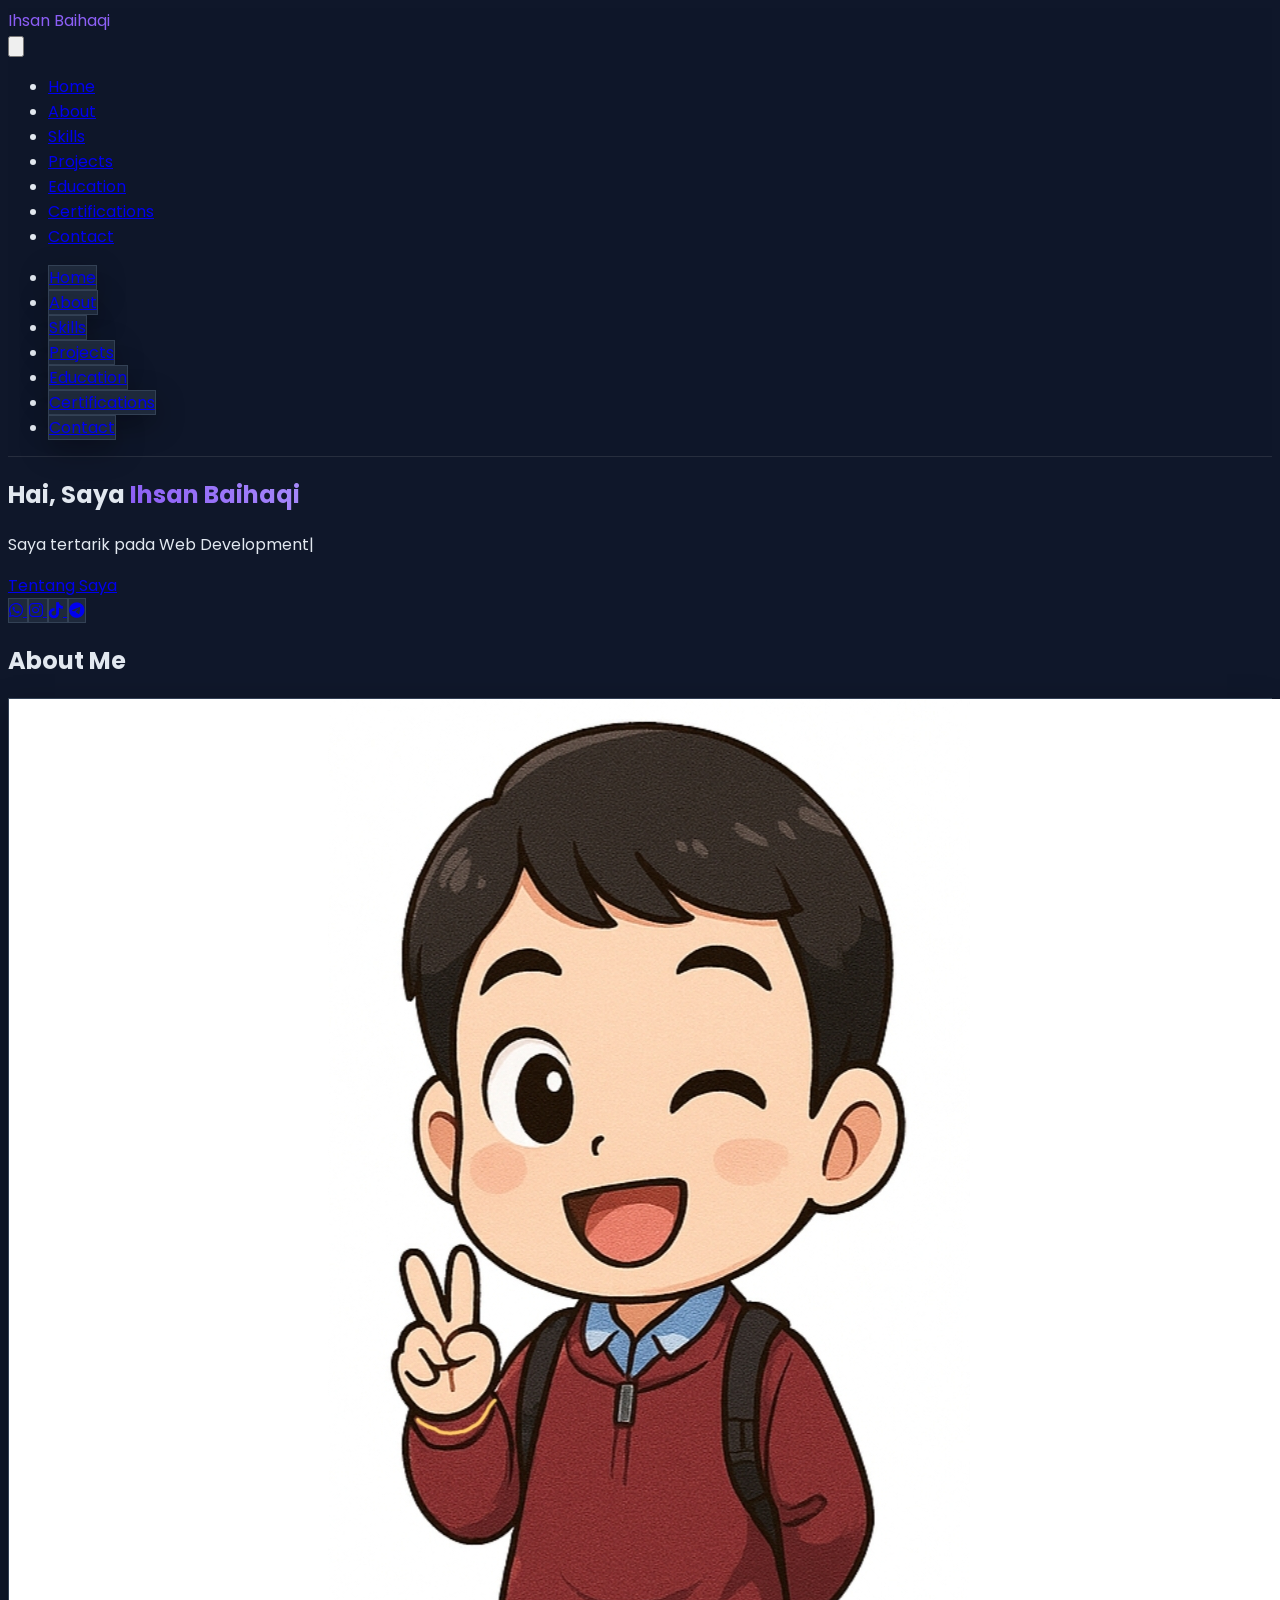
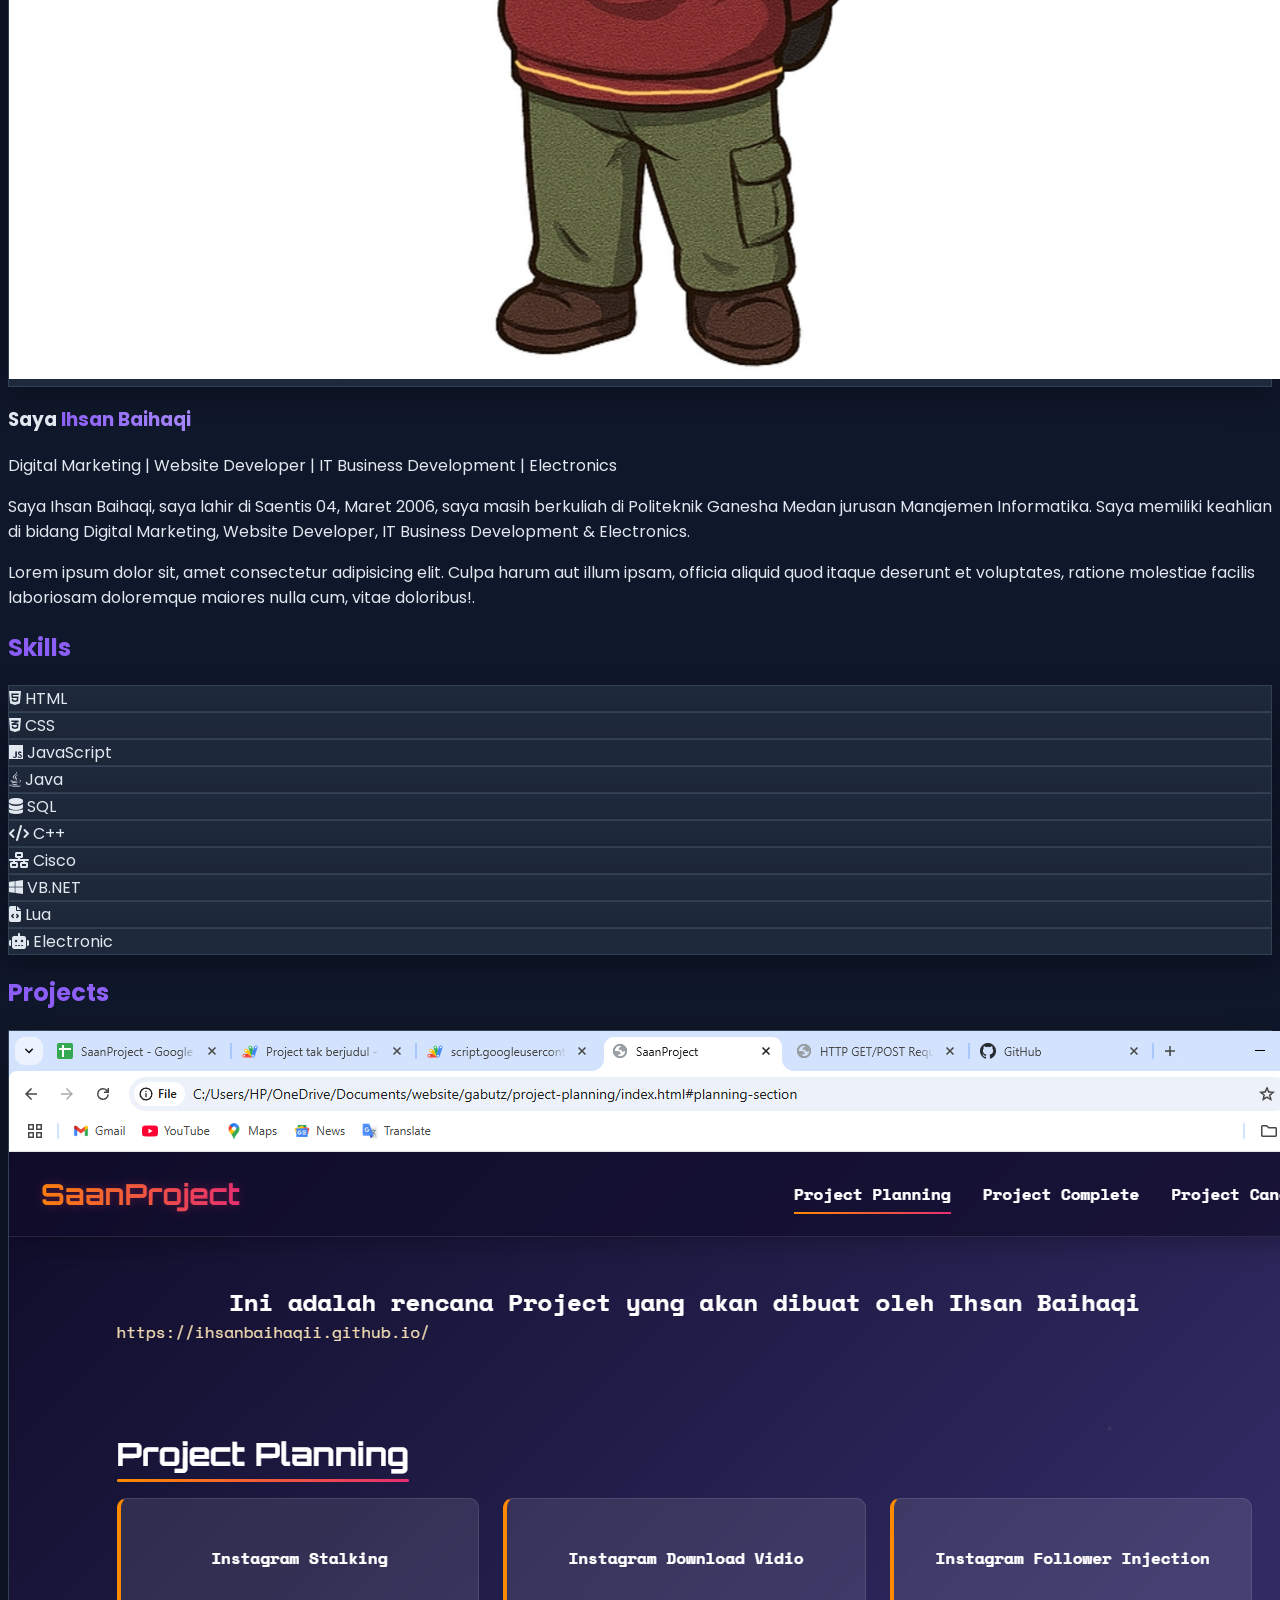
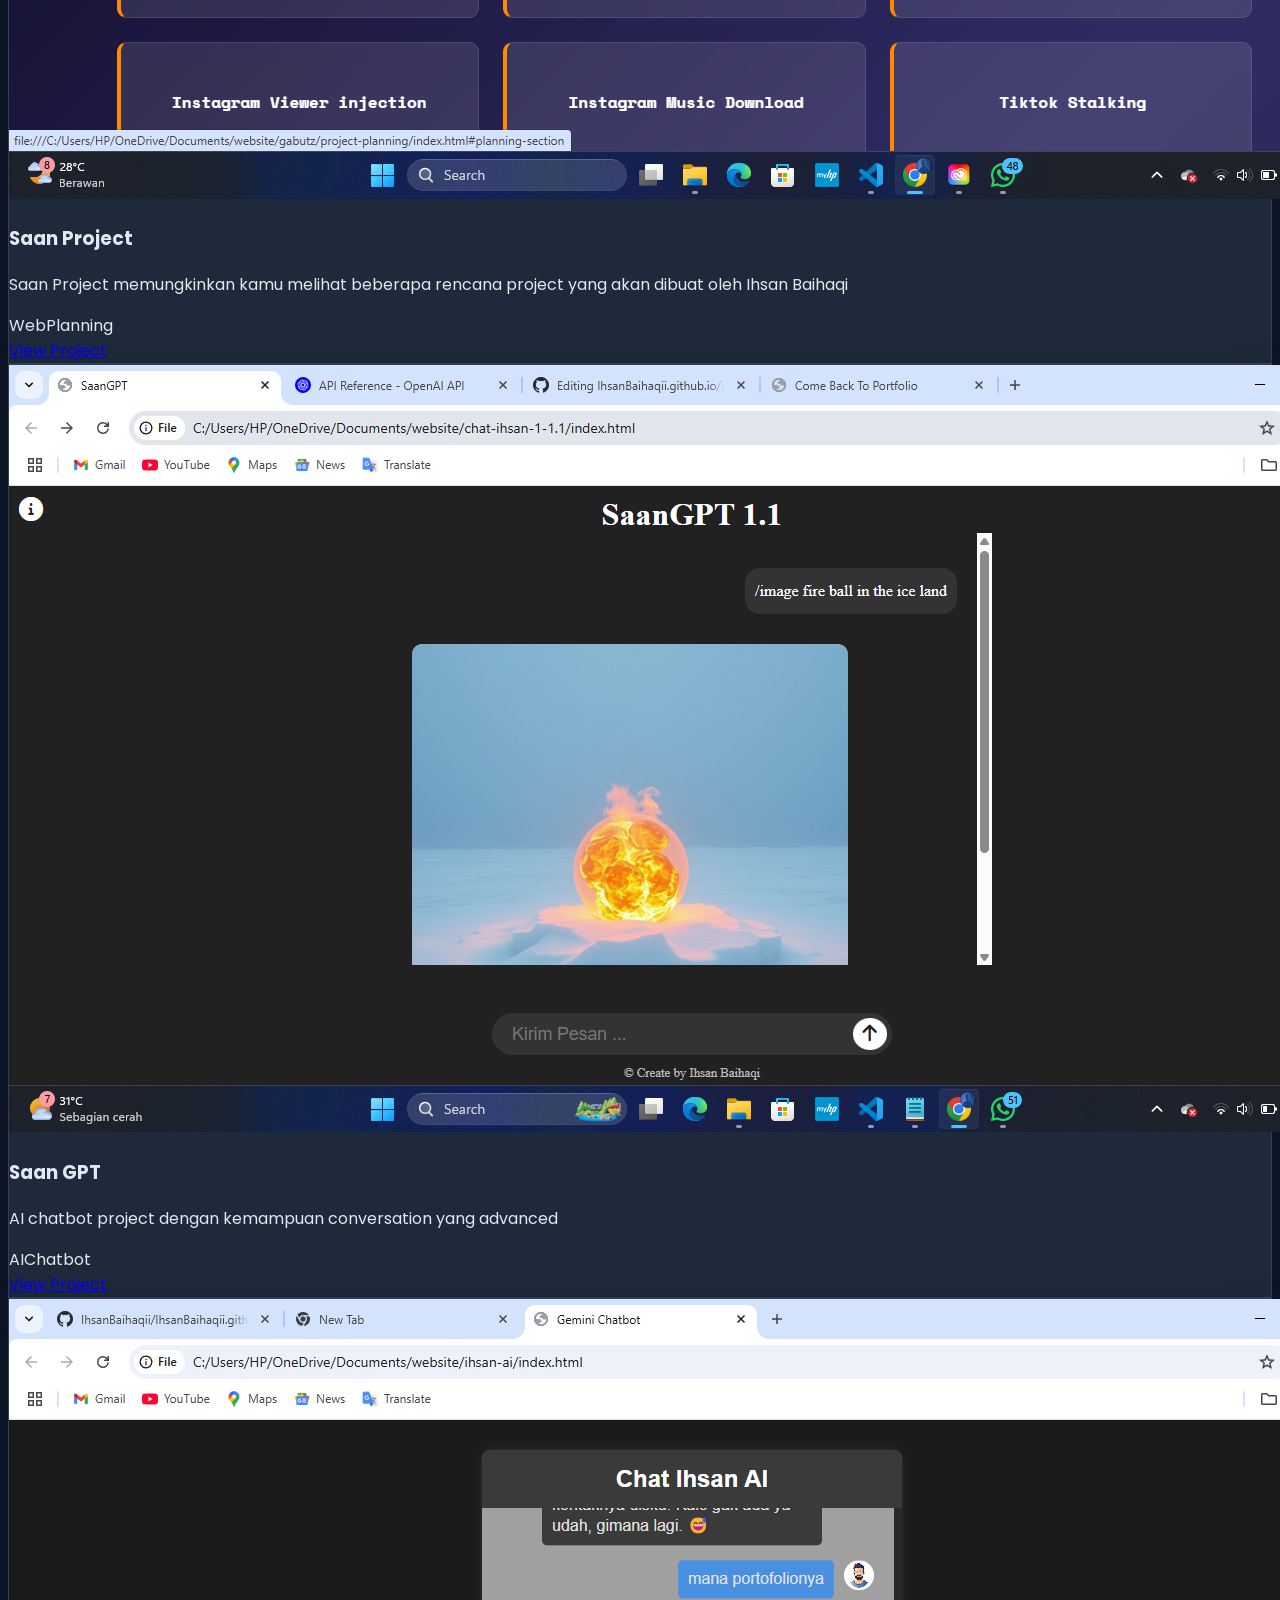
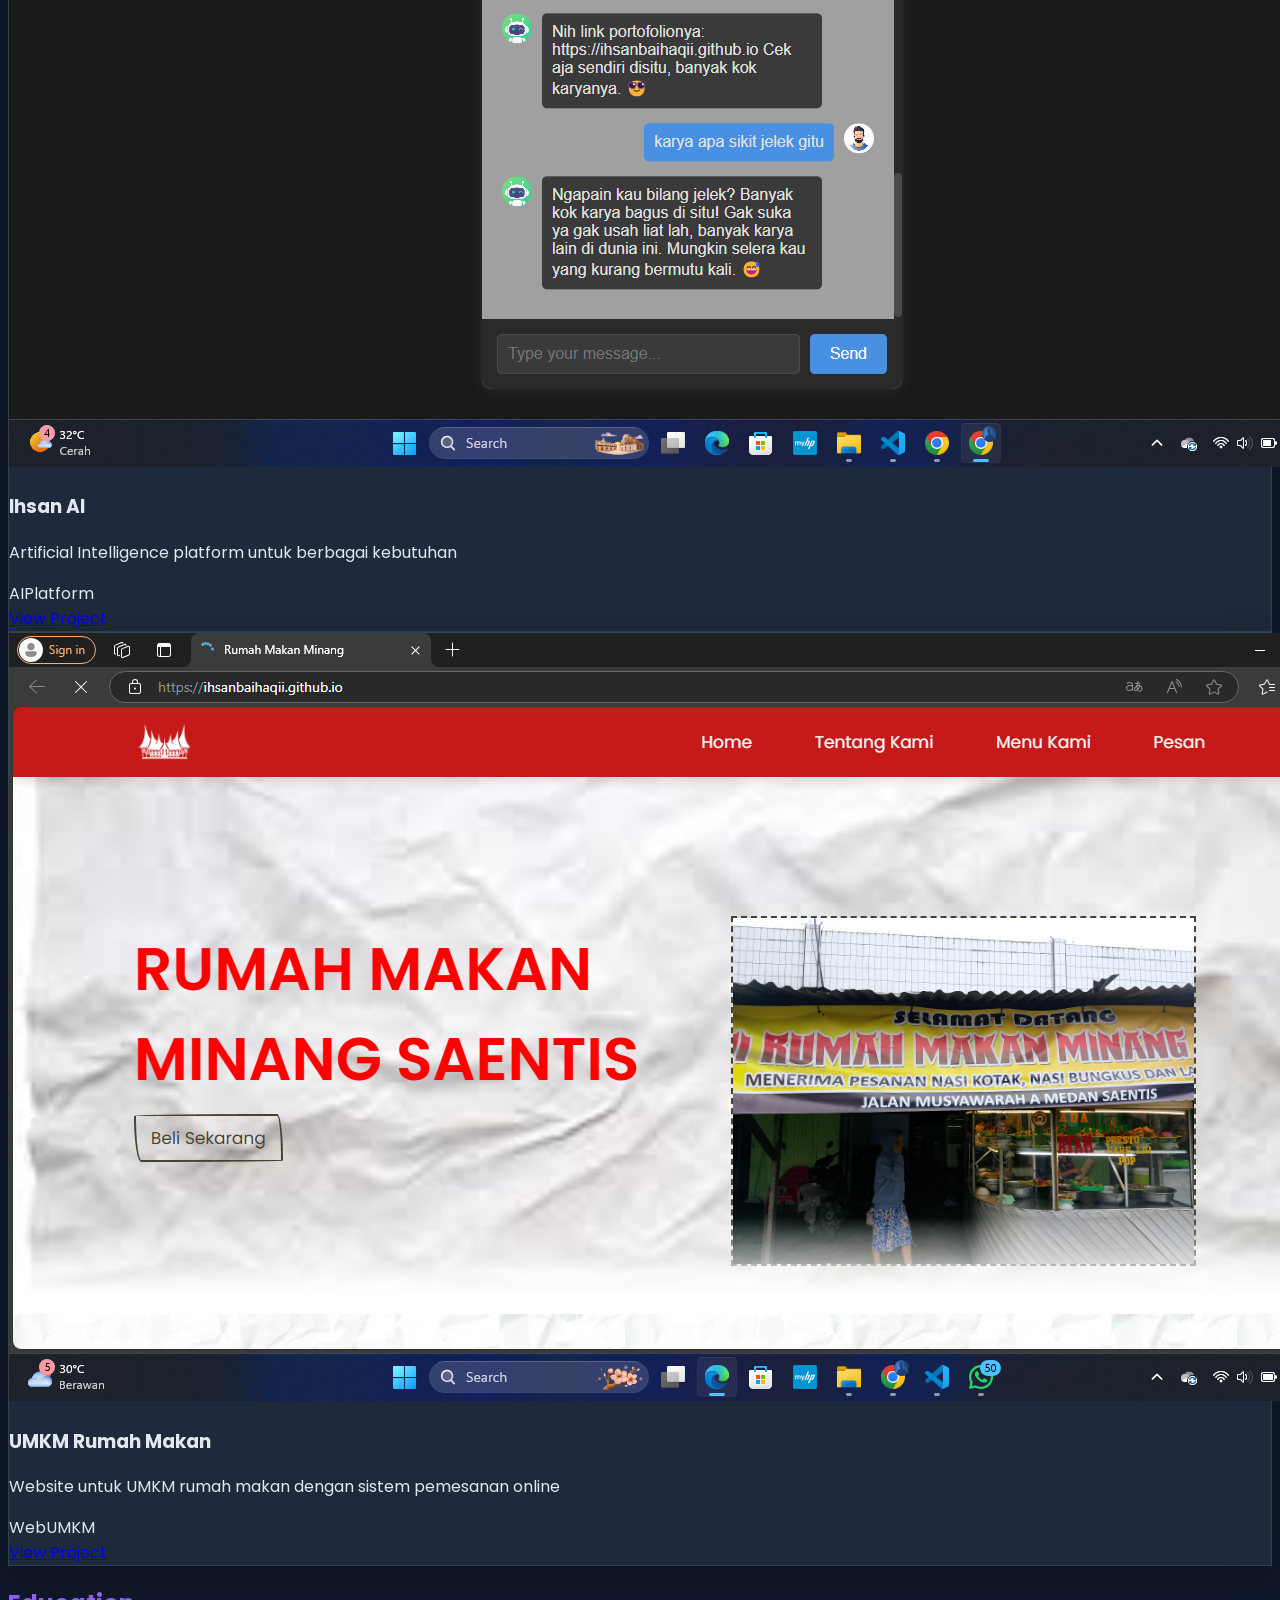
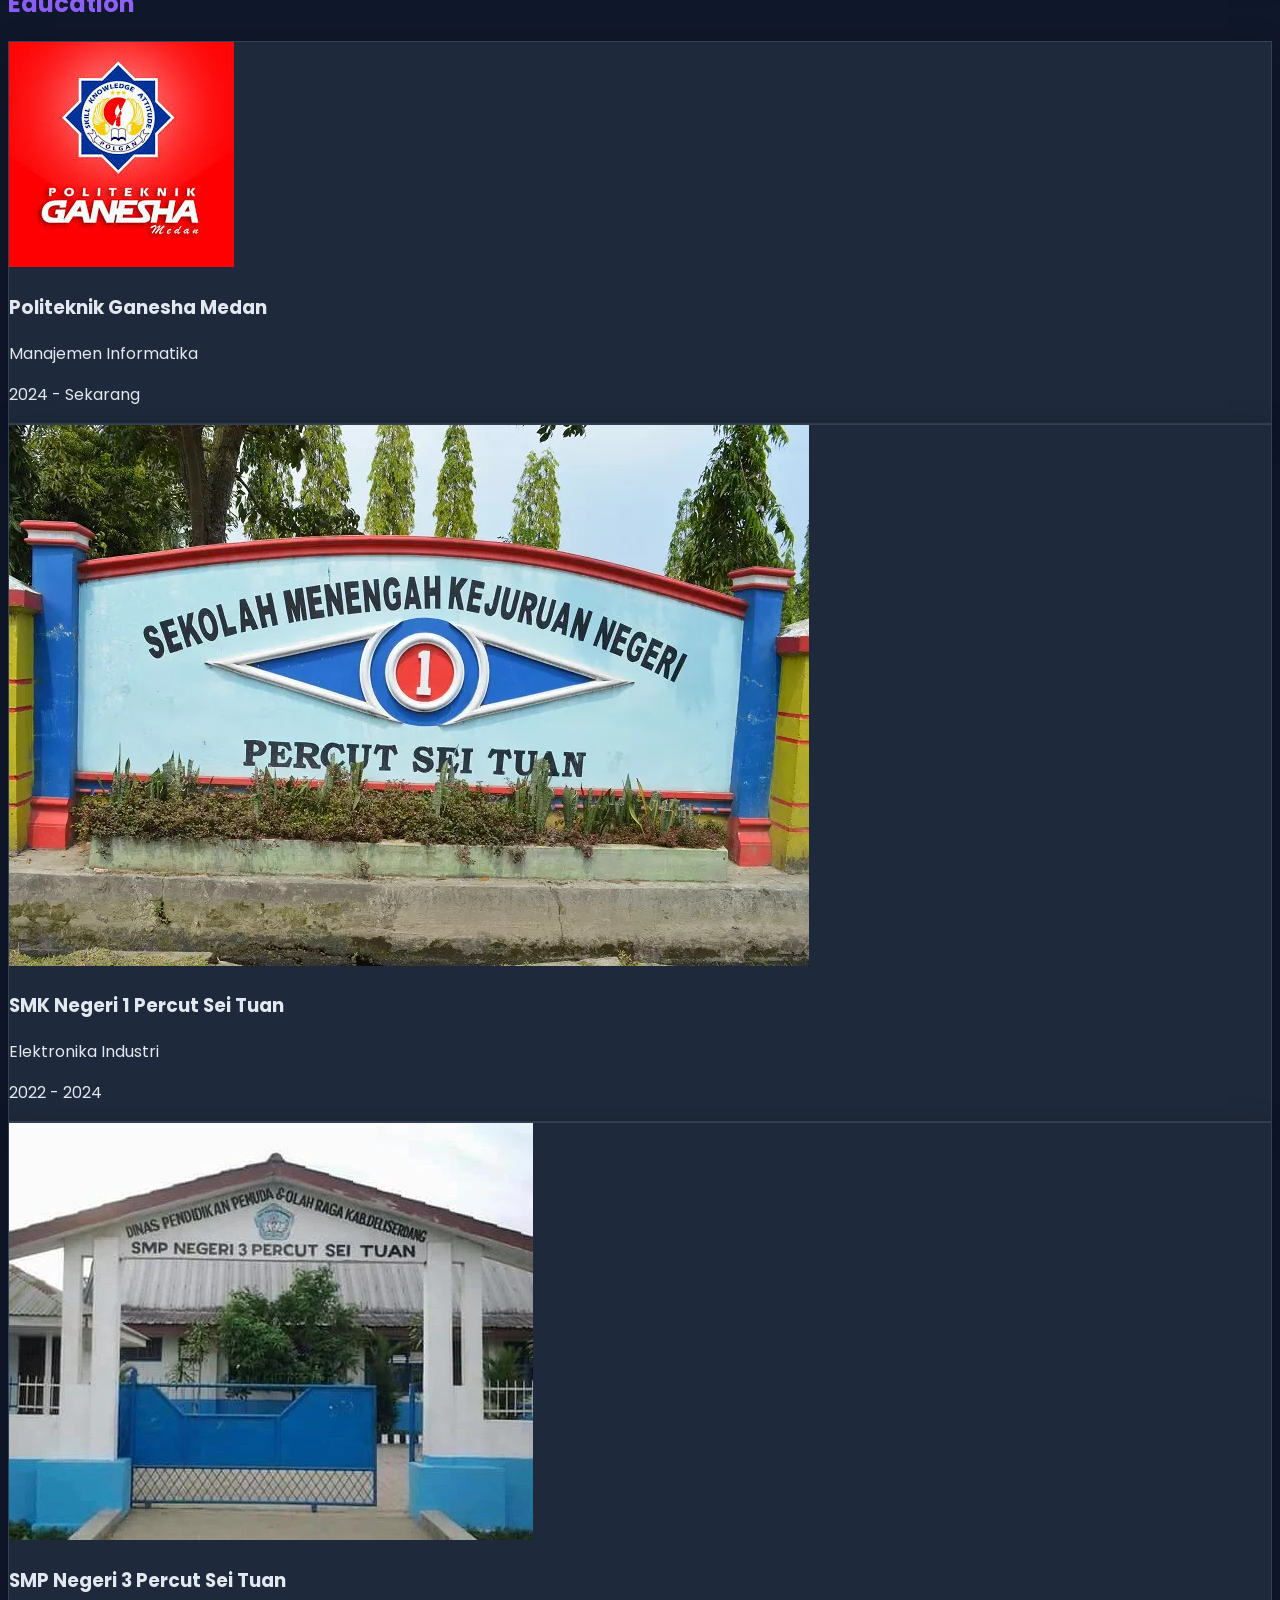
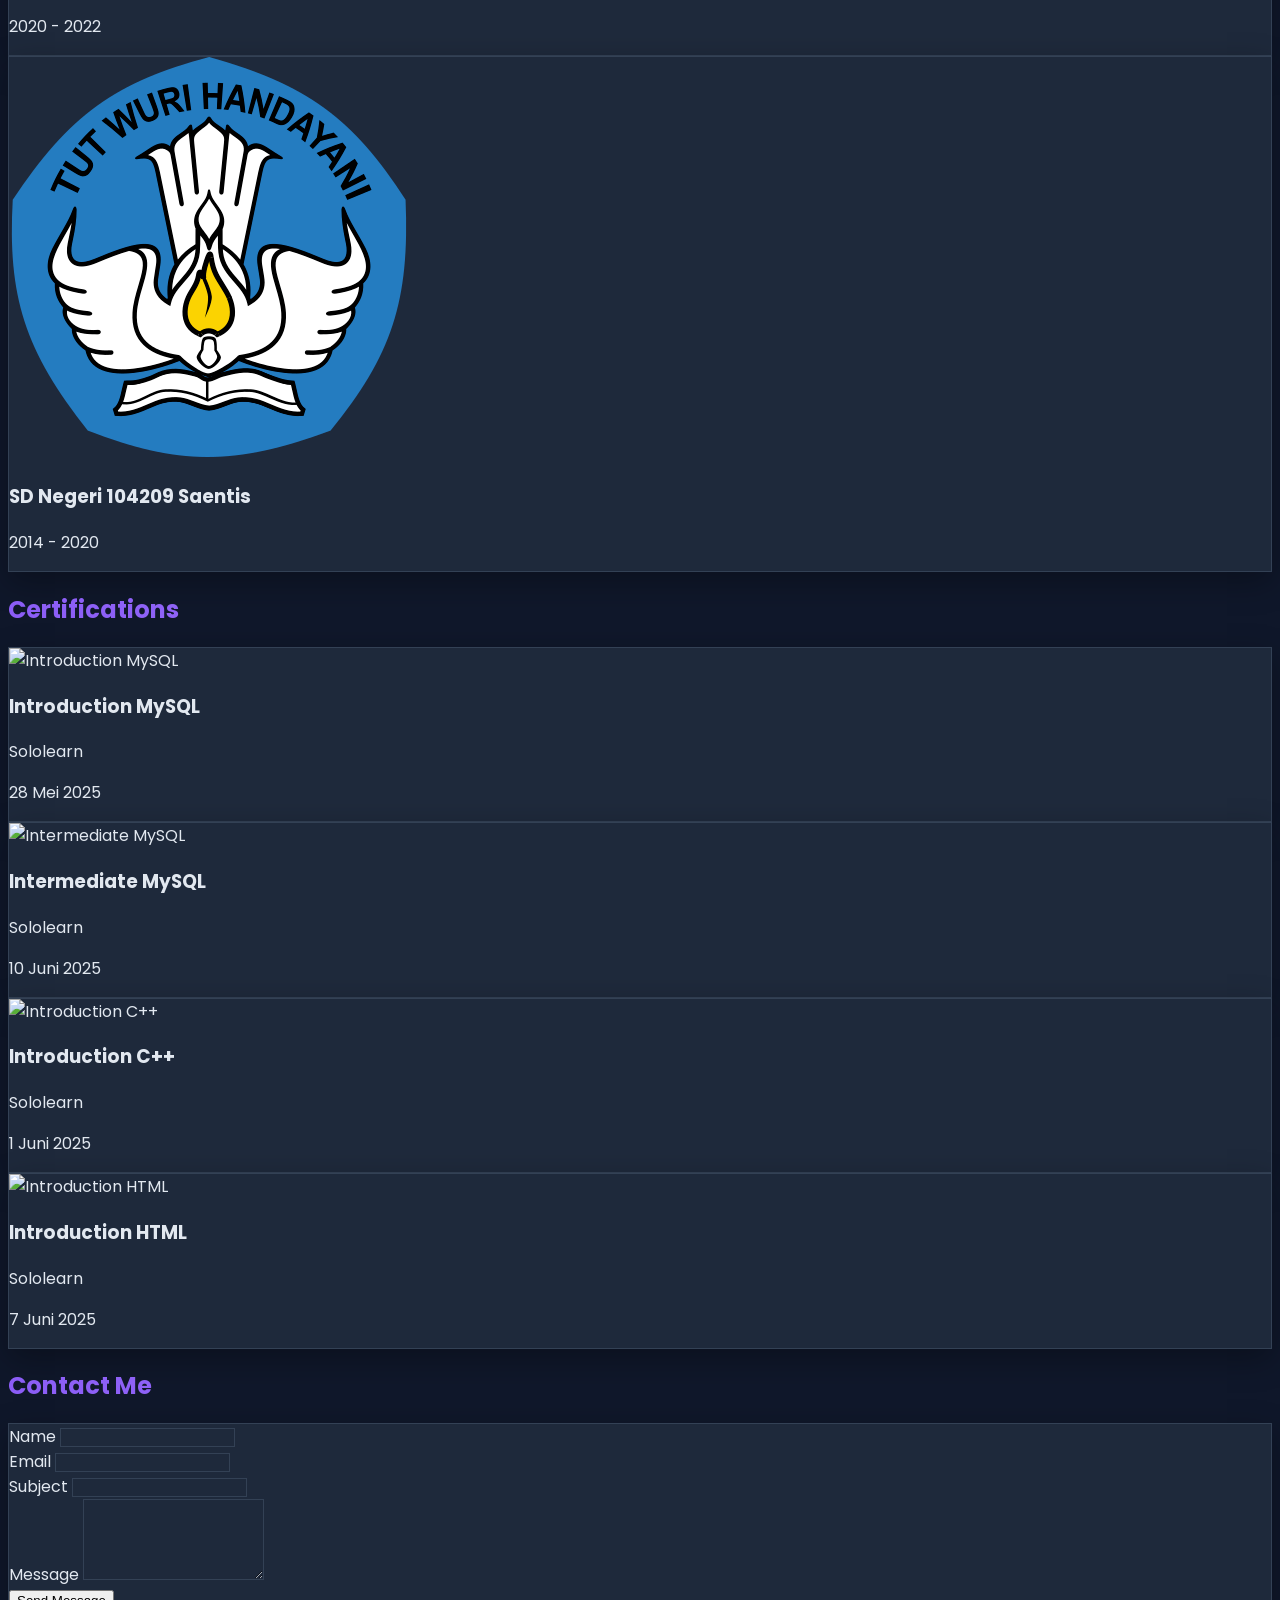
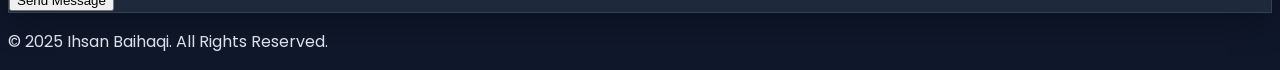
==== index.html @ e1973529 "Memisahkan JS (Skills)" ====
<!DOCTYPE html>
<html lang="id">
  <head>
    <meta charset="UTF-8" />
    <meta name="viewport" content="width=device-width, initial-scale=1.0" />
    <title>Ihsan Baihaqi - Portofolio</title>
    <link
      rel="stylesheet"
      href="https://cdnjs.cloudflare.com/ajax/libs/font-awesome/6.4.0/css/all.min.css"
    />
    <script src="https://cdn.tailwindcss.com"></script>
    <link
      href="https://fonts.googleapis.com/css2?family=Poppins:wght@300;400;500;600;700&display=swap"
      rel="stylesheet"
    />
    <link rel="stylesheet" href="res/style.css" />
  </head>
  <body class="text-gray-200">
    <!-- Header -->
    <header class="fixed w-full z-50 py-4 glass-header">
      <div class="container mx-auto px-4 md:px-8">
        <nav class="flex justify-between items-center">
          <div class="text-2xl font-bold gradient-text">Ihsan Baihaqi</div>

          <!-- Hamburger Menu (Mobile) -->
          <button
            id="hamburger-btn"
            class="md:hidden text-gray-300 focus:outline-none"
          >
            <svg
              class="w-6 h-6"
              fill="none"
              stroke="currentColor"
              viewBox="0 0 24 24"
            >
              <path
                stroke-linecap="round"
                stroke-linejoin="round"
                stroke-width="2"
                d="M4 6h16M4 12h16M4 18h16"
              ></path>
            </svg>
          </button>

          <!-- Desktop Navigation -->
          <ul class="hidden md:flex space-x-6">
            <li>
              <a
                href="#home"
                class="nav-link active px-4 py-2 rounded-full hover:bg-purple-900/30 transition"
                >Home</a
              >
            </li>
            <li>
              <a
                href="#about"
                class="nav-link px-4 py-2 rounded-full hover:bg-purple-900/30 transition"
                >About</a
              >
            </li>
            <li>
              <a
                href="#skills"
                class="nav-link px-4 py-2 rounded-full hover:bg-purple-900/30 transition"
                >Skills</a
              >
            </li>
            <li>
              <a
                href="#projects"
                class="nav-link px-4 py-2 rounded-full hover:bg-purple-900/30 transition"
                >Projects</a
              >
            </li>
            <li>
              <a
                href="#education"
                class="nav-link px-4 py-2 rounded-full hover:bg-purple-900/30 transition"
                >Education</a
              >
            </li>
            <li>
              <a
                href="#certifications"
                class="nav-link px-4 py-2 rounded-full hover:bg-purple-900/30 transition"
                >Certifications</a
              >
            </li>
            <li>
              <a
                href="#contact"
                class="nav-link px-4 py-2 rounded-full hover:bg-purple-900/30 transition"
                >Contact</a
              >
            </li>
          </ul>
        </nav>

        <!-- Mobile Navigation Menu -->
        <div id="mobile-menu" class="md:hidden hidden mt-4">
          <ul class="space-y-2">
            <li>
              <a
                href="#home"
                class="nav-link block px-4 py-3 rounded-lg hover:bg-purple-900/30 transition dark-card"
                >Home</a
              >
            </li>
            <li>
              <a
                href="#about"
                class="nav-link block px-4 py-3 rounded-lg hover:bg-purple-900/30 transition dark-card"
                >About</a
              >
            </li>
            <li>
              <a
                href="#skills"
                class="nav-link block px-4 py-3 rounded-lg hover:bg-purple-900/30 transition dark-card"
                >Skills</a
              >
            </li>
            <li>
              <a
                href="#projects"
                class="nav-link block px-4 py-3 rounded-lg hover:bg-purple-900/30 transition dark-card"
                >Projects</a
              >
            </li>
            <li>
              <a
                href="#education"
                class="nav-link block px-4 py-3 rounded-lg hover:bg-purple-900/30 transition dark-card"
                >Education</a
              >
            </li>
            <li>
              <a
                href="#certifications"
                class="nav-link block px-4 py-3 rounded-lg hover:bg-purple-900/30 transition dark-card"
                >Certifications</a
              >
            </li>
            <li>
              <a
                href="#contact"
                class="nav-link block px-4 py-3 rounded-lg hover:bg-purple-900/30 transition dark-card"
                >Contact</a
              >
            </li>
          </ul>
        </div>
      </div>
    </header>

    <!-- Home Section -->
    <section
      id="home"
      class="min-h-screen flex items-center pt-20 bg-gradient-to-br from-gray-900 to-slate-900"
    >
      <div class="container mx-auto px-4 md:px-8 text-center">
        <div class="max-w-3xl mx-auto">
          <h1 class="text-4xl md:text-6xl font-bold mb-6">
            Hai, Saya <span class="gradient-text">Ihsan Baihaqi</span>
          </h1>
          <p class="text-xl md:text-2xl mb-8 h-10 text-gray-300">
            Saya tertarik pada
            <span class="typing-text text-purple-400 font-semibold"></span>
          </p>
          <a
            href="#about"
            class="inline-block bg-gradient-to-r from-purple-600 to-violet-600 text-white px-8 py-3 rounded-full font-semibold hover:shadow-lg hover:shadow-purple-900/30 transition-all duration-300 transform hover:-translate-y-1"
          >
            Tentang Saya
          </a>
          <div class="flex justify-center space-x-6 mt-12">
            <a
              href="https://wa.me/yournumber"
              target="_blank"
              class="w-12 h-12 rounded-full social-dark flex items-center justify-center hover-lift"
            >
              <i class="fab fa-whatsapp text-green-400 text-xl"></i>
            </a>
            <a
              href="https://instagram.com/yourusername"
              target="_blank"
              class="w-12 h-12 rounded-full social-dark flex items-center justify-center hover-lift"
            >
              <i class="fab fa-instagram text-pink-400 text-xl"></i>
            </a>
            <a
              href="https://tiktok.com/@yourusername"
              target="_blank"
              class="w-12 h-12 rounded-full social-dark flex items-center justify-center hover-lift"
            >
              <i class="fab fa-tiktok text-gray-200 text-xl"></i>
            </a>
            <a
              href="https://t.me/yourusername"
              target="_blank"
              class="w-12 h-12 rounded-full social-dark flex items-center justify-center hover-lift"
            >
              <i class="fab fa-telegram text-blue-400 text-xl"></i>
            </a>
          </div>
        </div>
      </div>
    </section>

    <!-- About Section -->
    <section
      id="about"
      class="py-20 bg-gradient-to-br from-slate-900 to-gray-900 section-hidden"
    >
      <div class="container mx-auto px-4 md:px-8">
        <h2 class="text-4xl font-bold text-center mb-16">
          <span class="border-b-4 border-purple-500 pb-2">About Me</span>
        </h2>
        <div class="flex flex-col md:flex-row items-center gap-12">
          <div class="md:w-1/3">
            <div
              class="rounded-2xl overflow-hidden shadow-2xl hover-lift dark-card dark-card-hover"
            >
              <img
                src="res/img/san1.jpg"
                alt="Ihsan Baihaqi"
                class="w-full h-auto"
              />
            </div>
          </div>
          <div class="md:w-2/3">
            <h3 class="text-3xl font-bold mb-4">
              Saya <span class="gradient-text">Ihsan Baihaqi</span>
            </h3>
            <p class="text-xl text-purple-300 mb-6">
              Digital Marketing | Website Developer | IT Business Development |
              Electronics
            </p>
            <div class="space-y-4">
              <p class="text-gray-300">
                Saya Ihsan Baihaqi, saya lahir di Saentis 04, Maret 2006, saya
                masih berkuliah di Politeknik Ganesha Medan jurusan Manajemen
                Informatika. Saya memiliki keahlian di bidang Digital Marketing,
                Website Developer, IT Business Development & Electronics.
              </p>
              <p class="text-gray-300">
                Lorem ipsum dolor sit, amet consectetur adipisicing elit. Culpa
                harum aut illum ipsam, officia aliquid quod itaque deserunt et
                voluptates, ratione molestiae facilis laboriosam doloremque
                maiores nulla cum, vitae doloribus!.
              </p>
            </div>
          </div>
        </div>
      </div>
    </section>

    <!-- Skills Section -->
    <section id="skills" class="py-20 bg-slate-900 section-hidden">
      <div class="container mx-auto px-4 md:px-8">
        <h2 class="text-4xl font-bold text-center mb-16 gradient-text">
          Skills
        </h2>
        <div
          id="skillsContainer"
          class="grid grid-cols-2 md:grid-cols-4 lg:grid-cols-6 gap-6"
        >
          <!-- Skills akan diisi JavaScript -->
        </div>
      </div>
    </section>

    <!-- Projects Section -->
    <section
      id="projects"
      class="py-20 bg-gradient-to-br from-gray-900 to-slate-900 section-hidden"
    >
      <div class="container mx-auto px-4 md:px-8">
        <h2 class="text-4xl font-bold text-center mb-16 gradient-text">
          Projects
        </h2>
        <div
          id="projectsContainer"
          class="grid grid-cols-1 md:grid-cols-2 lg:grid-cols-3 gap-8"
        >
          <!-- Projects akan diisi JavaScript -->
        </div>
      </div>
    </section>

    <!-- Education Section -->
    <section id="education" class="py-20 bg-slate-900 section-hidden">
      <div class="container mx-auto px-4 md:px-8">
        <h2 class="text-4xl font-bold text-center mb-16 gradient-text">
          Education
        </h2>
        <div
          id="educationContainer"
          class="grid grid-cols-1 md:grid-cols-2 lg:grid-cols-4 gap-8"
        >
          <!-- Education akan diisi JavaScript -->
        </div>
      </div>
    </section>

    <!-- Certifications Section -->
    <section
      id="certifications"
      class="py-20 bg-gradient-to-br from-gray-900 to-slate-900 section-hidden"
    >
      <div class="container mx-auto px-4 md:px-8">
        <h2 class="text-4xl font-bold text-center mb-16 gradient-text">
          Certifications
        </h2>
        <div
          id="certificationsContainer"
          class="grid grid-cols-1 md:grid-cols-3 gap-8"
        >
          <!-- Certifications akan diisi JavaScript -->
        </div>
      </div>
    </section>

    <!-- Contact Section -->
    <section id="contact" class="py-20 bg-slate-900 section-hidden">
      <div class="container mx-auto px-4 md:px-8">
        <h2 class="text-4xl font-bold text-center mb-16 gradient-text">
          Contact Me
        </h2>
        <div class="max-w-2xl mx-auto dark-card rounded-2xl p-8">
          <form class="space-y-6">
            <div>
              <label class="block text-gray-300 mb-2">Name</label>
              <input
                type="text"
                class="w-full px-4 py-3 rounded-lg dark-input focus:outline-none transition"
                required
              />
            </div>
            <div>
              <label class="block text-gray-300 mb-2">Email</label>
              <input
                type="email"
                class="w-full px-4 py-3 rounded-lg dark-input focus:outline-none transition"
                required
              />
            </div>
            <div>
              <label class="block text-gray-300 mb-2">Subject</label>
              <input
                type="text"
                class="w-full px-4 py-3 rounded-lg dark-input focus:outline-none transition"
                required
              />
            </div>
            <div>
              <label class="block text-gray-300 mb-2">Message</label>
              <textarea
                rows="5"
                class="w-full px-4 py-3 rounded-lg dark-input focus:outline-none transition"
                required
              ></textarea>
            </div>
            <button
              type="submit"
              class="w-full bg-gradient-to-r from-purple-600 to-violet-600 text-white py-3 rounded-lg font-semibold hover:shadow-lg hover:shadow-purple-900/30 transition-all duration-300 transform hover:-translate-y-1"
            >
              Send Message
            </button>
          </form>
        </div>
      </div>
    </section>

    <!-- Footer -->
    <footer class="bg-gray-900 py-8 border-t border-gray-800">
      <div class="container mx-auto px-4 md:px-8 text-center">
        <p class="text-gray-400">
          &copy; 2025 Ihsan Baihaqi. All Rights Reserved.
        </p>
      </div>
    </footer>

    <!-- JavaScript -->
    <script src="/res/skills.js"></script>
    <script src="/res/script.js"></script>
  </body>
</html>
---- res/style.css ----
:root {
  --primary-color: #8b5cf6;
  --secondary-color: #a78bfa;
}

* {
  scroll-behavior: smooth;
}

body {
  font-family: "Poppins", sans-serif;
  background-color: #0f172a;
  color: #e2e8f0;
}

/* Animasi untuk section */
.section-hidden {
  opacity: 0;
  transform: translateY(30px);
  transition: all 0.8s ease-out;
}

.section-visible {
  opacity: 1;
  transform: translateY(0);
}

/* Animasi typing */
.typing-text::after {
  content: "|";
  animation: blink 1s infinite;
}

@keyframes blink {
  0%,
  100% {
    opacity: 1;
  }
  50% {
    opacity: 0;
  }
}

/* Glass effect untuk header */
.glass-header {
  backdrop-filter: blur(10px);
  background: rgba(15, 23, 42, 0.9);
  border-bottom: 1px solid rgba(255, 255, 255, 0.1);
}

/* Custom shadow untuk dark mode */
.dark-card {
  background: #1e293b;
  border: 1px solid #334155;
  box-shadow: 0 10px 30px rgba(0, 0, 0, 0.3);
}

.dark-card-hover:hover {
  border-color: #8b5cf6;
  box-shadow: 0 15px 40px rgba(139, 92, 246, 0.2);
}

/* Gradient text */
.gradient-text {
  background: linear-gradient(45deg, #8b5cf6, #a78bfa);
  -webkit-background-clip: text;
  -webkit-text-fill-color: transparent;
}

/* Hover effect untuk cards */
.hover-lift {
  transition: transform 0.3s ease, box-shadow 0.3s ease, border-color 0.3s ease;
}

.hover-lift:hover {
  transform: translateY(-5px);
}

/* Dark form inputs */
.dark-input {
  background: #1e293b;
  border: 1px solid #334155;
  color: #e2e8f0;
}

.dark-input:focus {
  border-color: #8b5cf6;
  box-shadow: 0 0 0 3px rgba(139, 92, 246, 0.1);
}

/* Social icons dark */
.social-dark {
  background: #1e293b;
  border: 1px solid #334155;
}

.social-dark:hover {
  background: #8b5cf6;
  border-color: #8b5cf6;
}
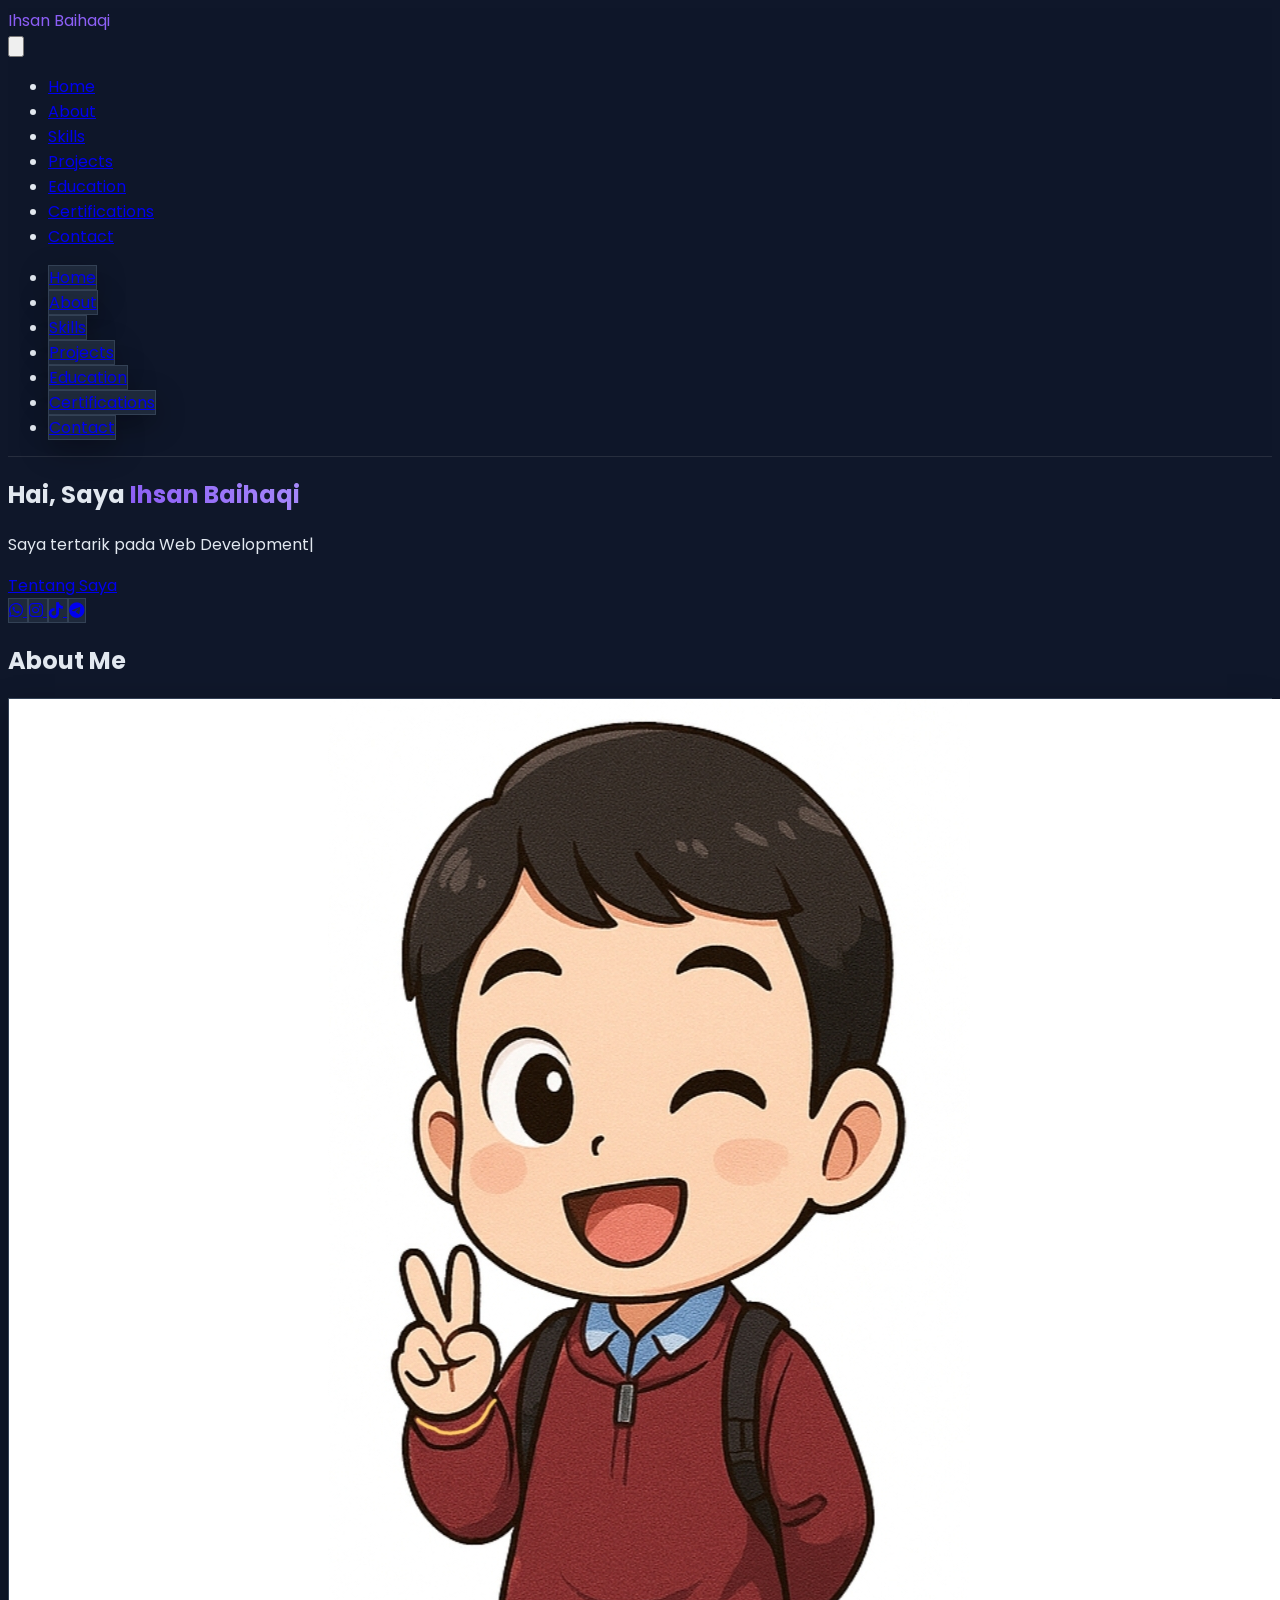
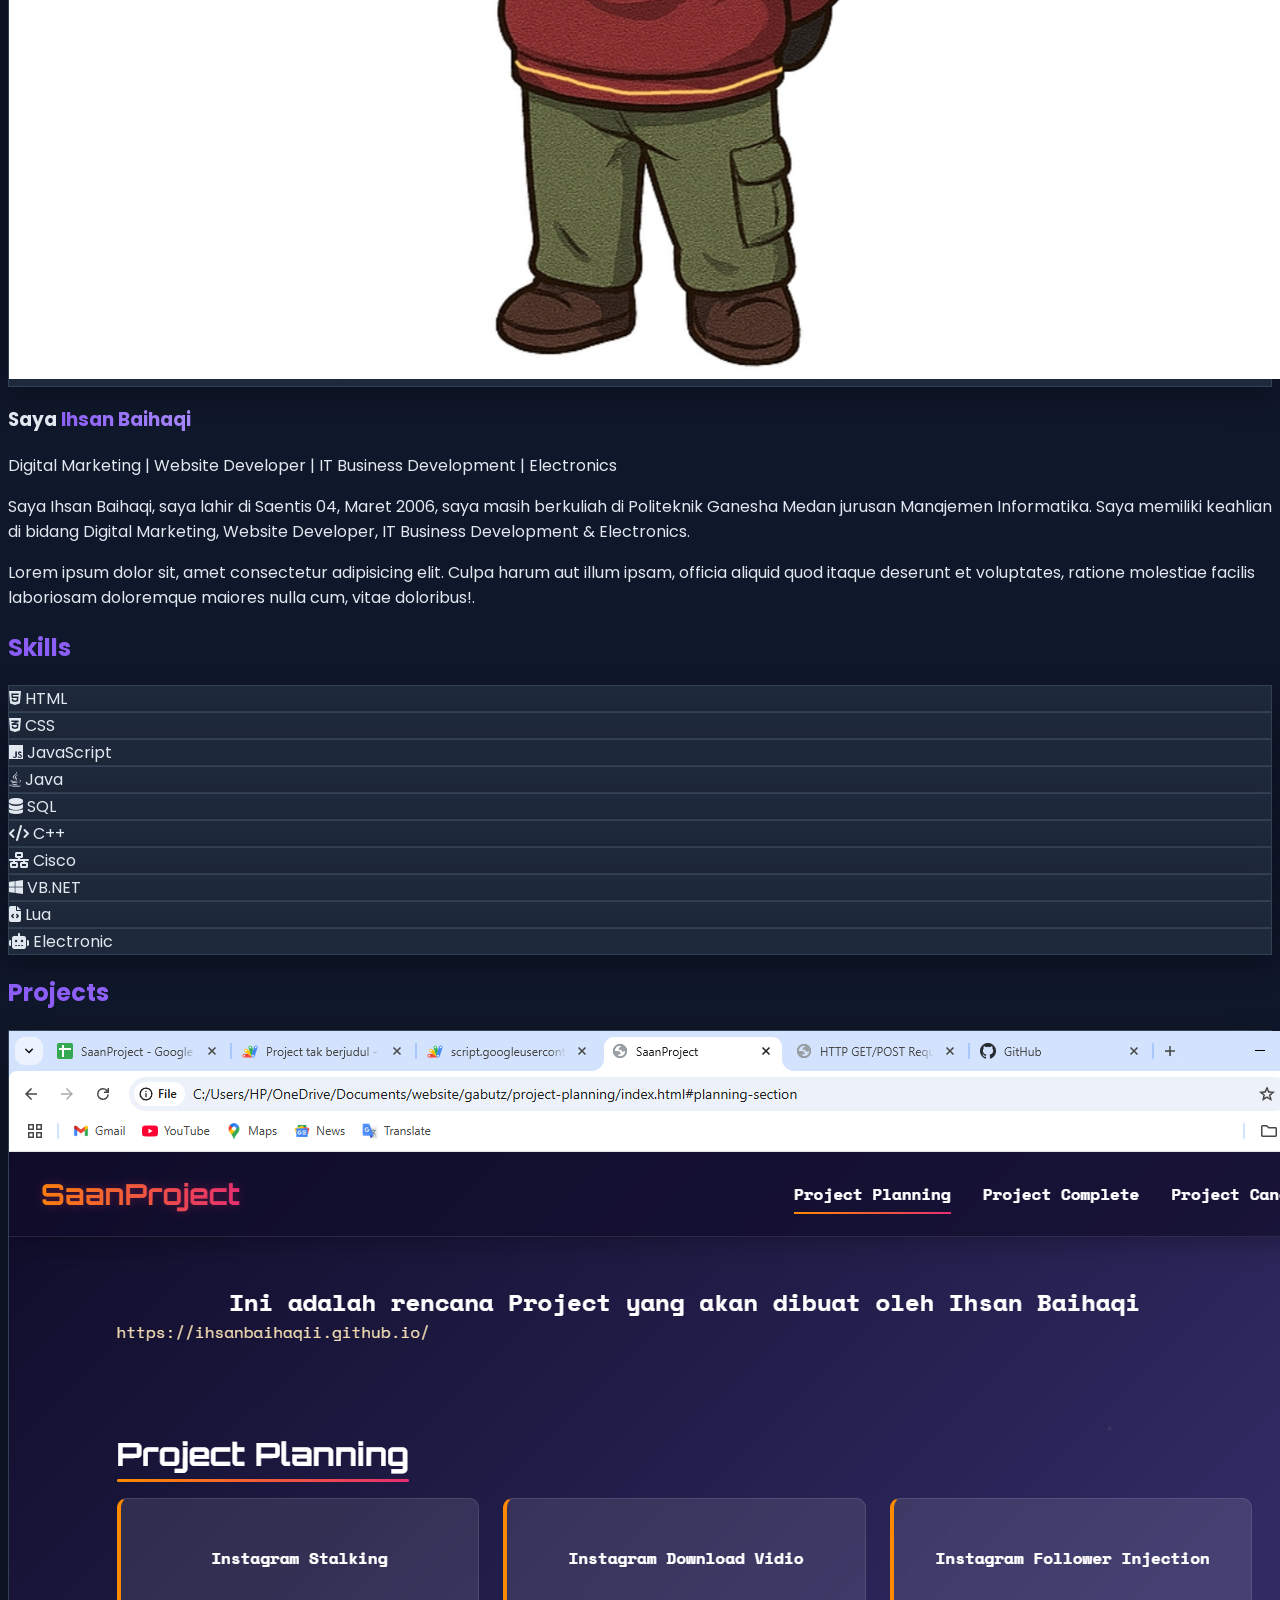
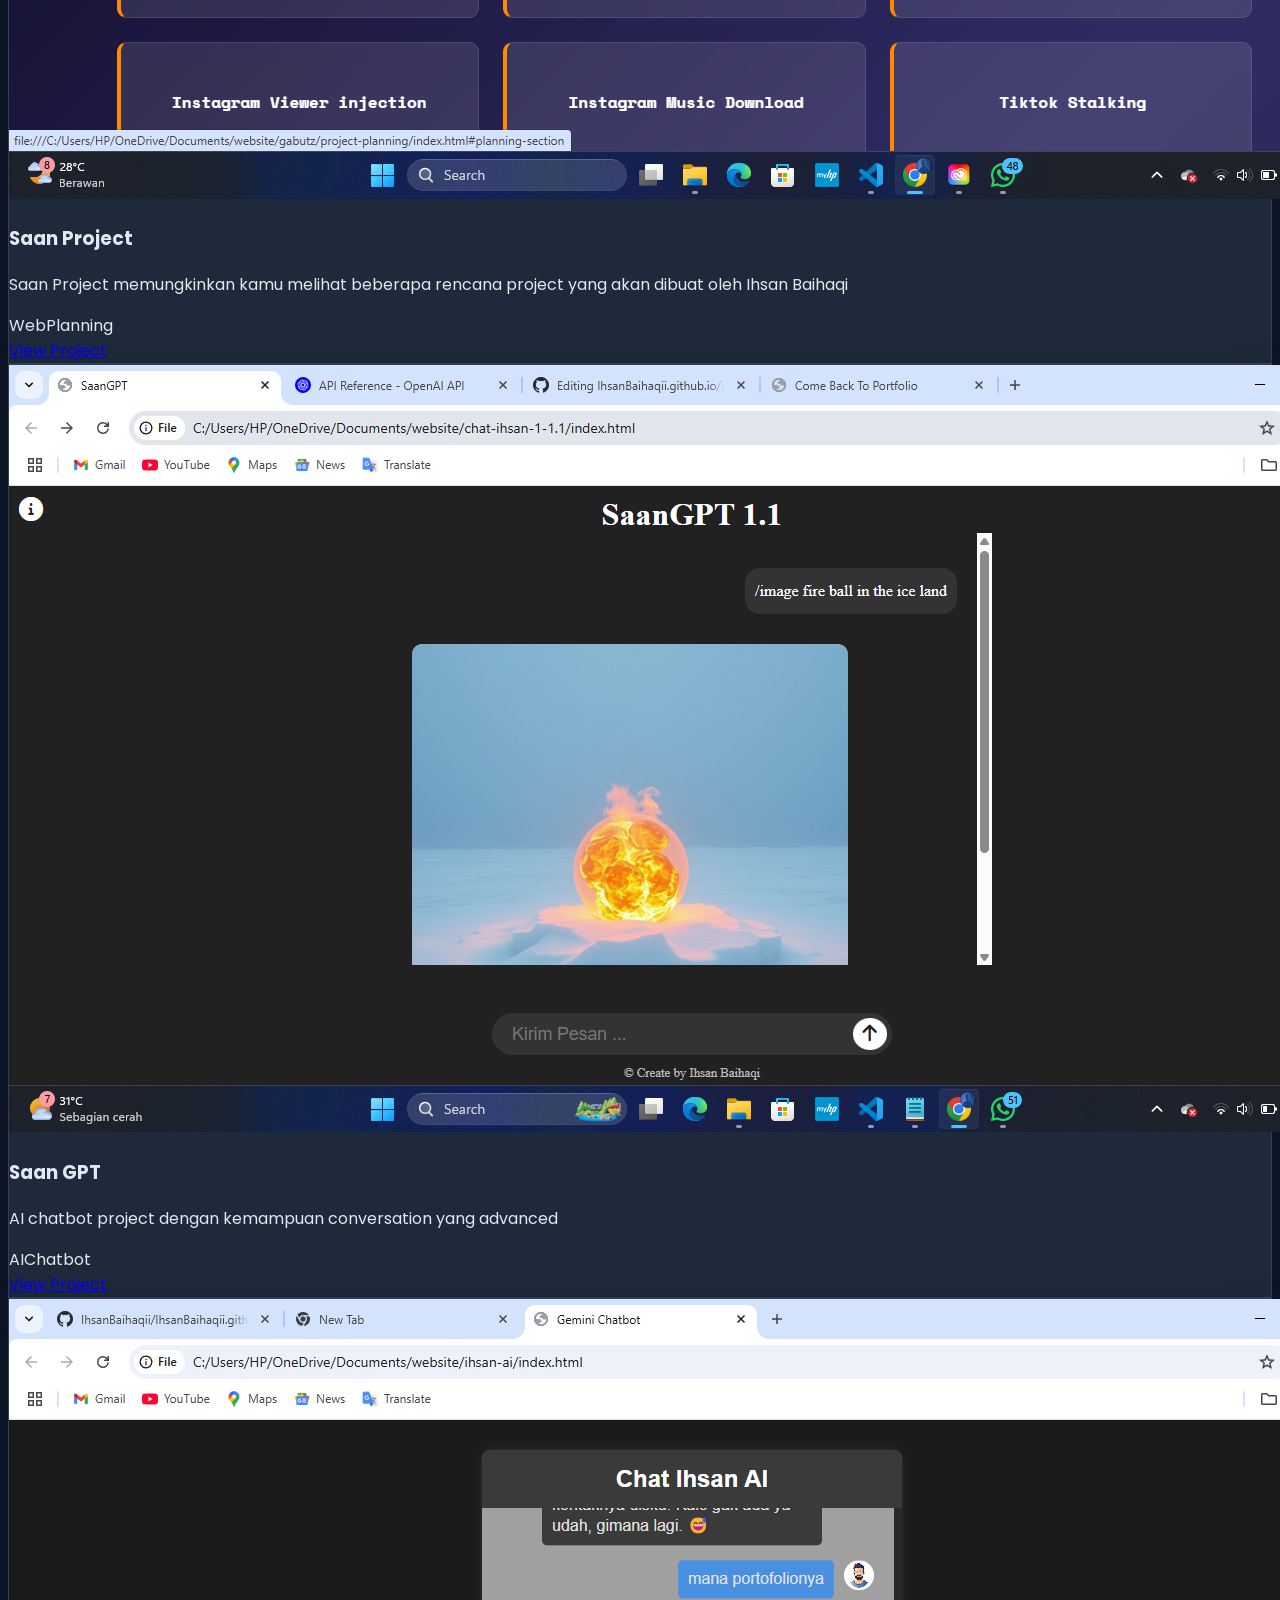
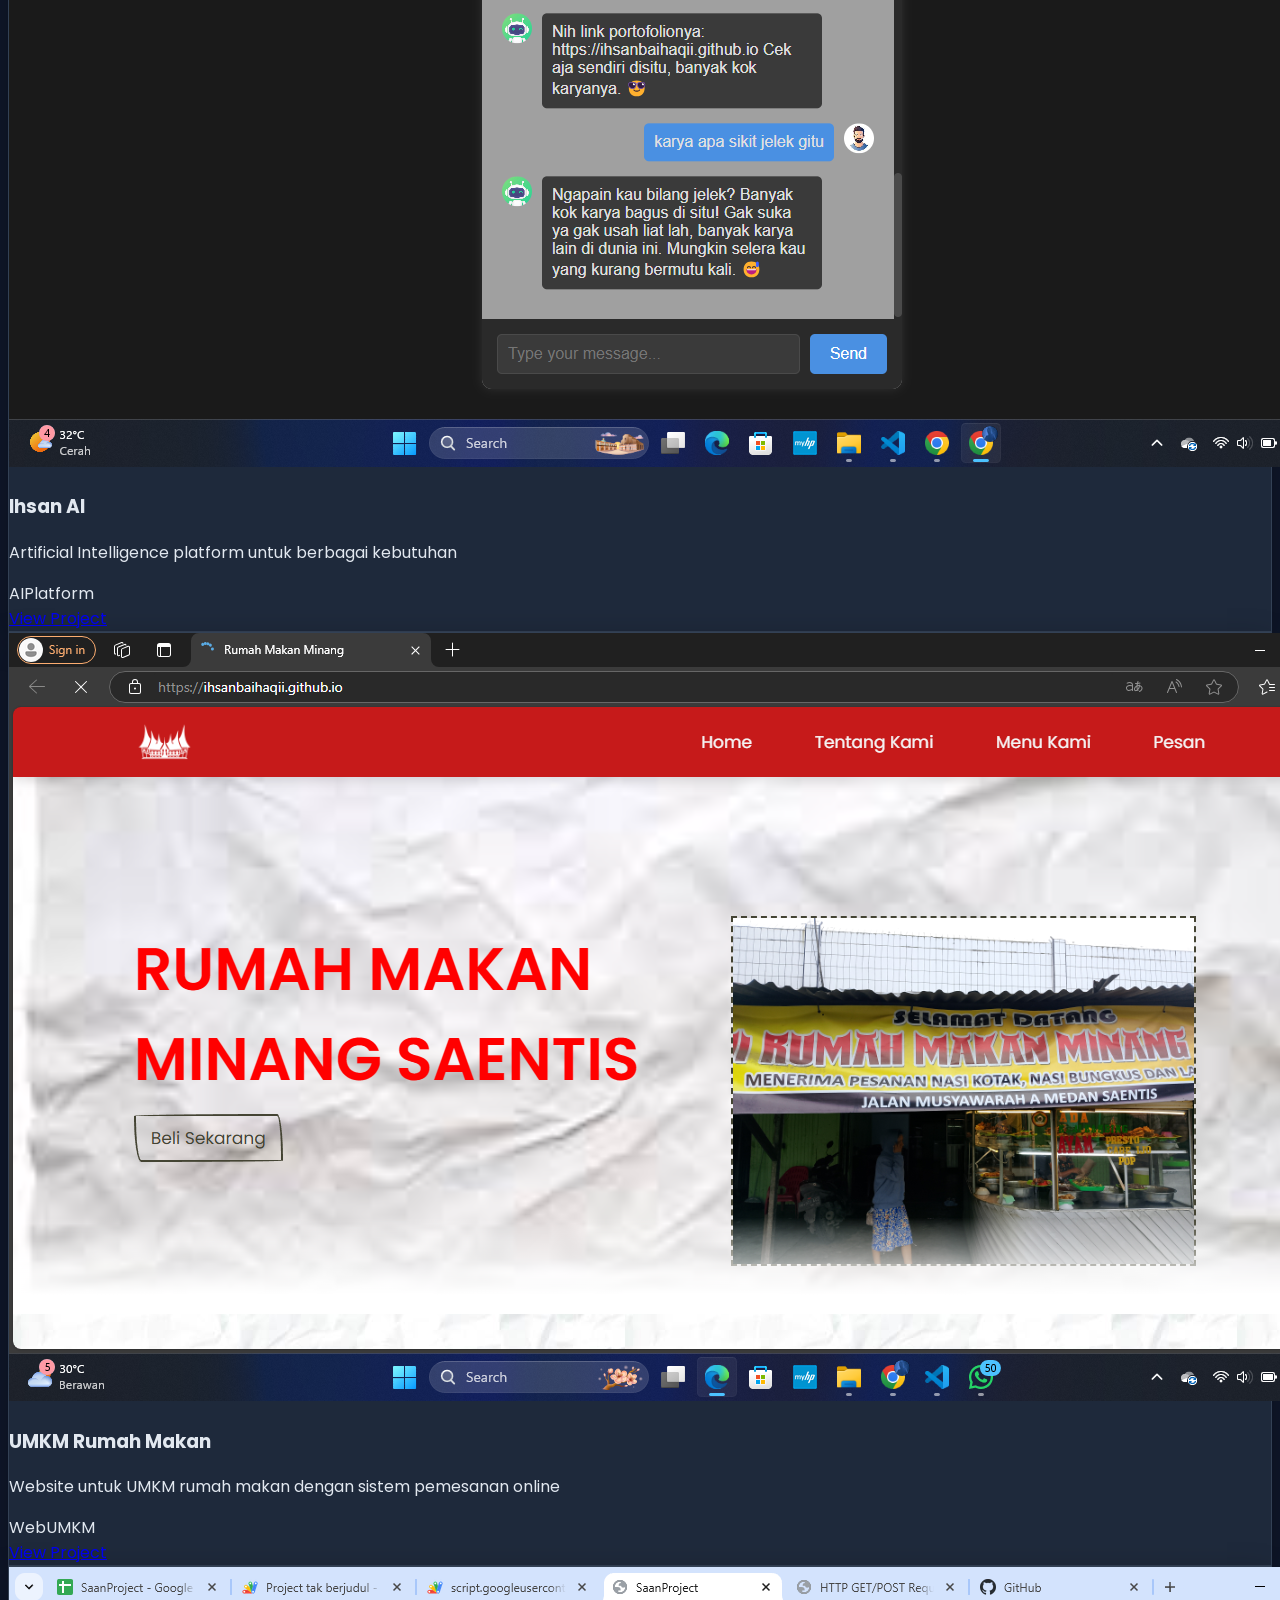
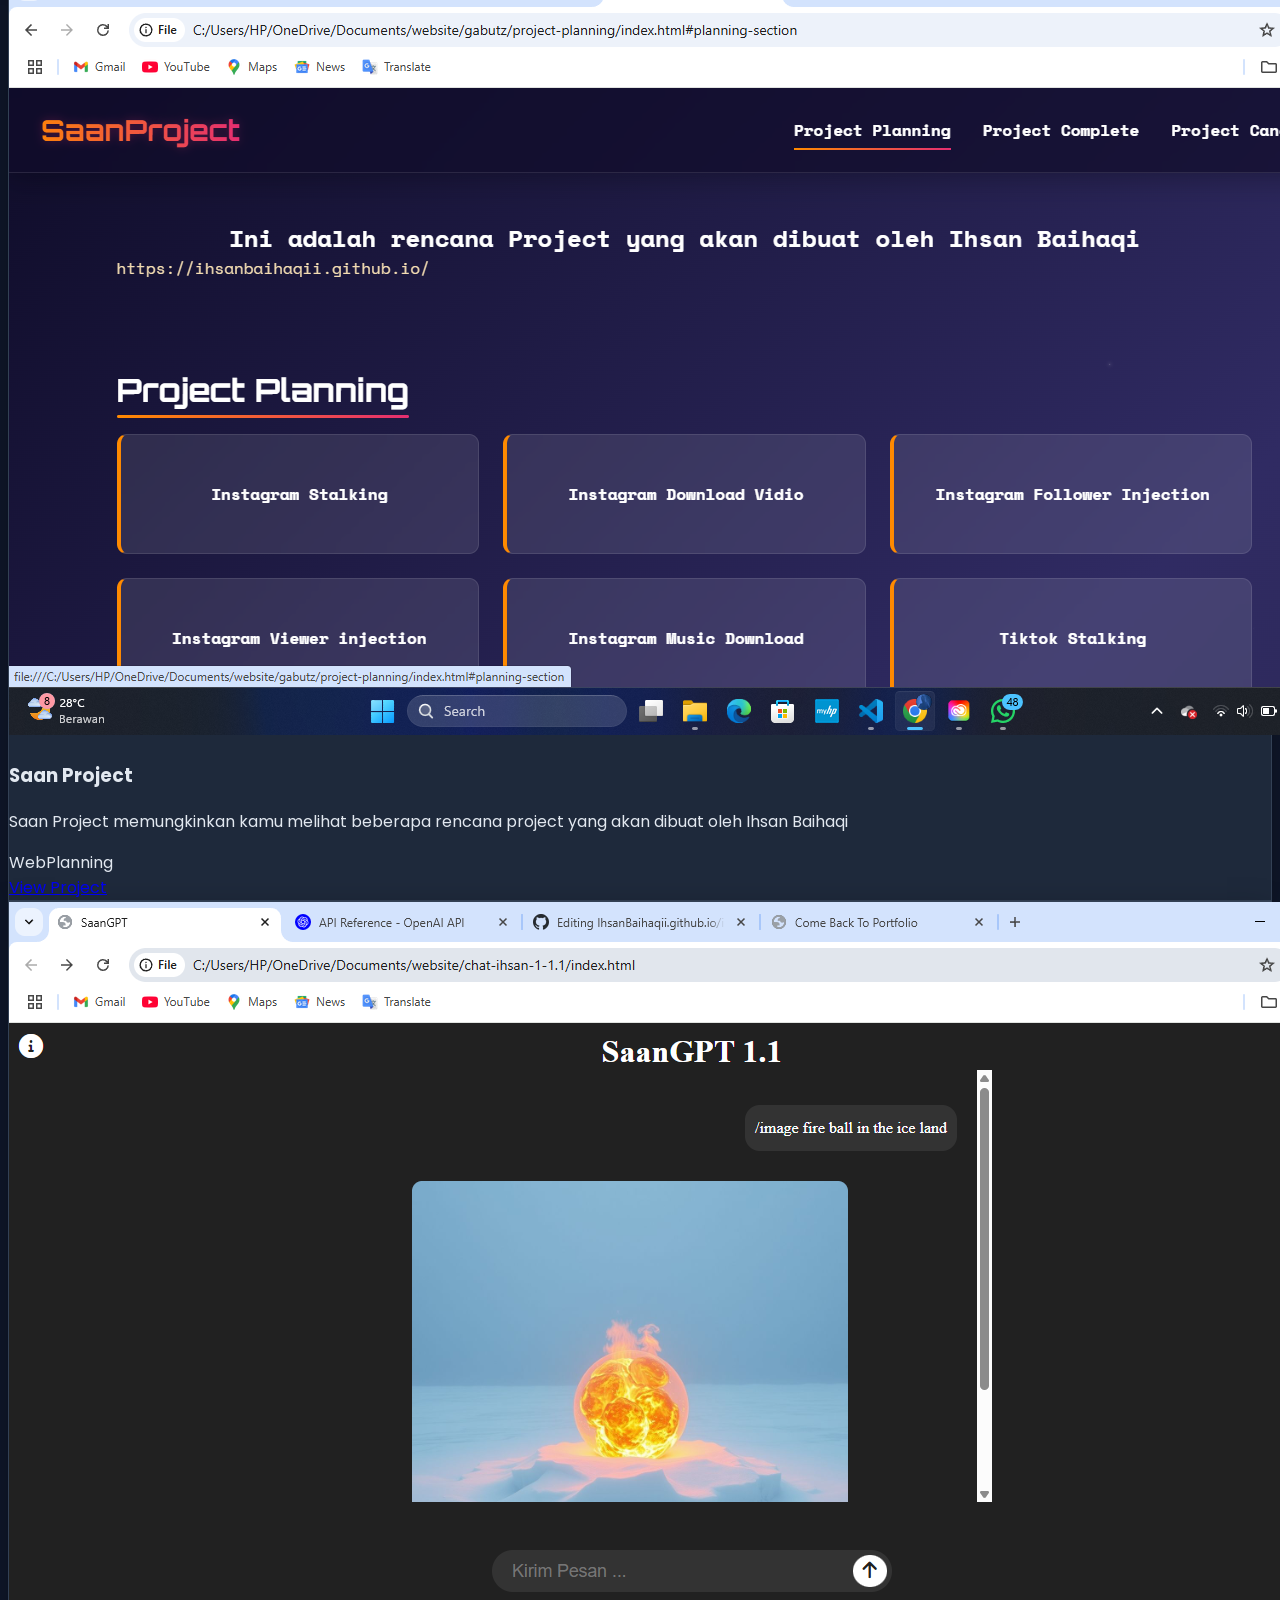
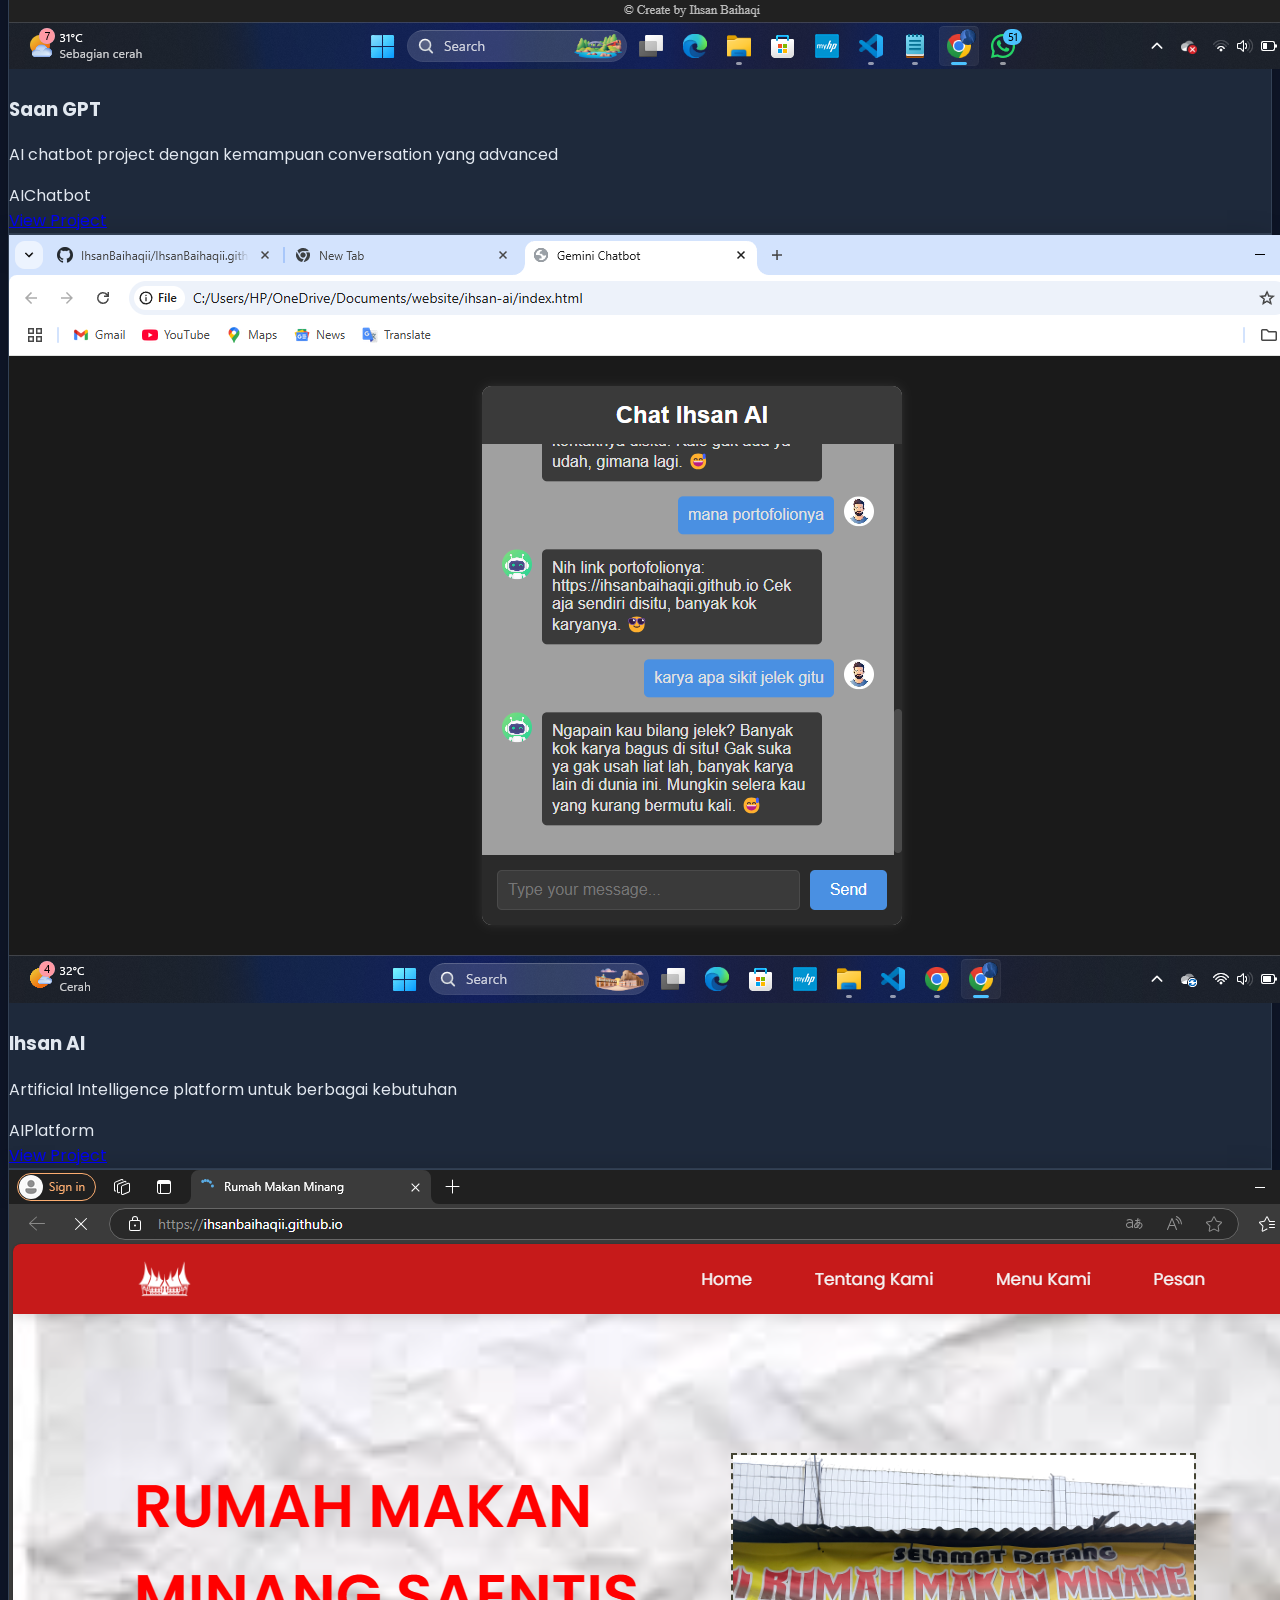
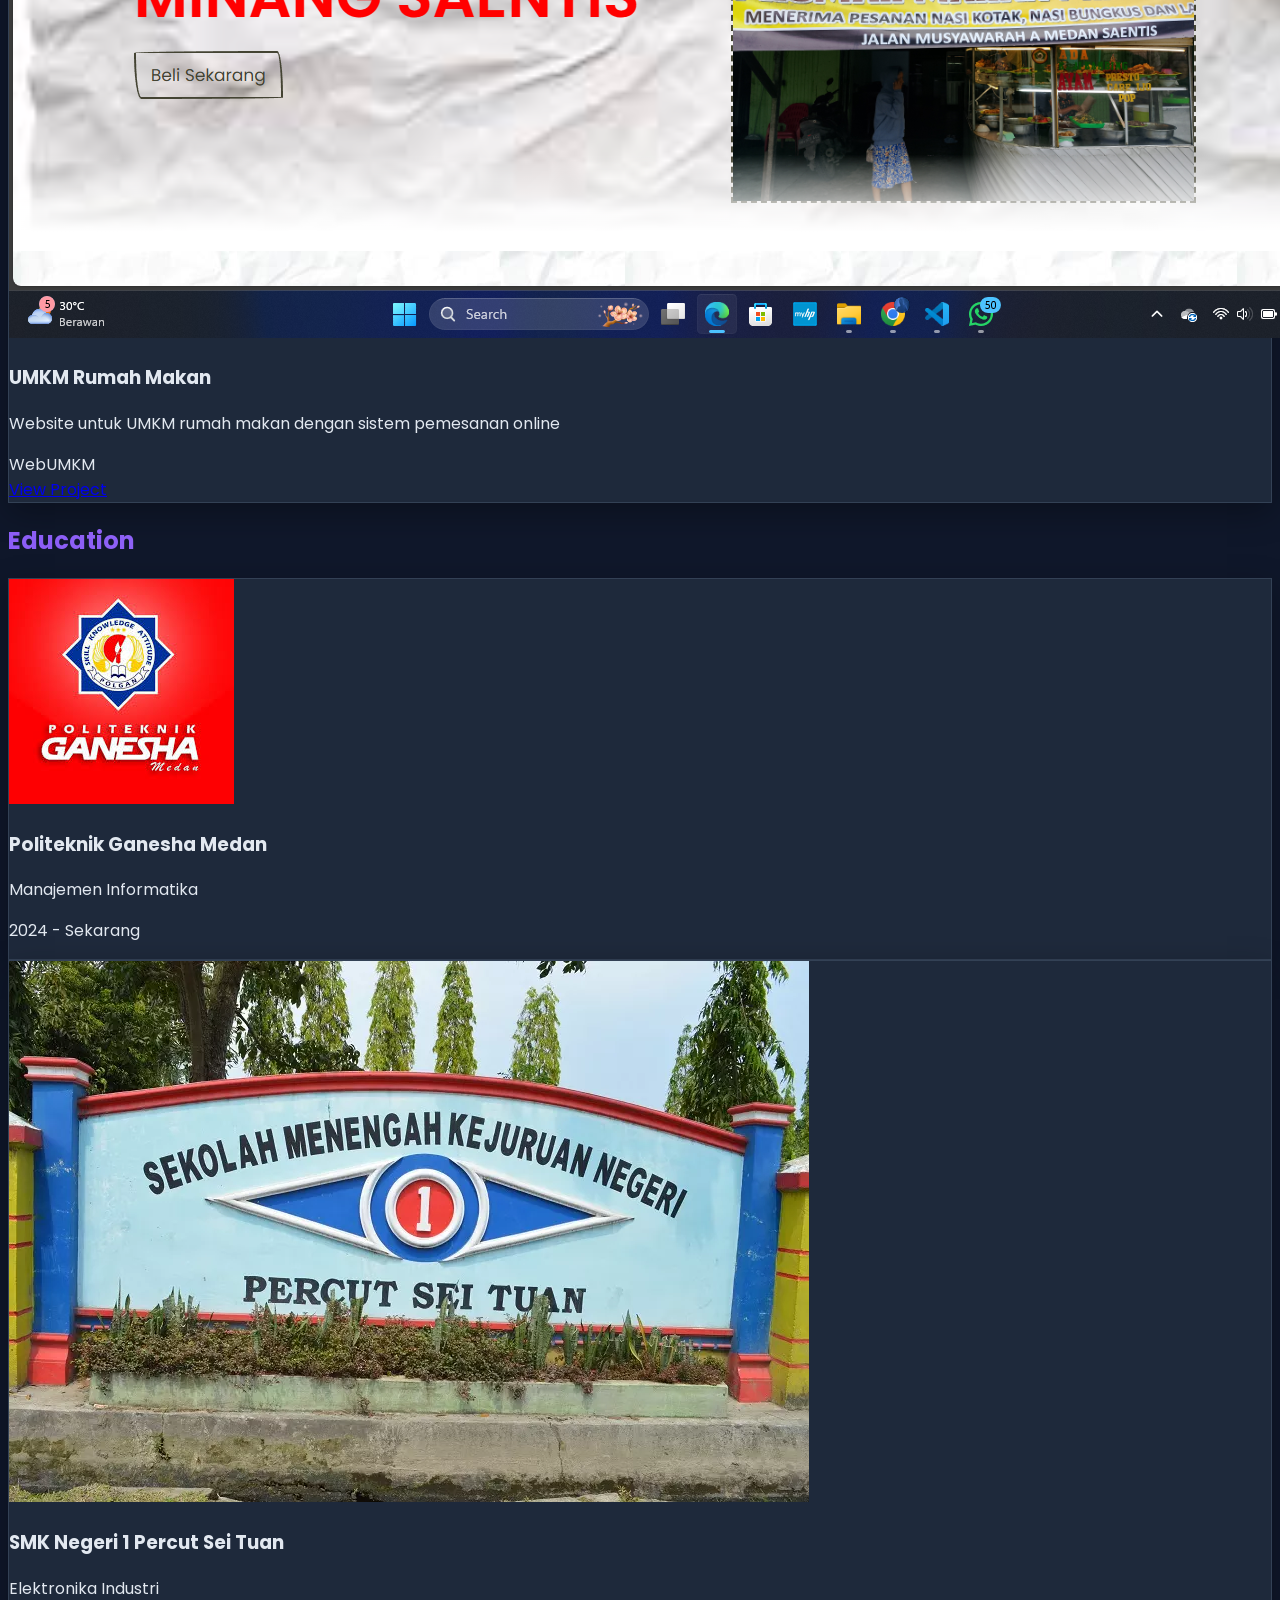
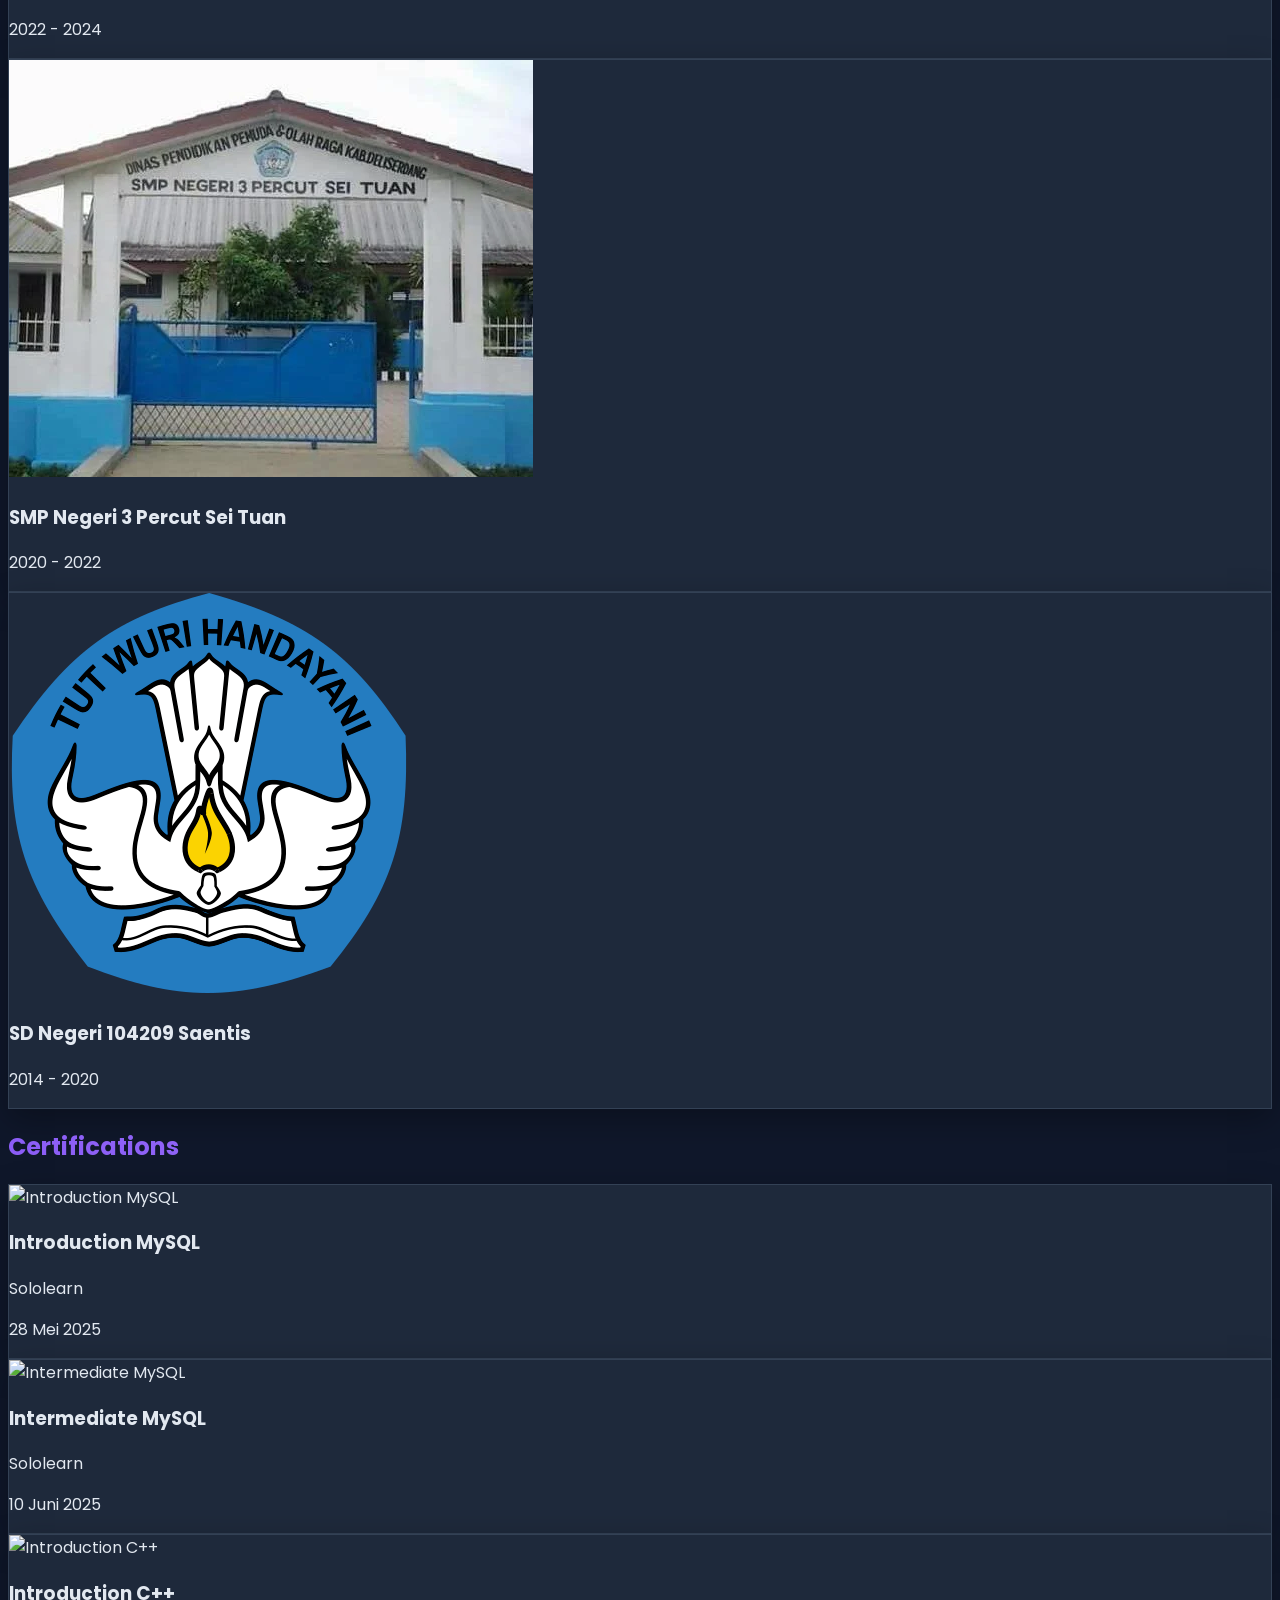
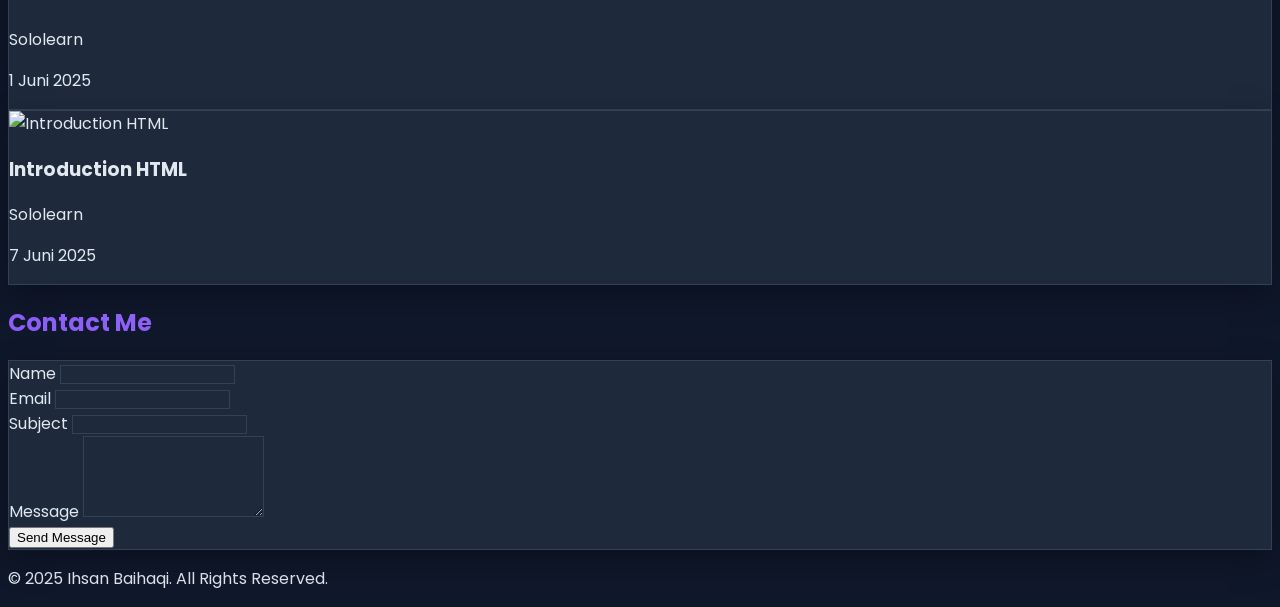
==== commit cc406ad7: "Memisahkan JS (Projects)" ====
--- a/index.html
+++ b/index.html
@@ -383,6 +383,7 @@
 
     <!-- JavaScript -->
     <script src="/res/skills.js"></script>
+    <script src="/res/projects.js"></script>
     <script src="/res/script.js"></script>
   </body>
 </html>
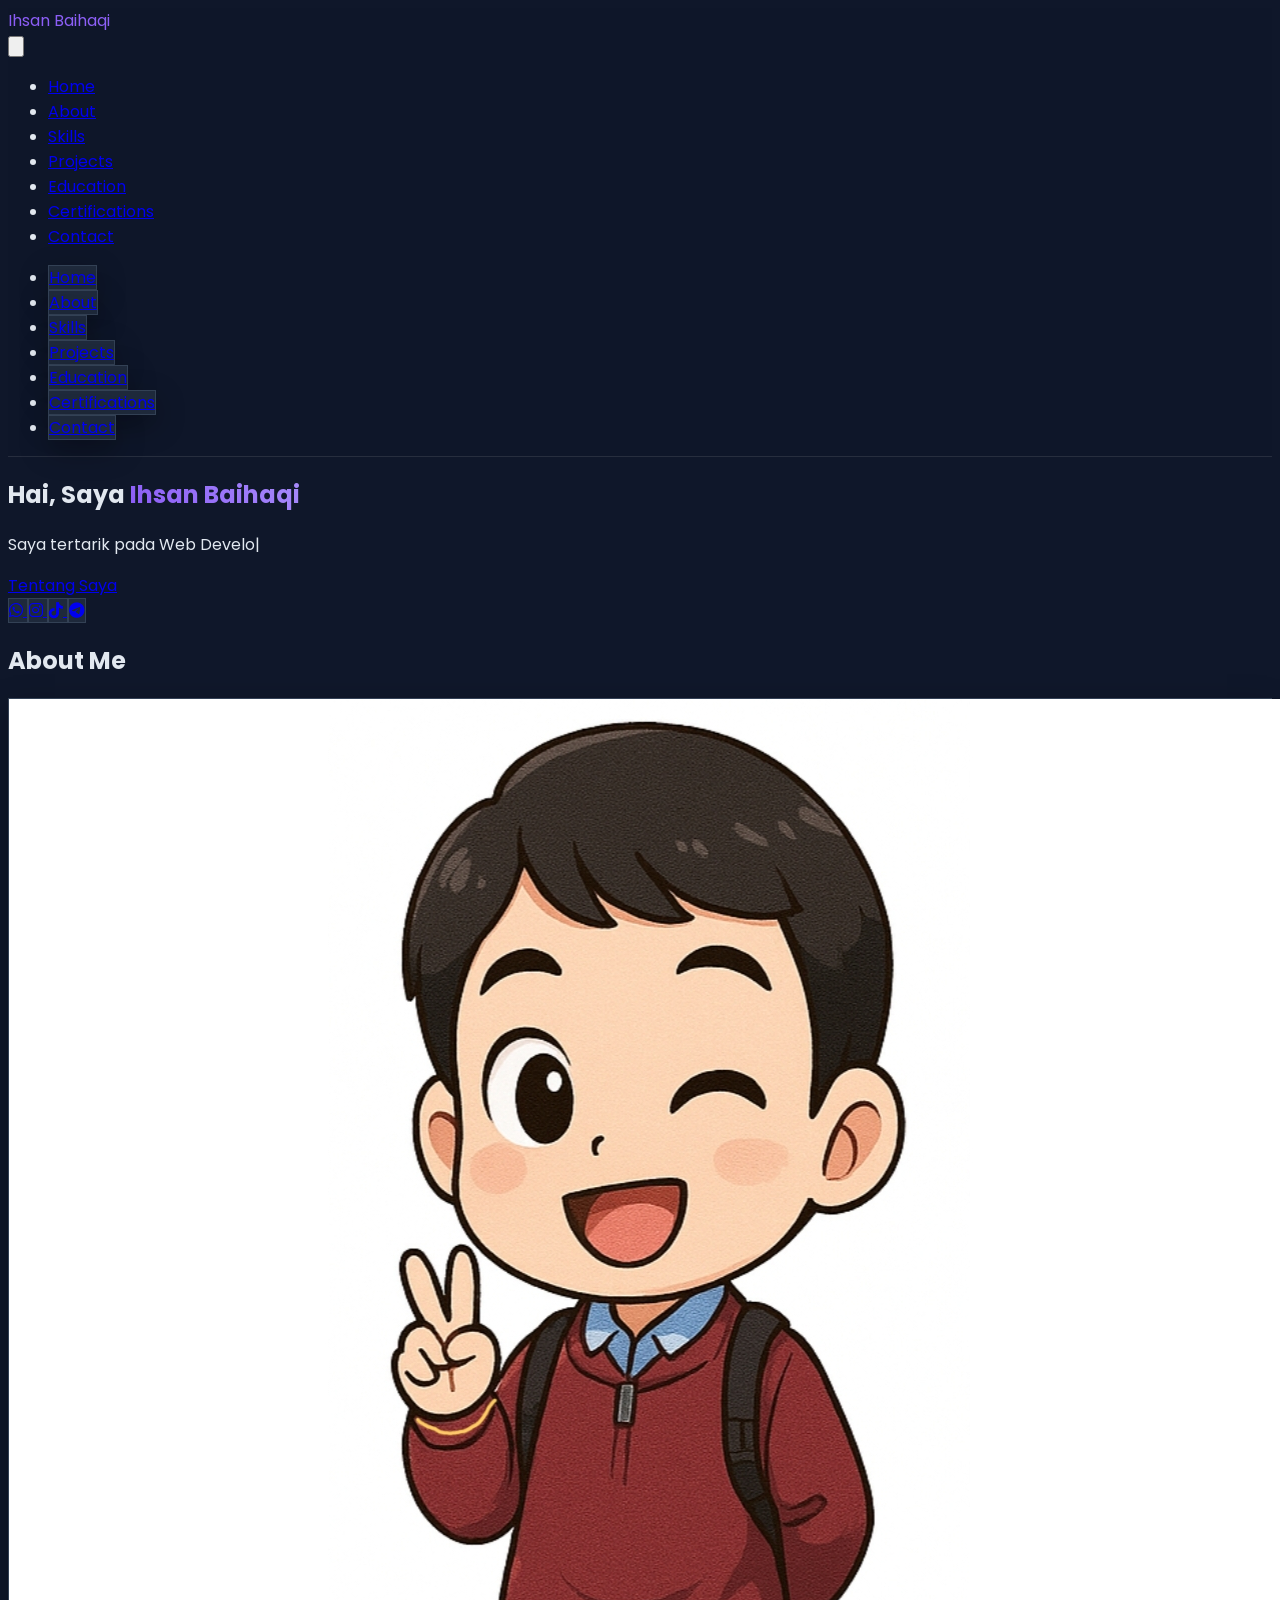
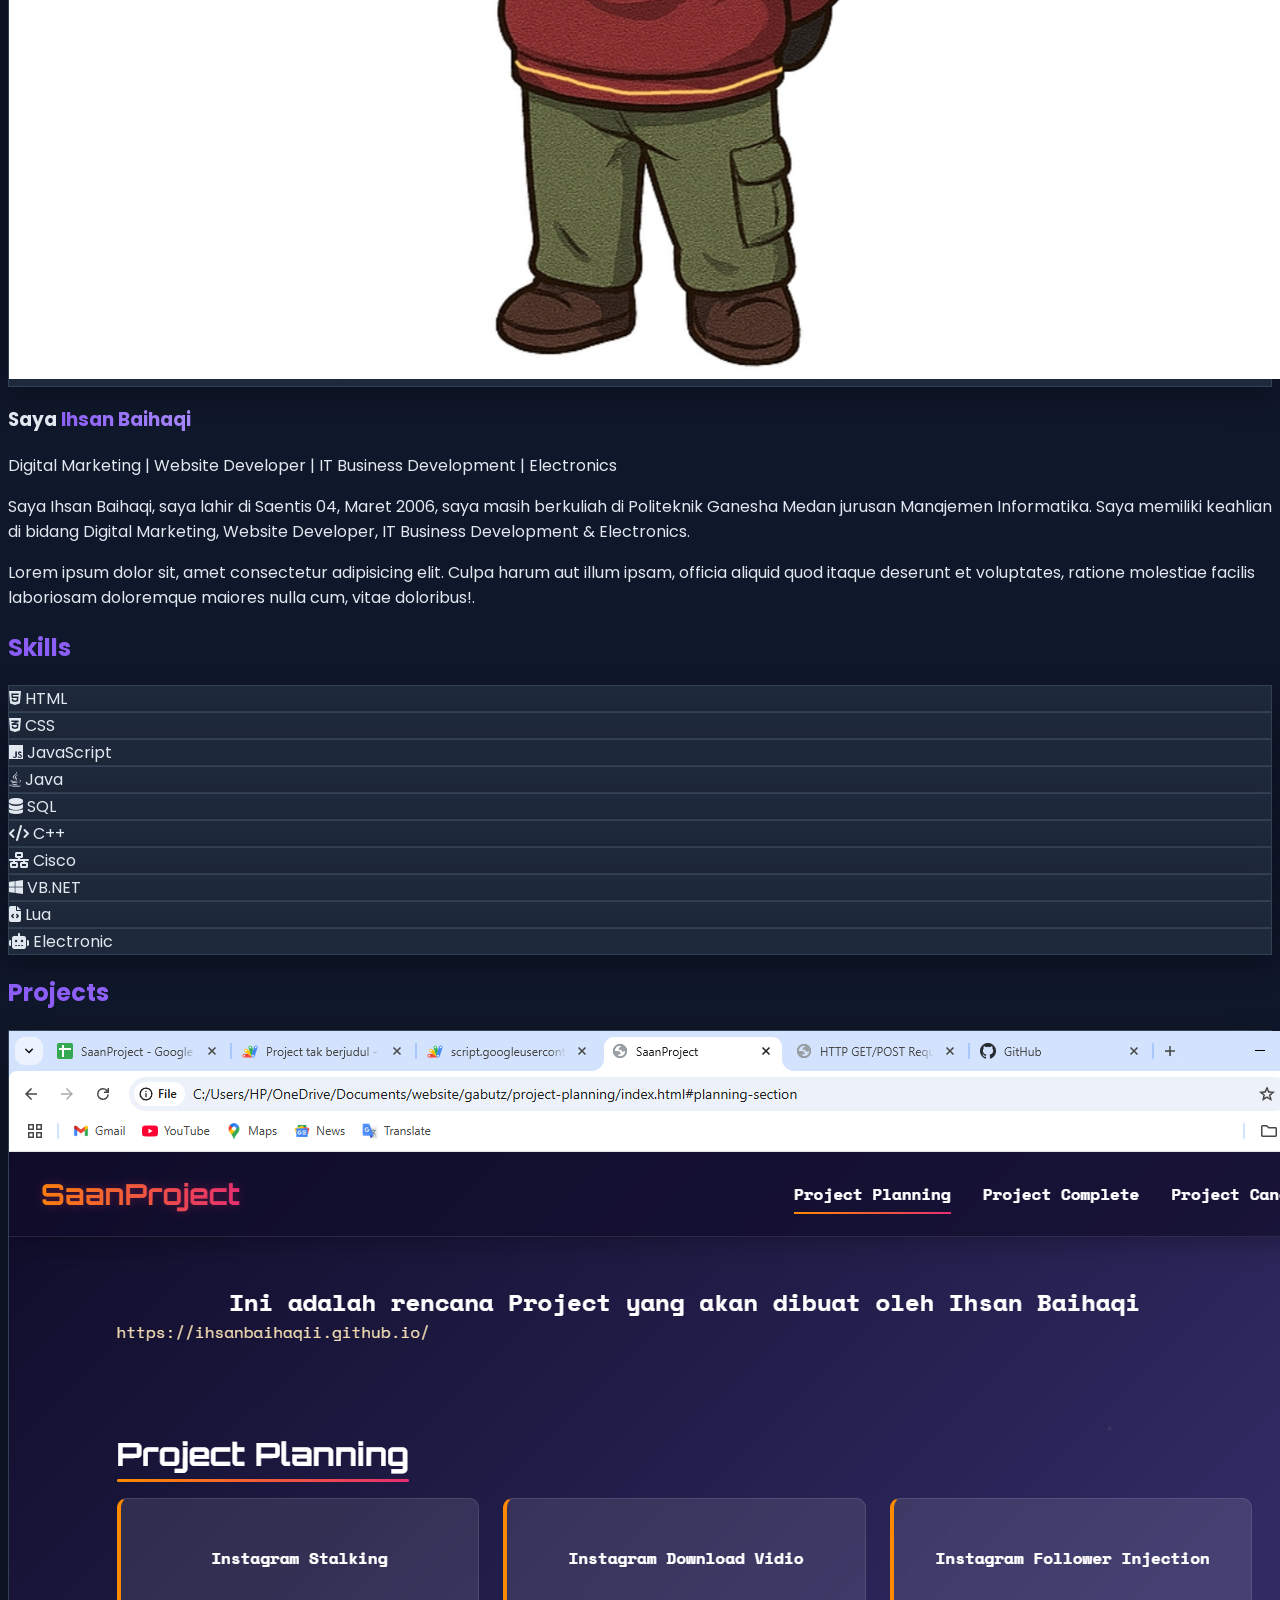
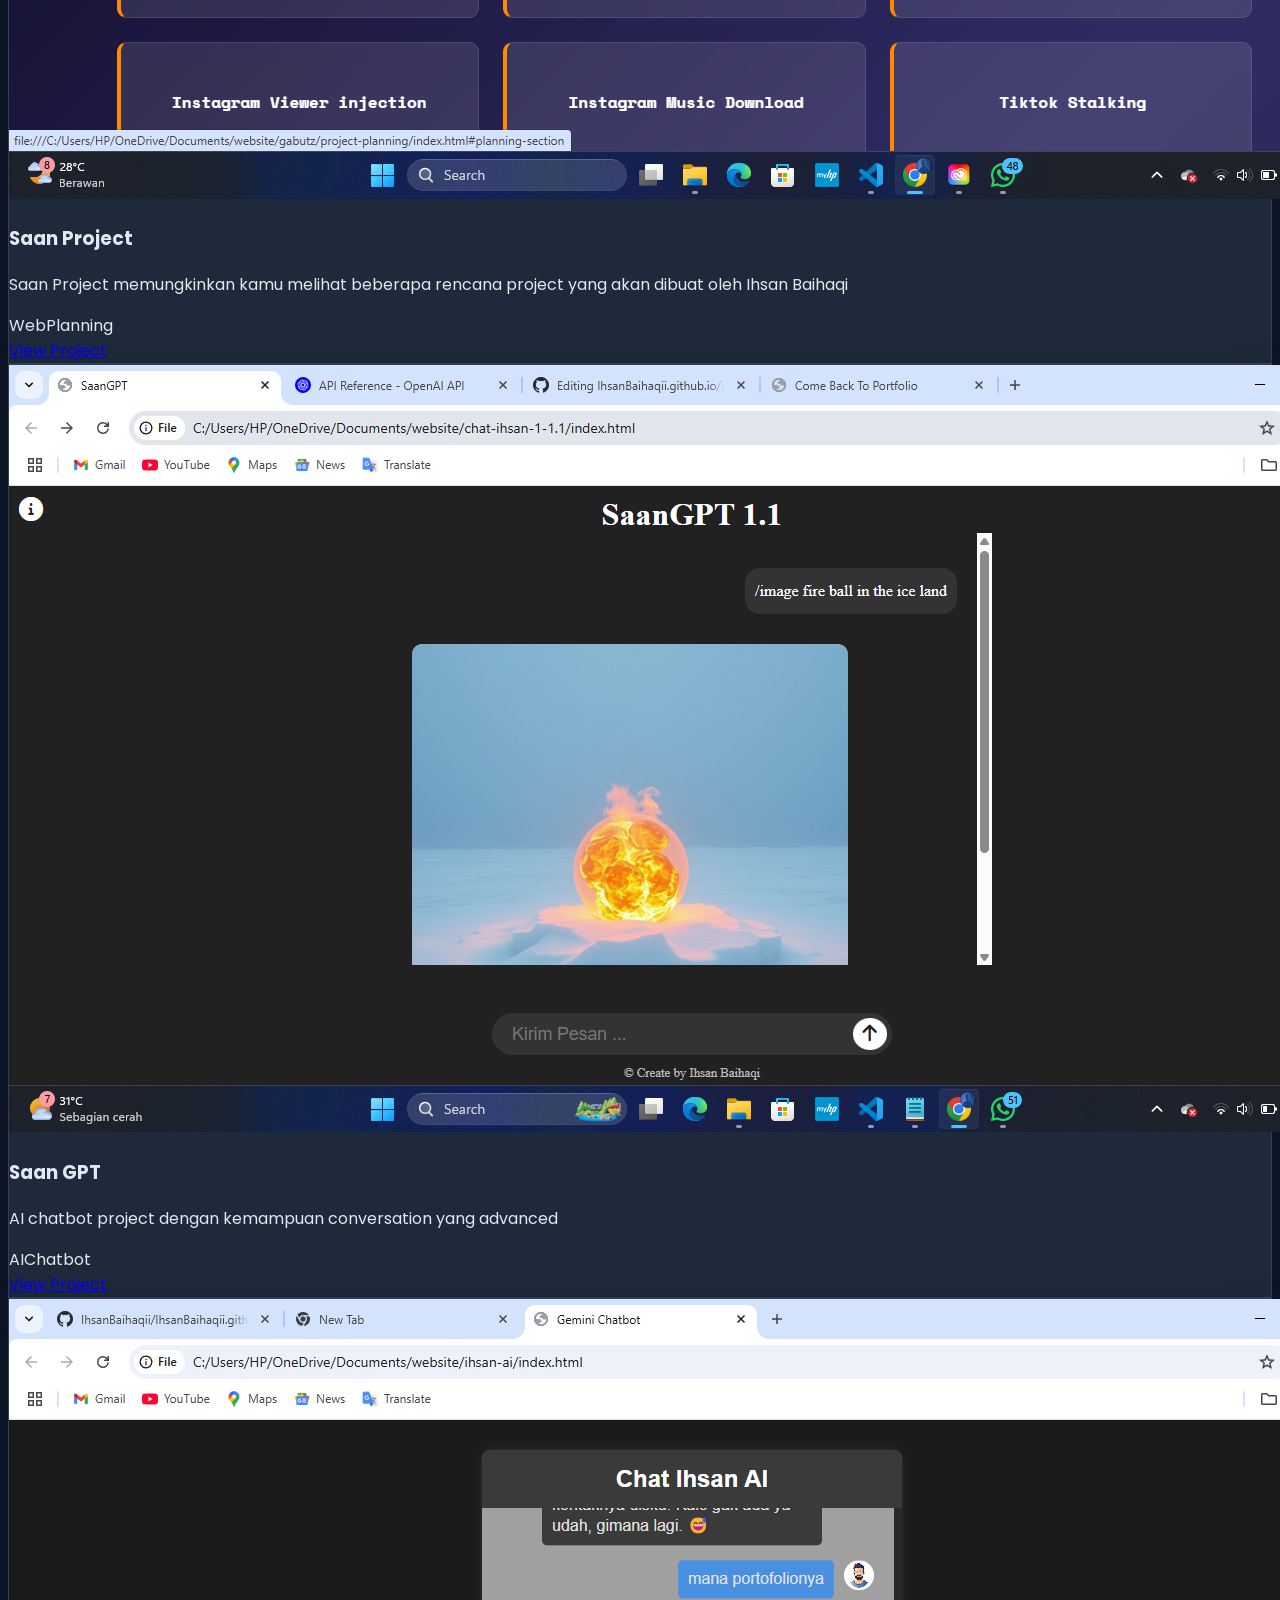
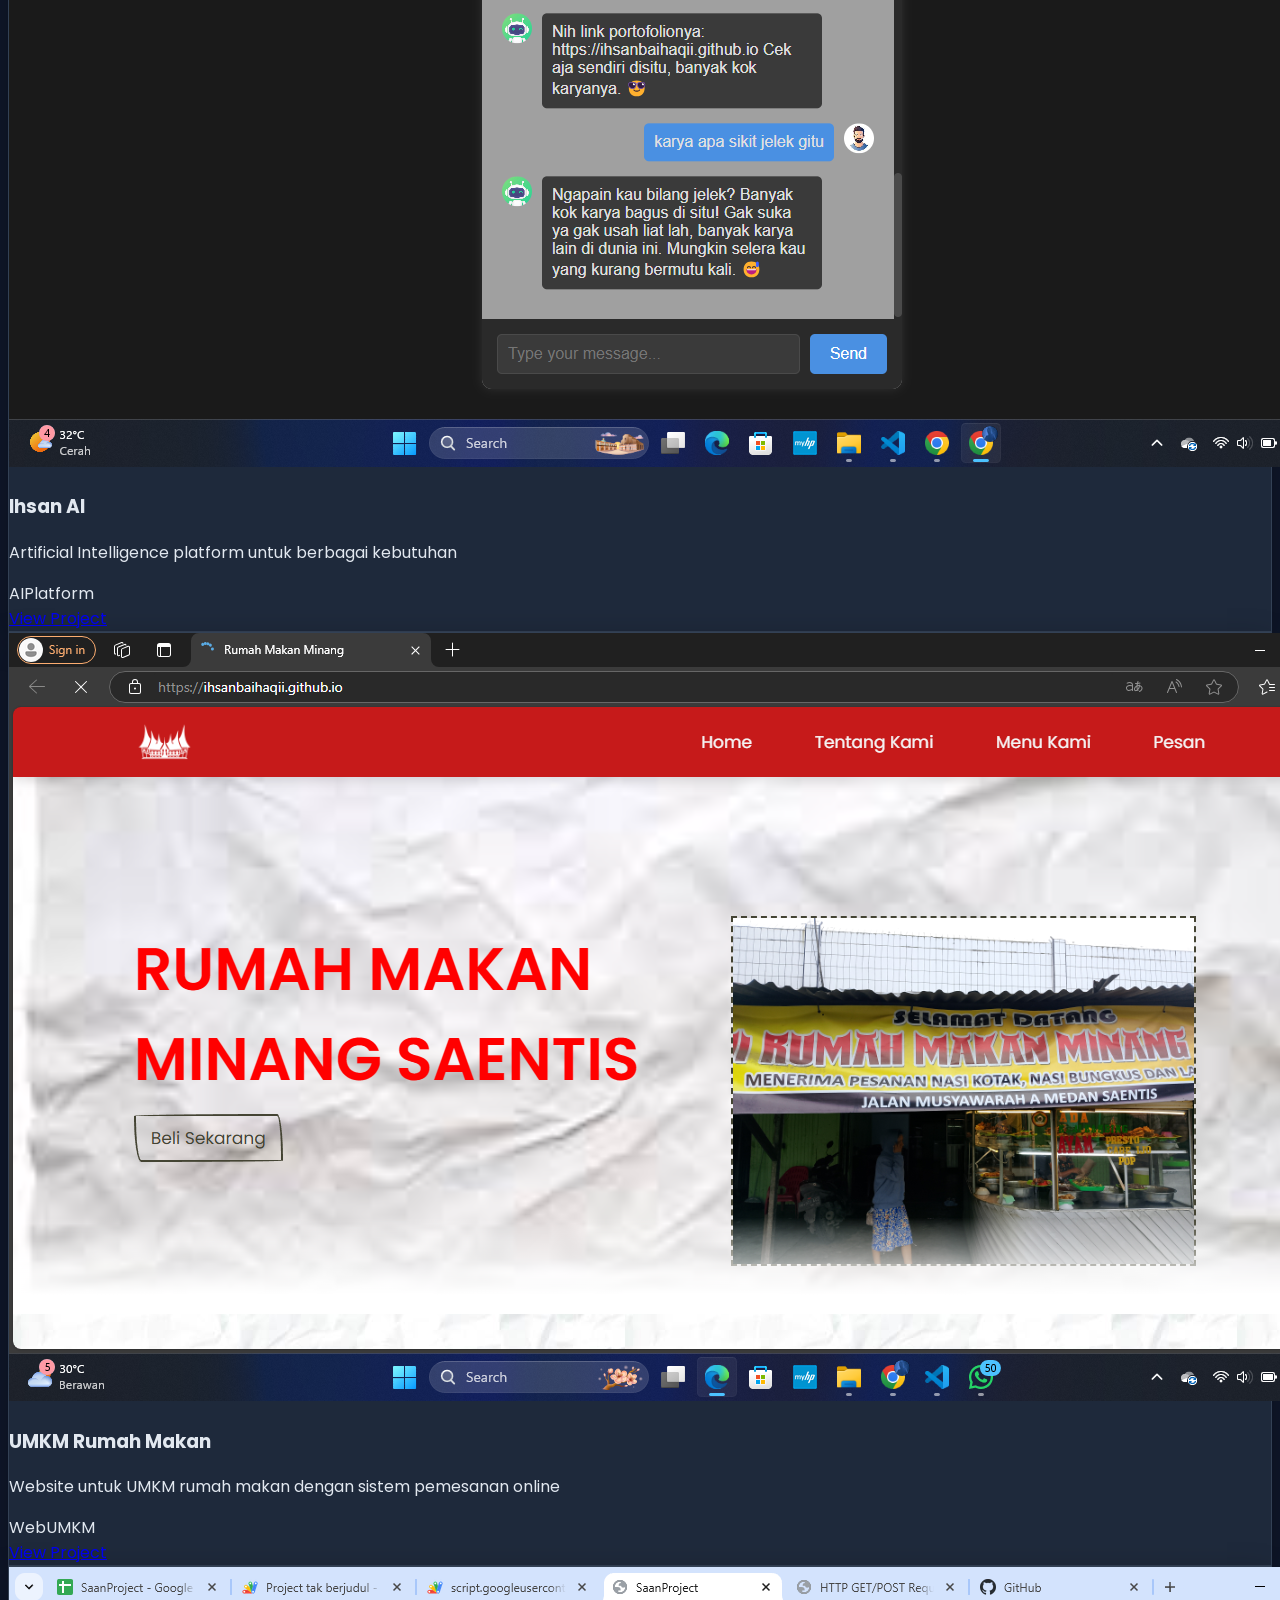
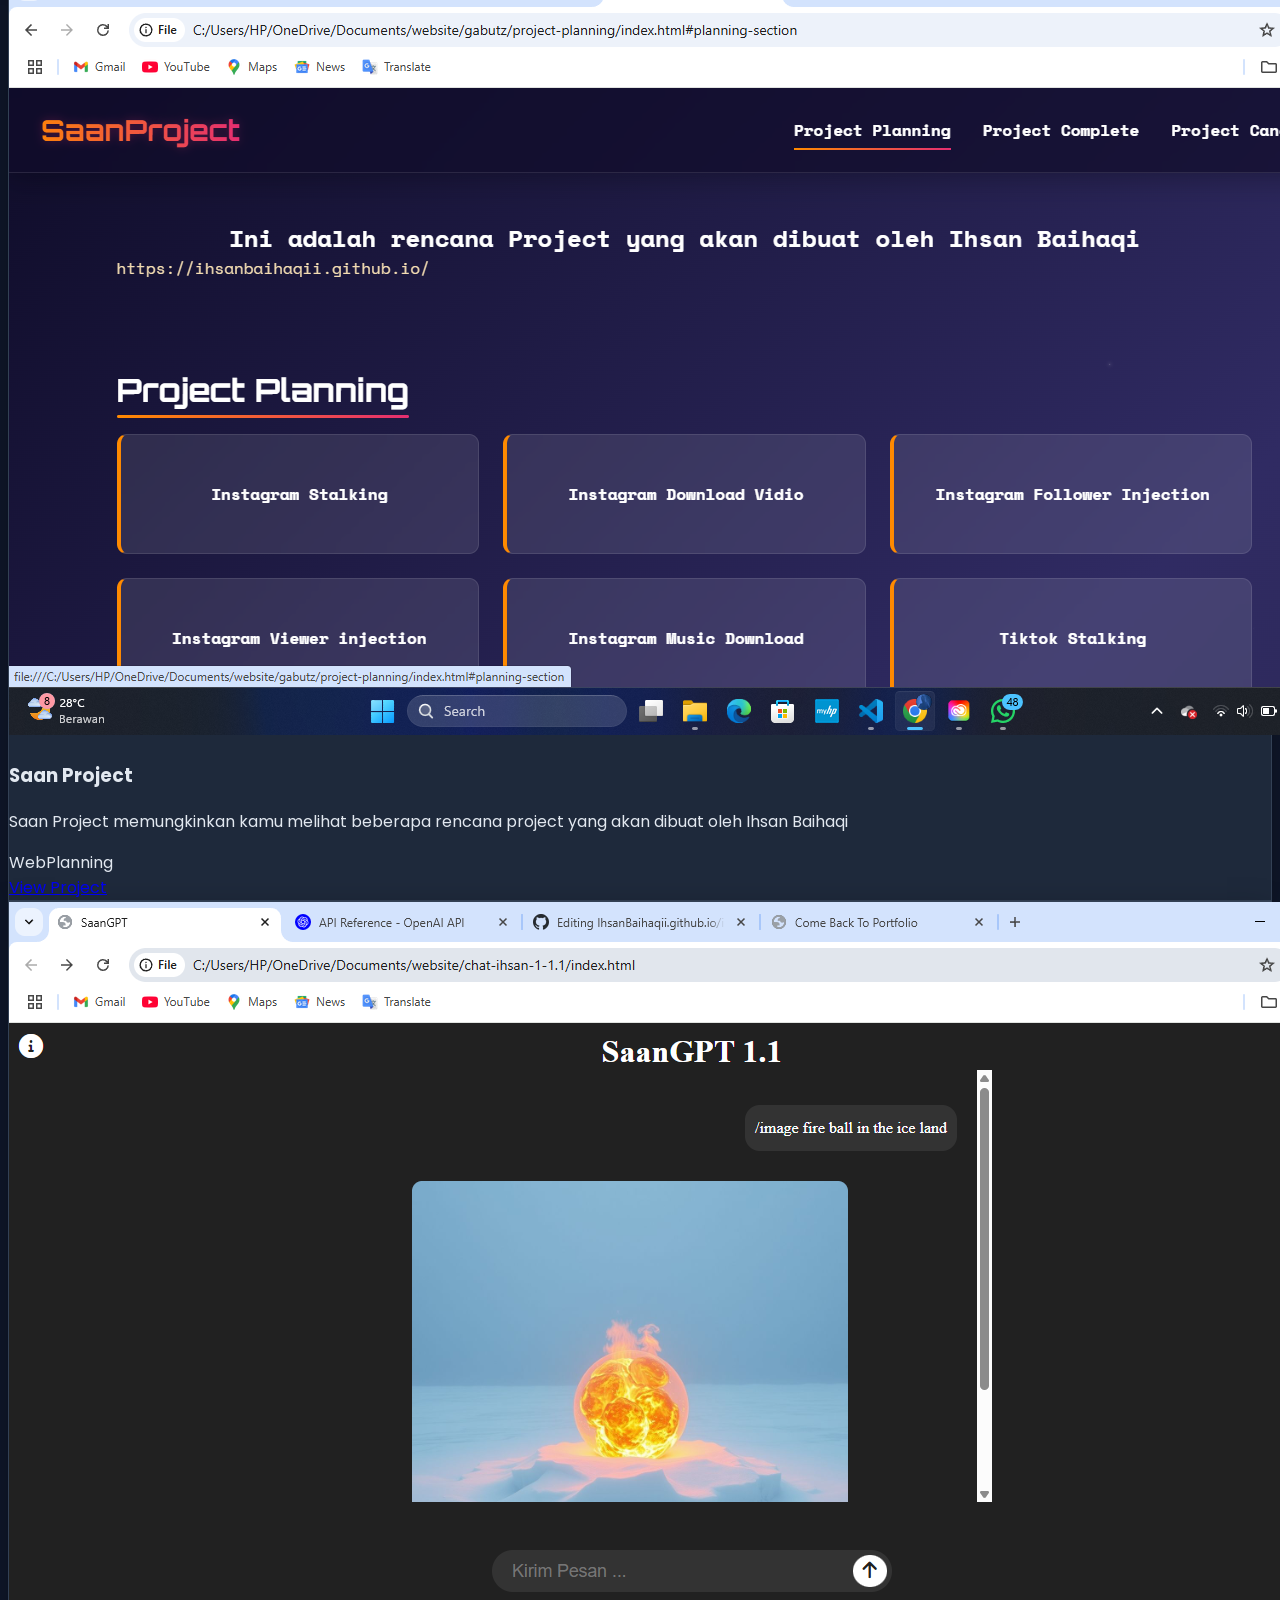
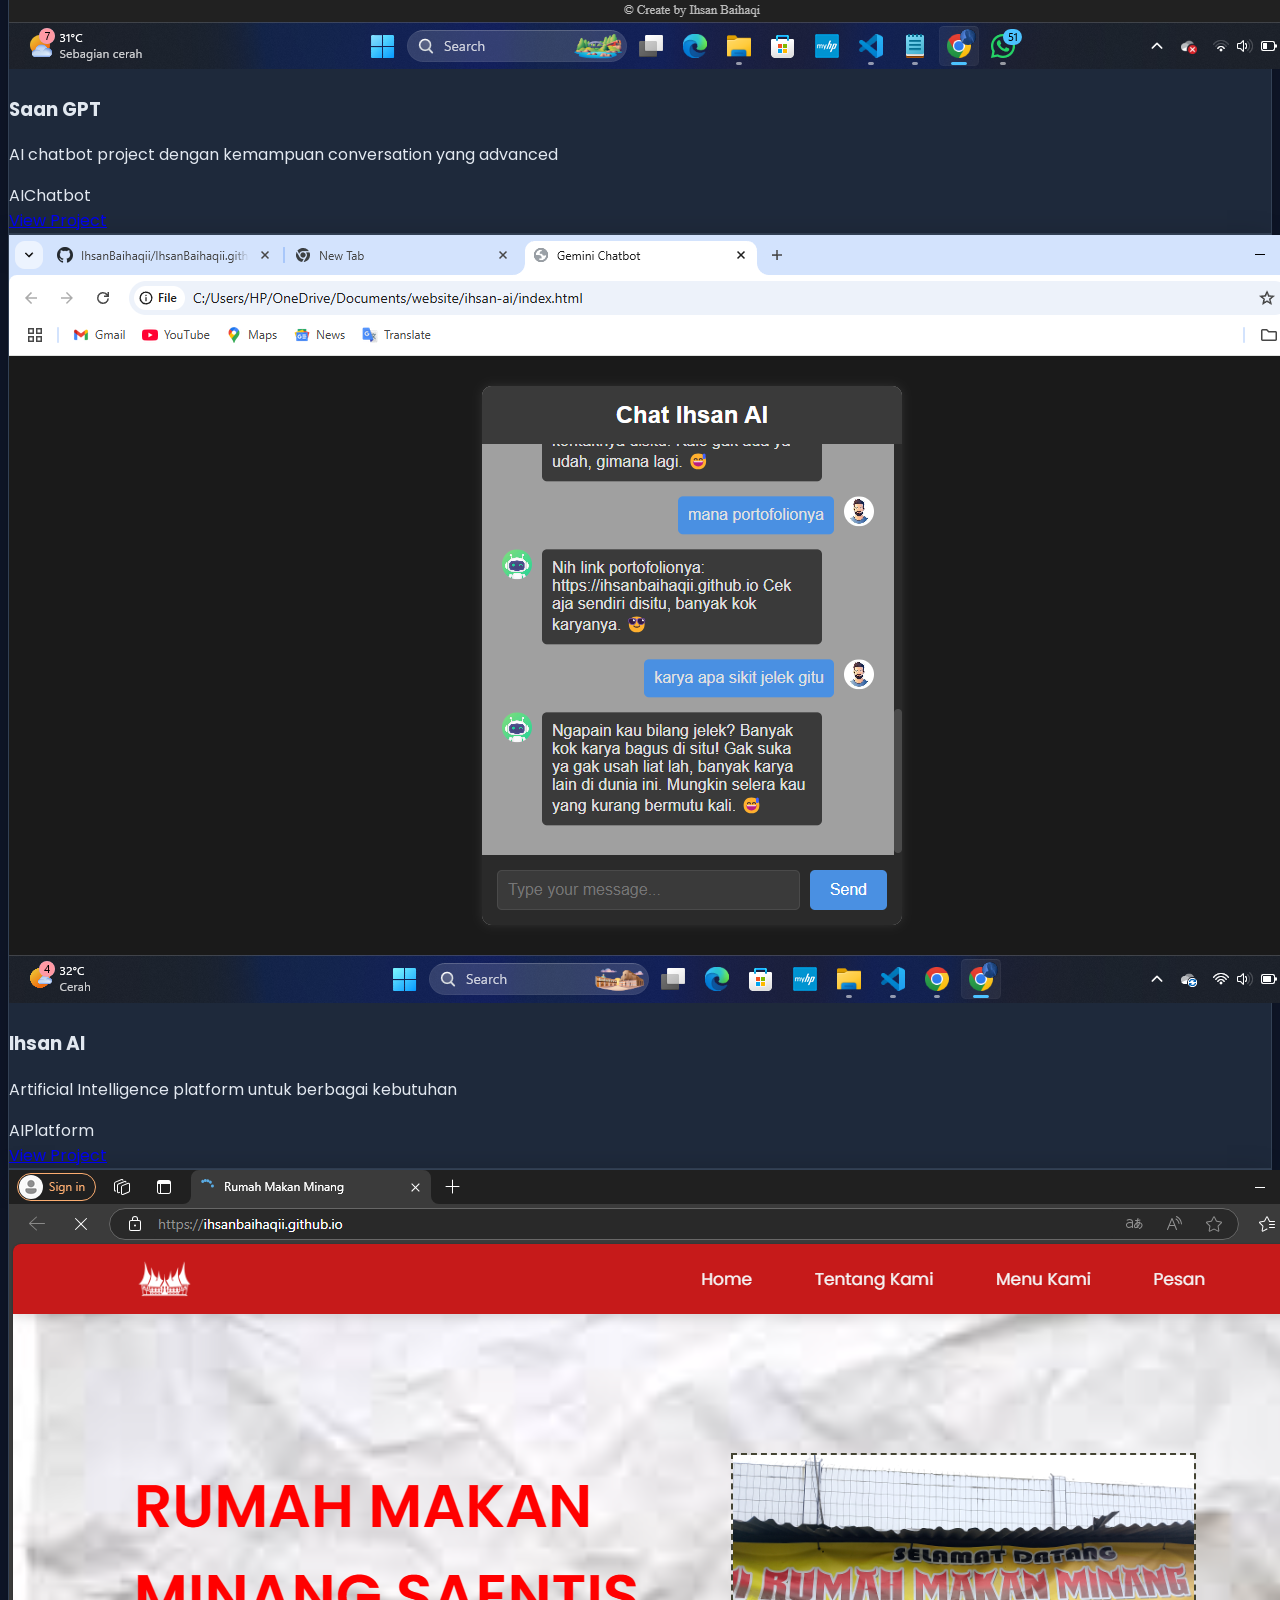
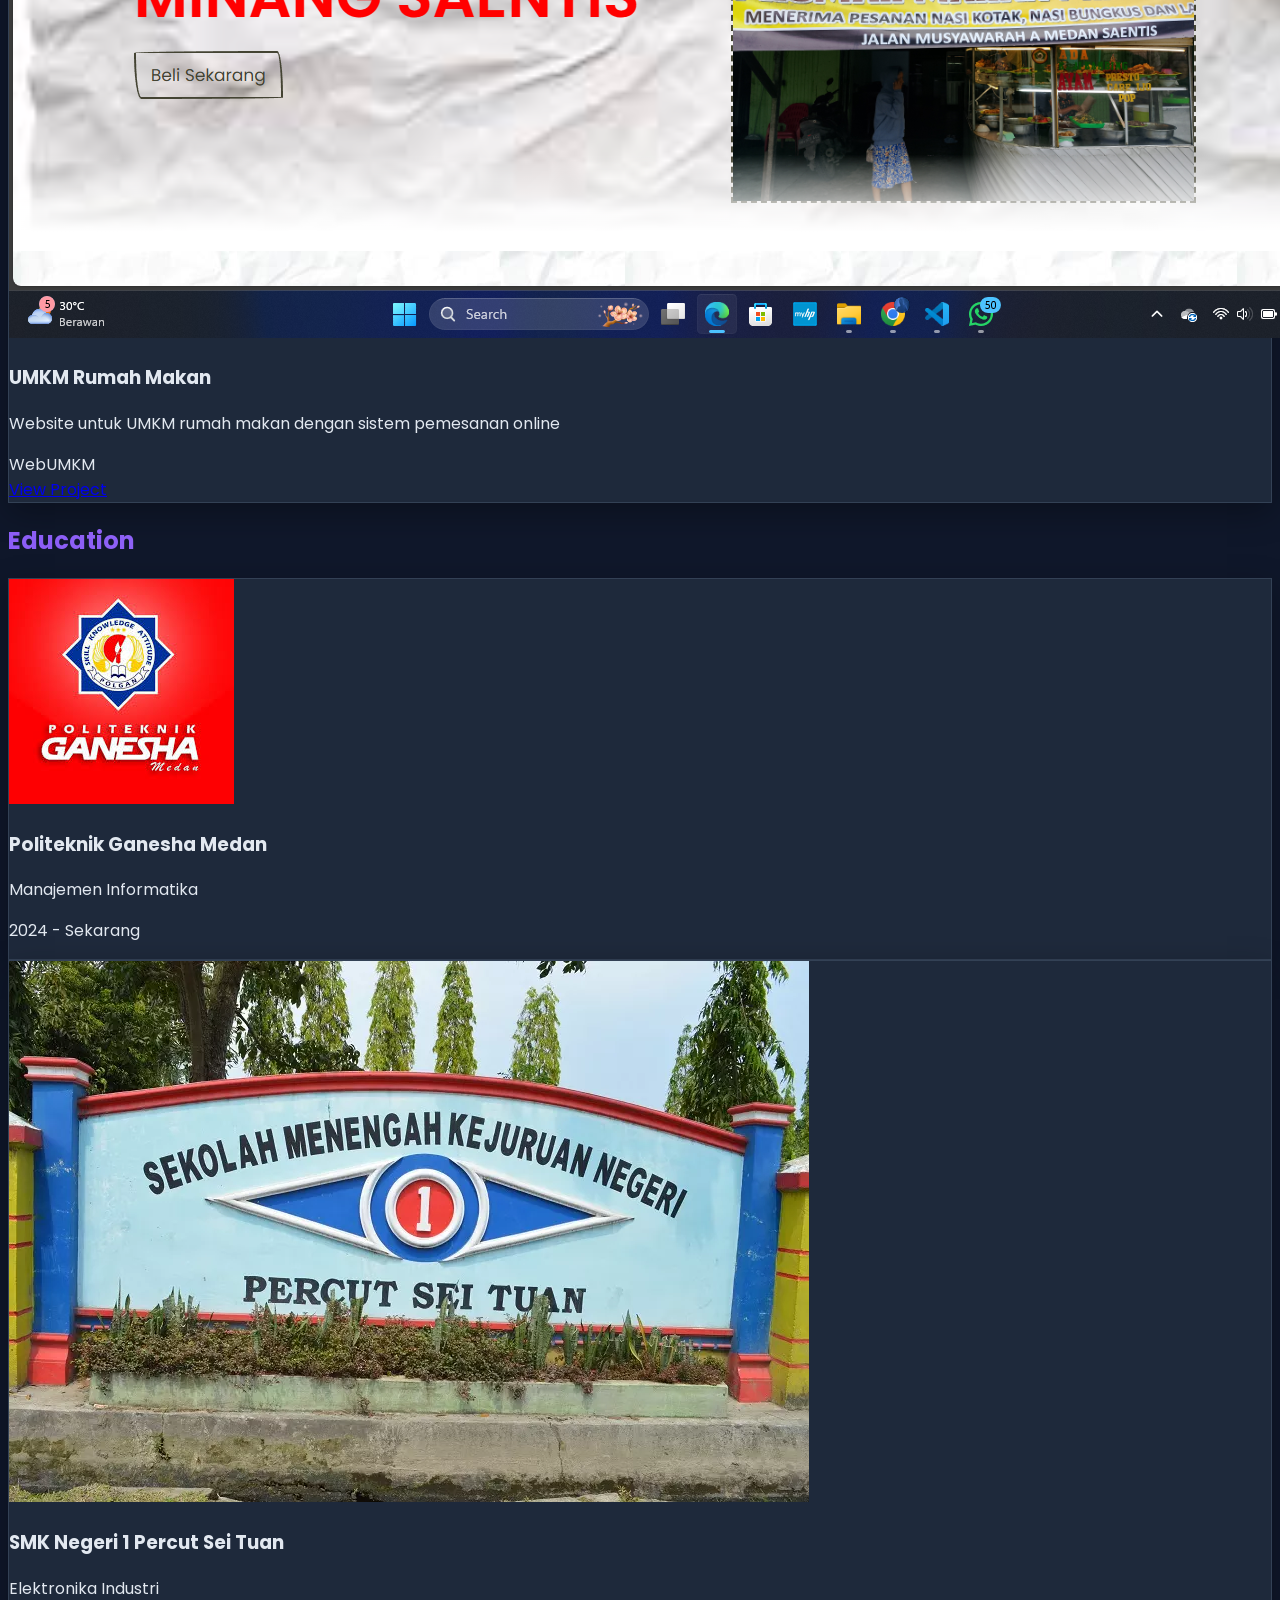
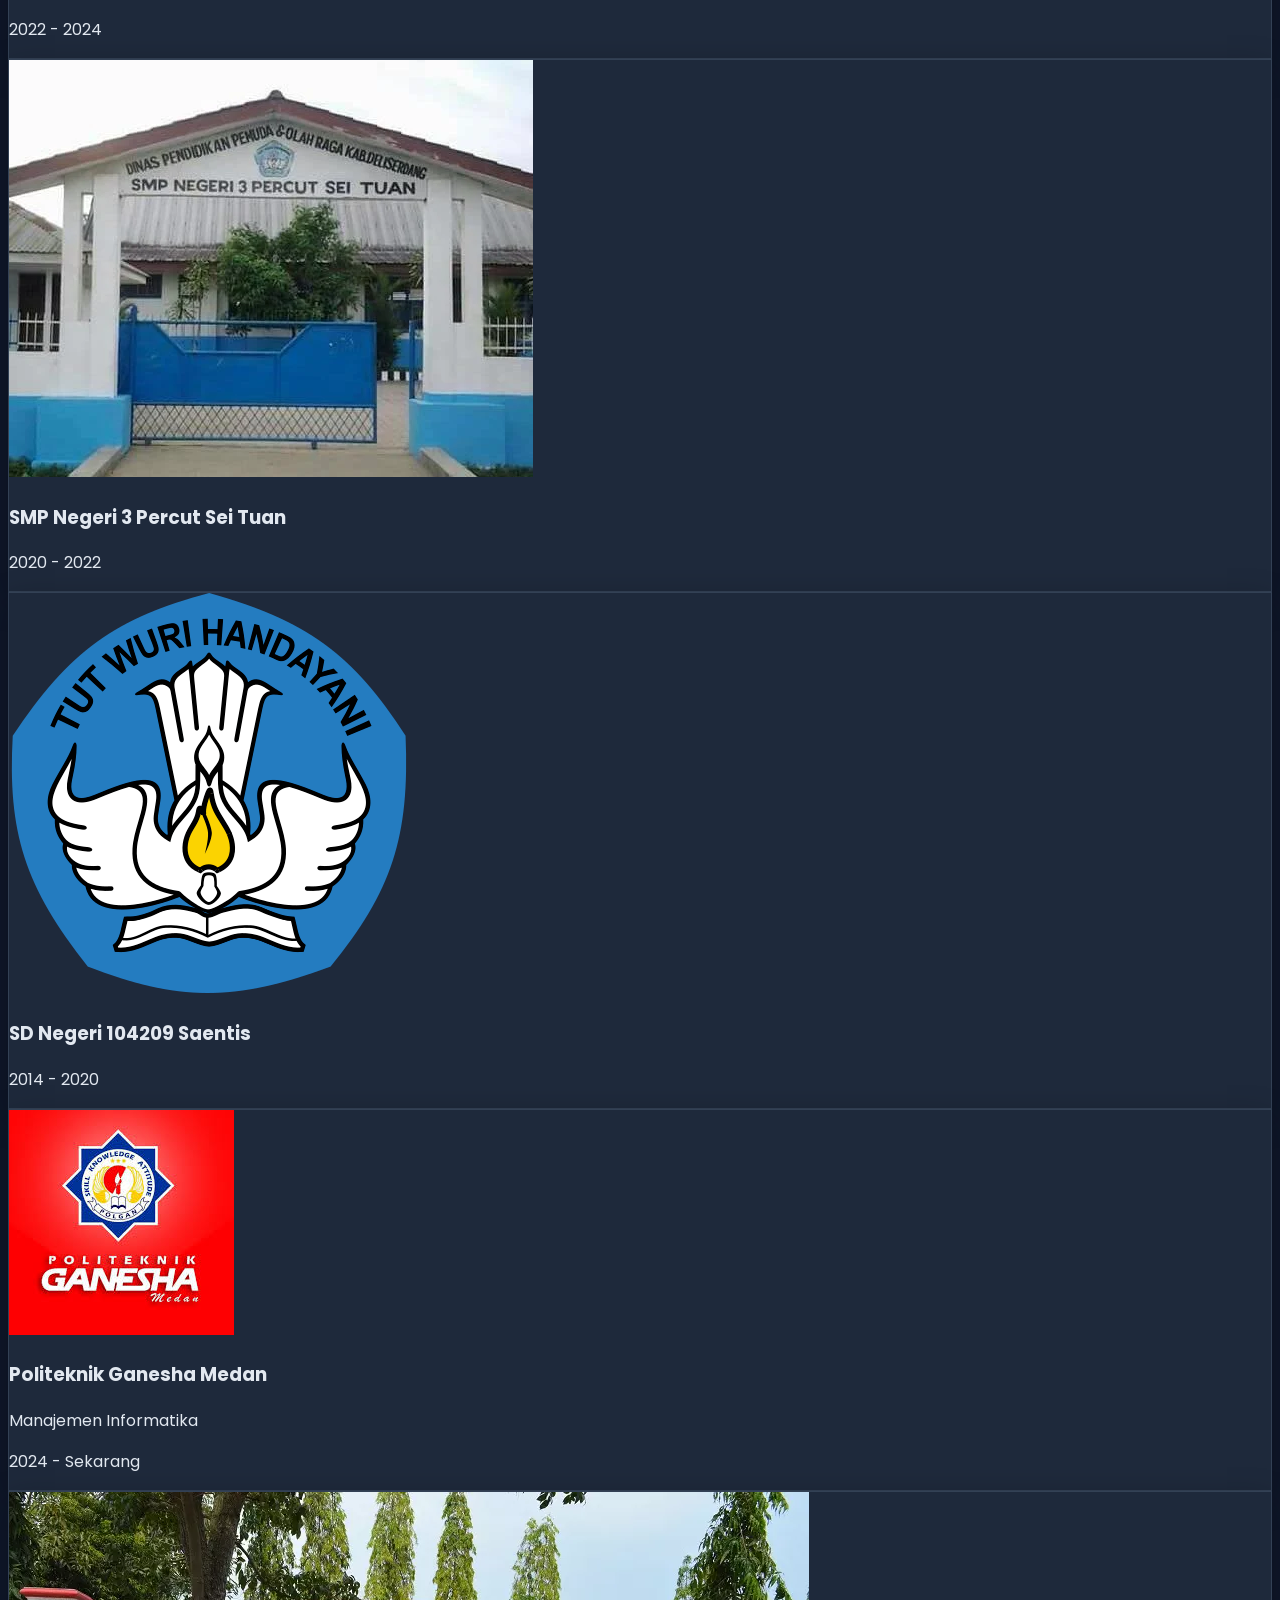
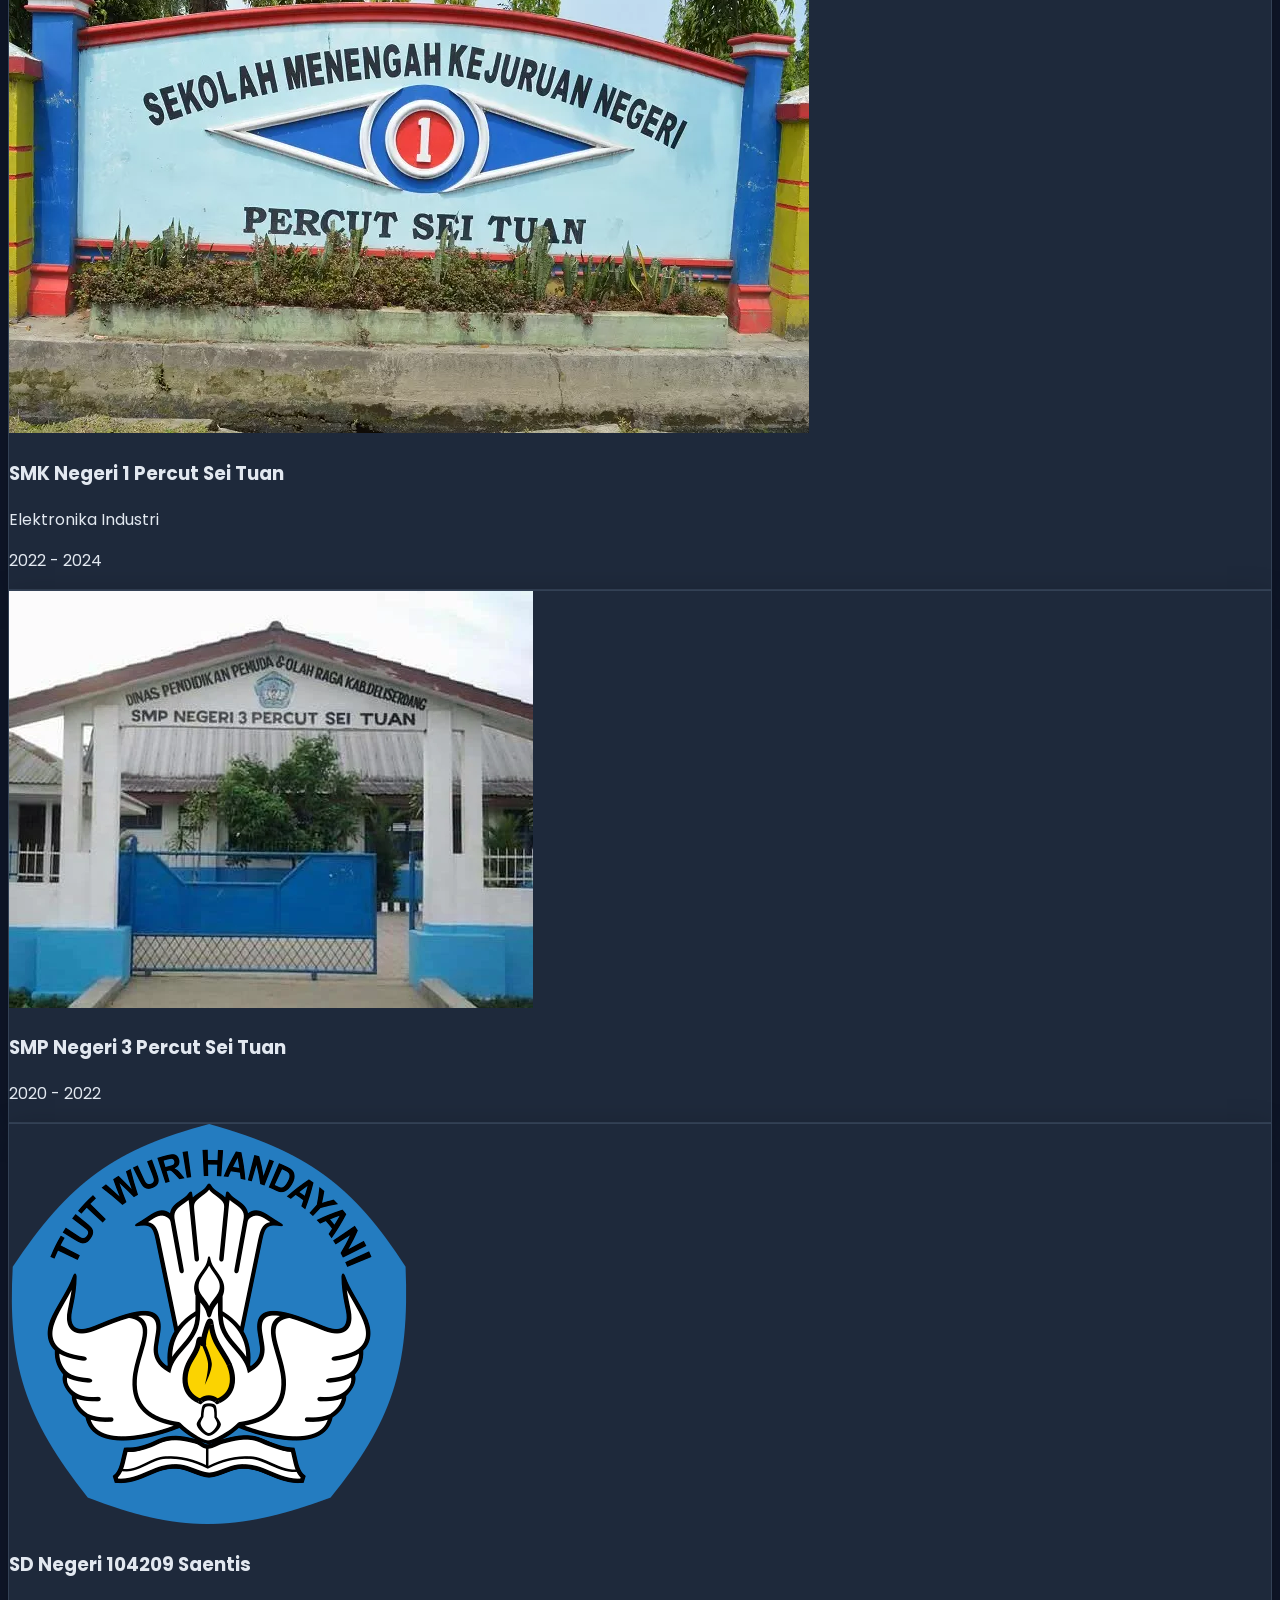
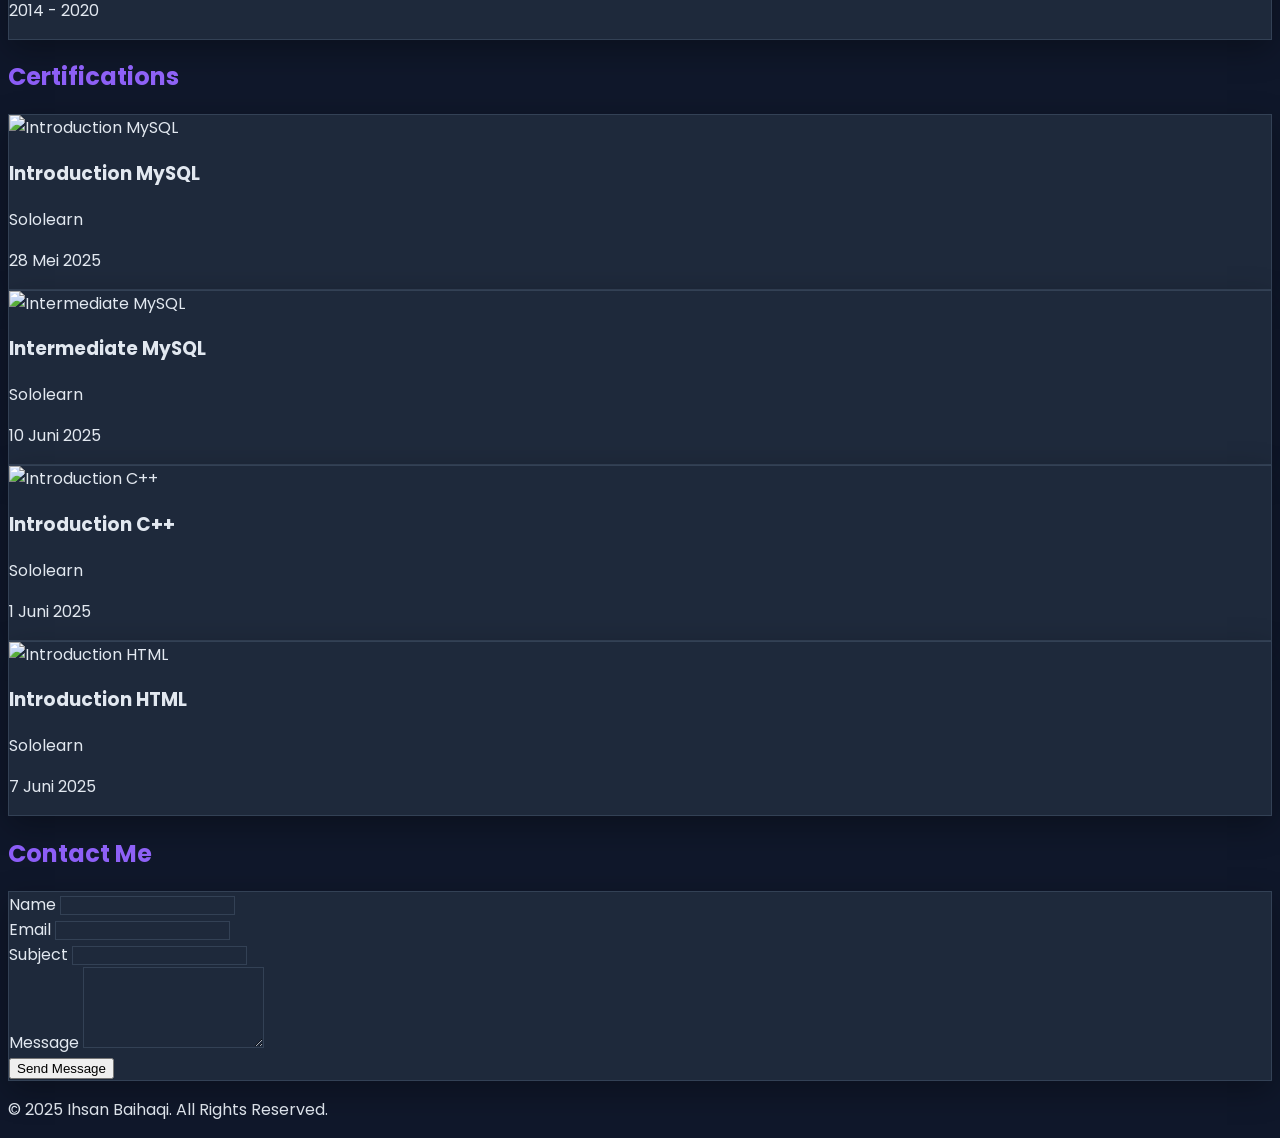
==== commit 0af7348d: "Memisahkan JS (Educations)" ====
--- a/index.html
+++ b/index.html
@@ -384,6 +384,7 @@
     <!-- JavaScript -->
     <script src="/res/skills.js"></script>
     <script src="/res/projects.js"></script>
+    <script src="/res/educations.js"></script>
     <script src="/res/script.js"></script>
   </body>
 </html>
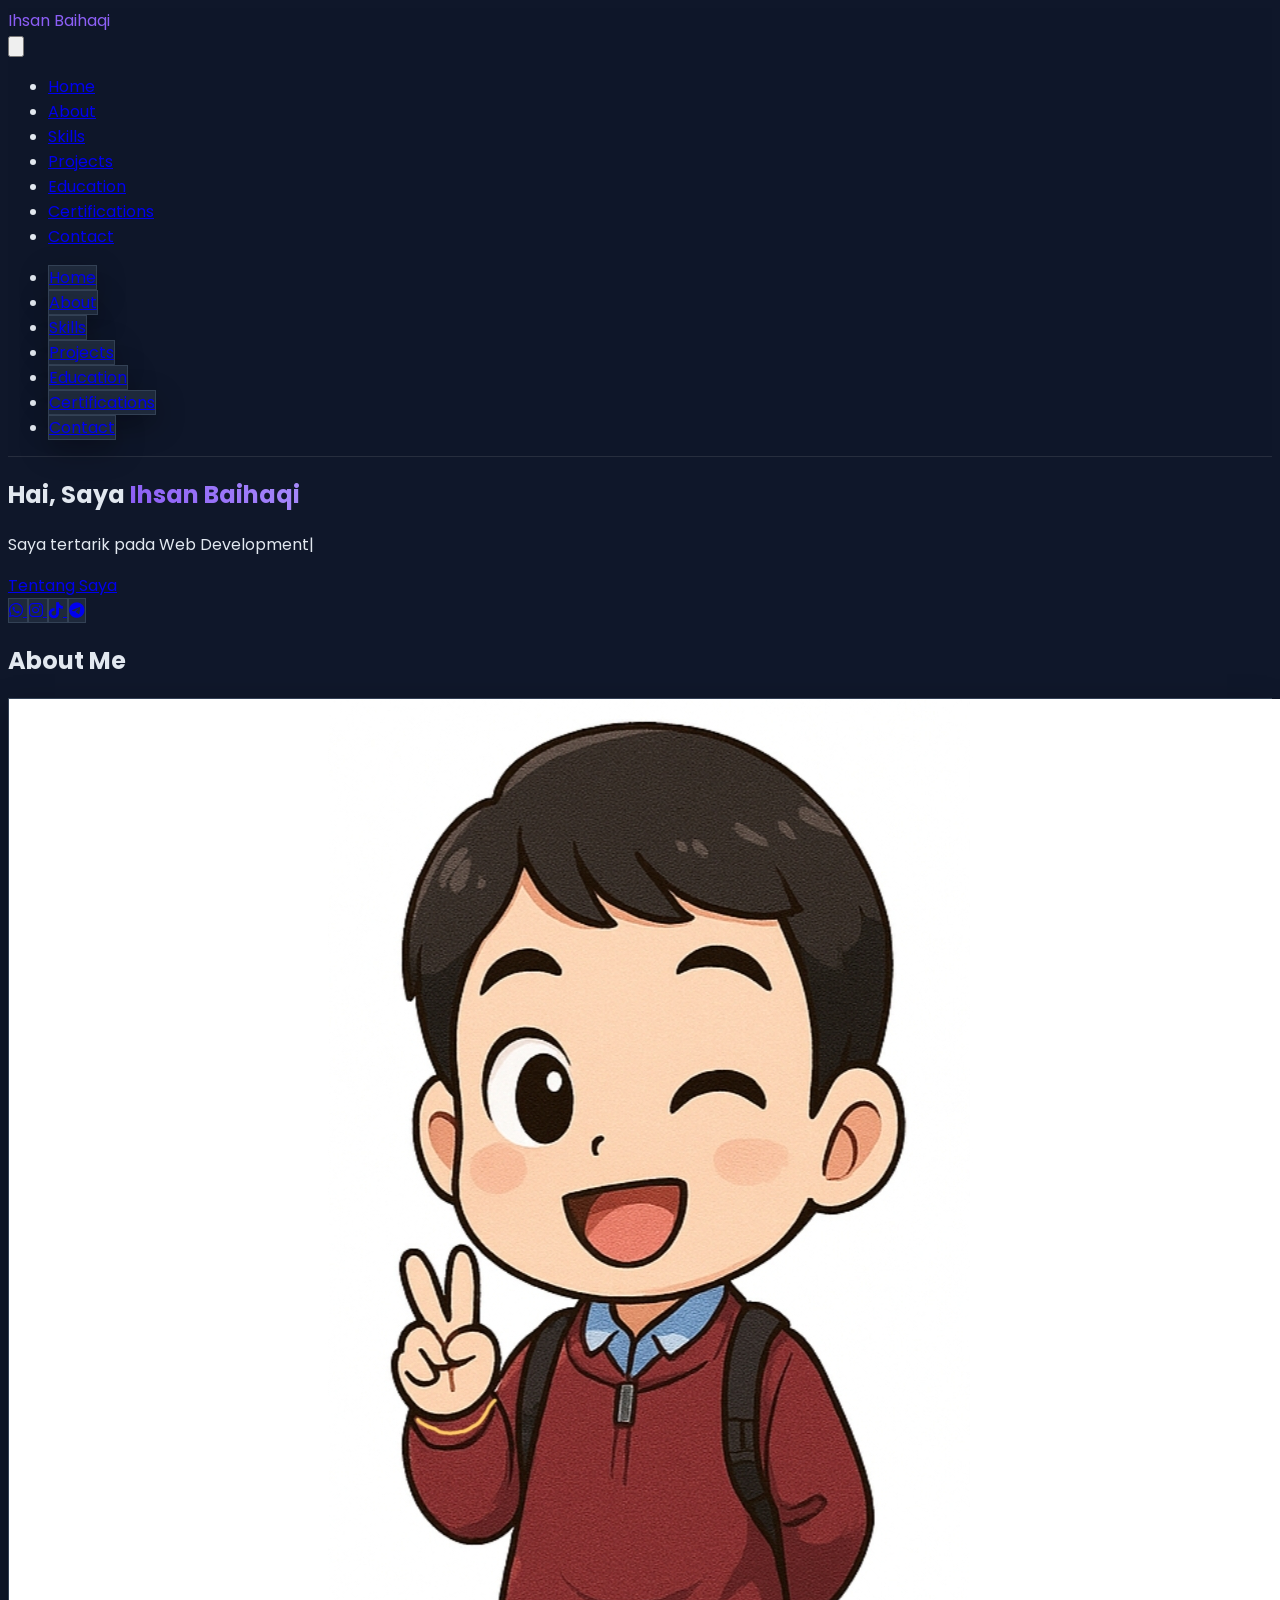
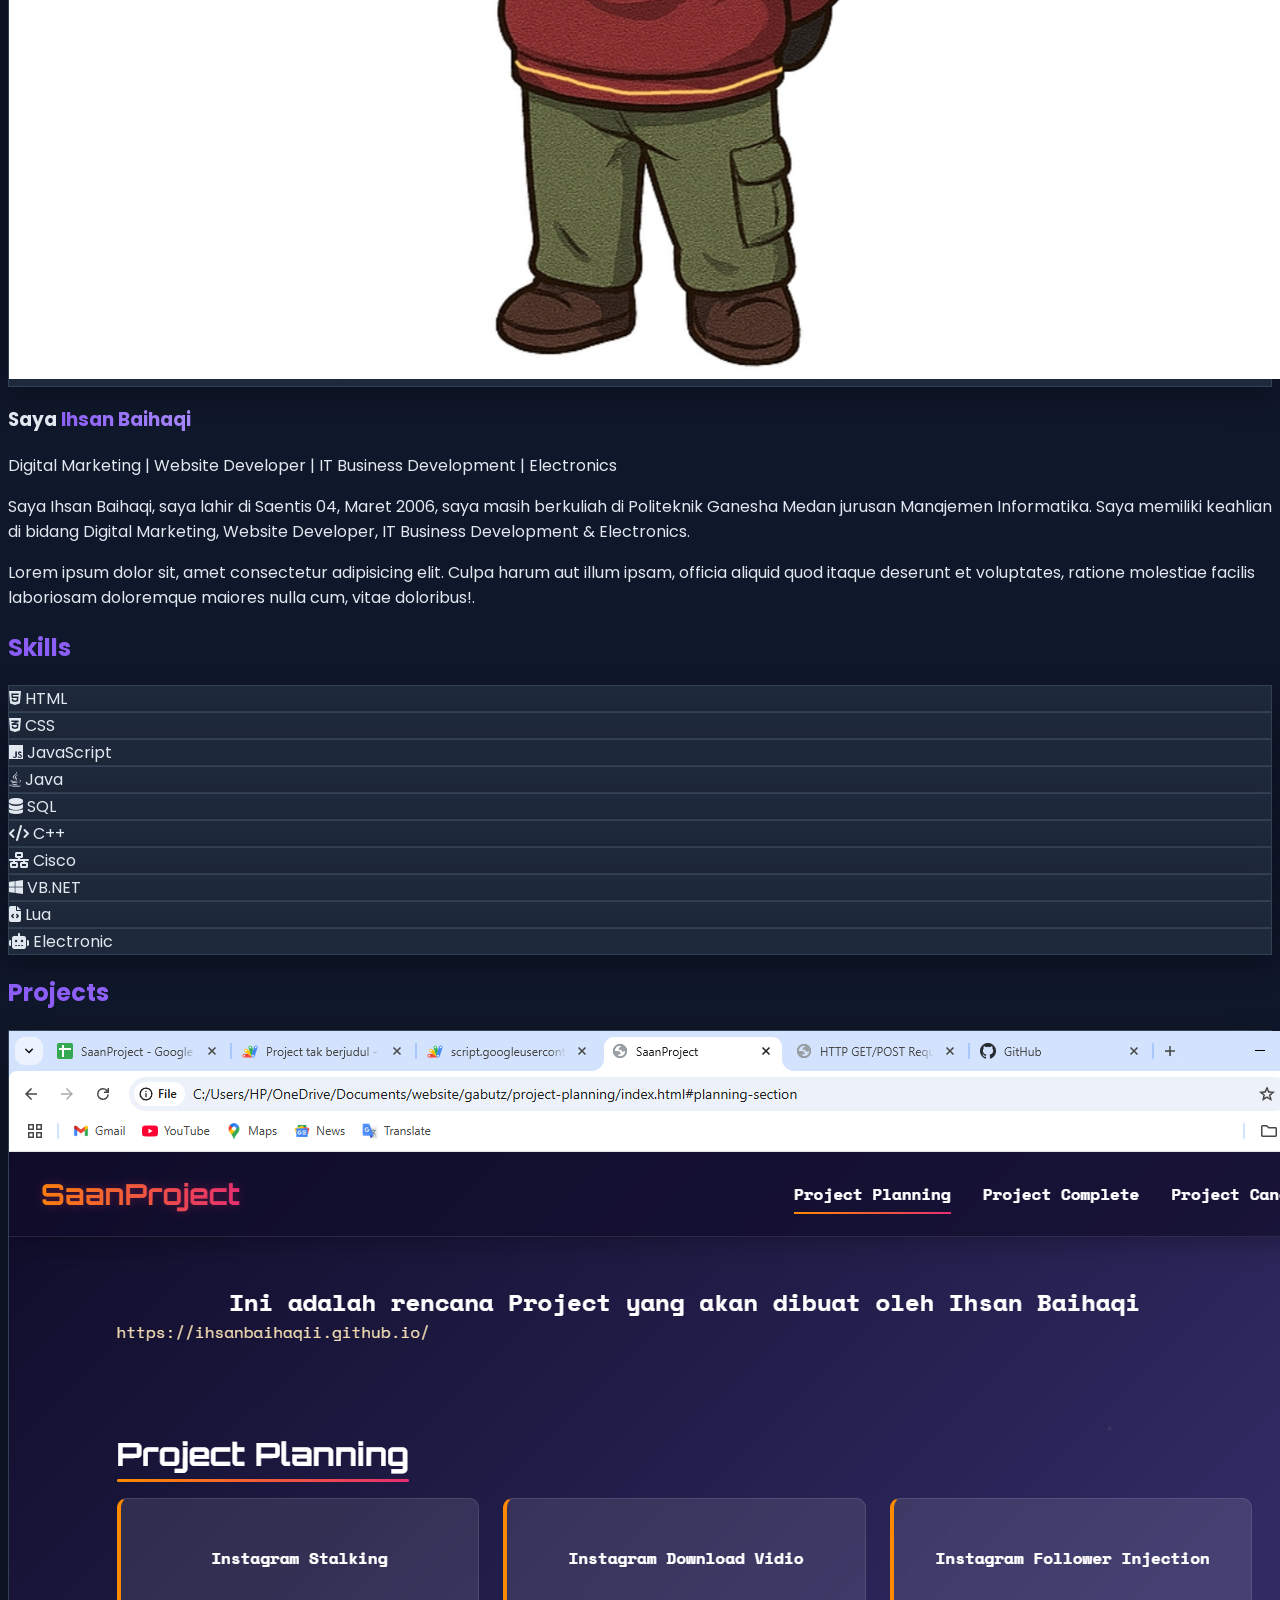
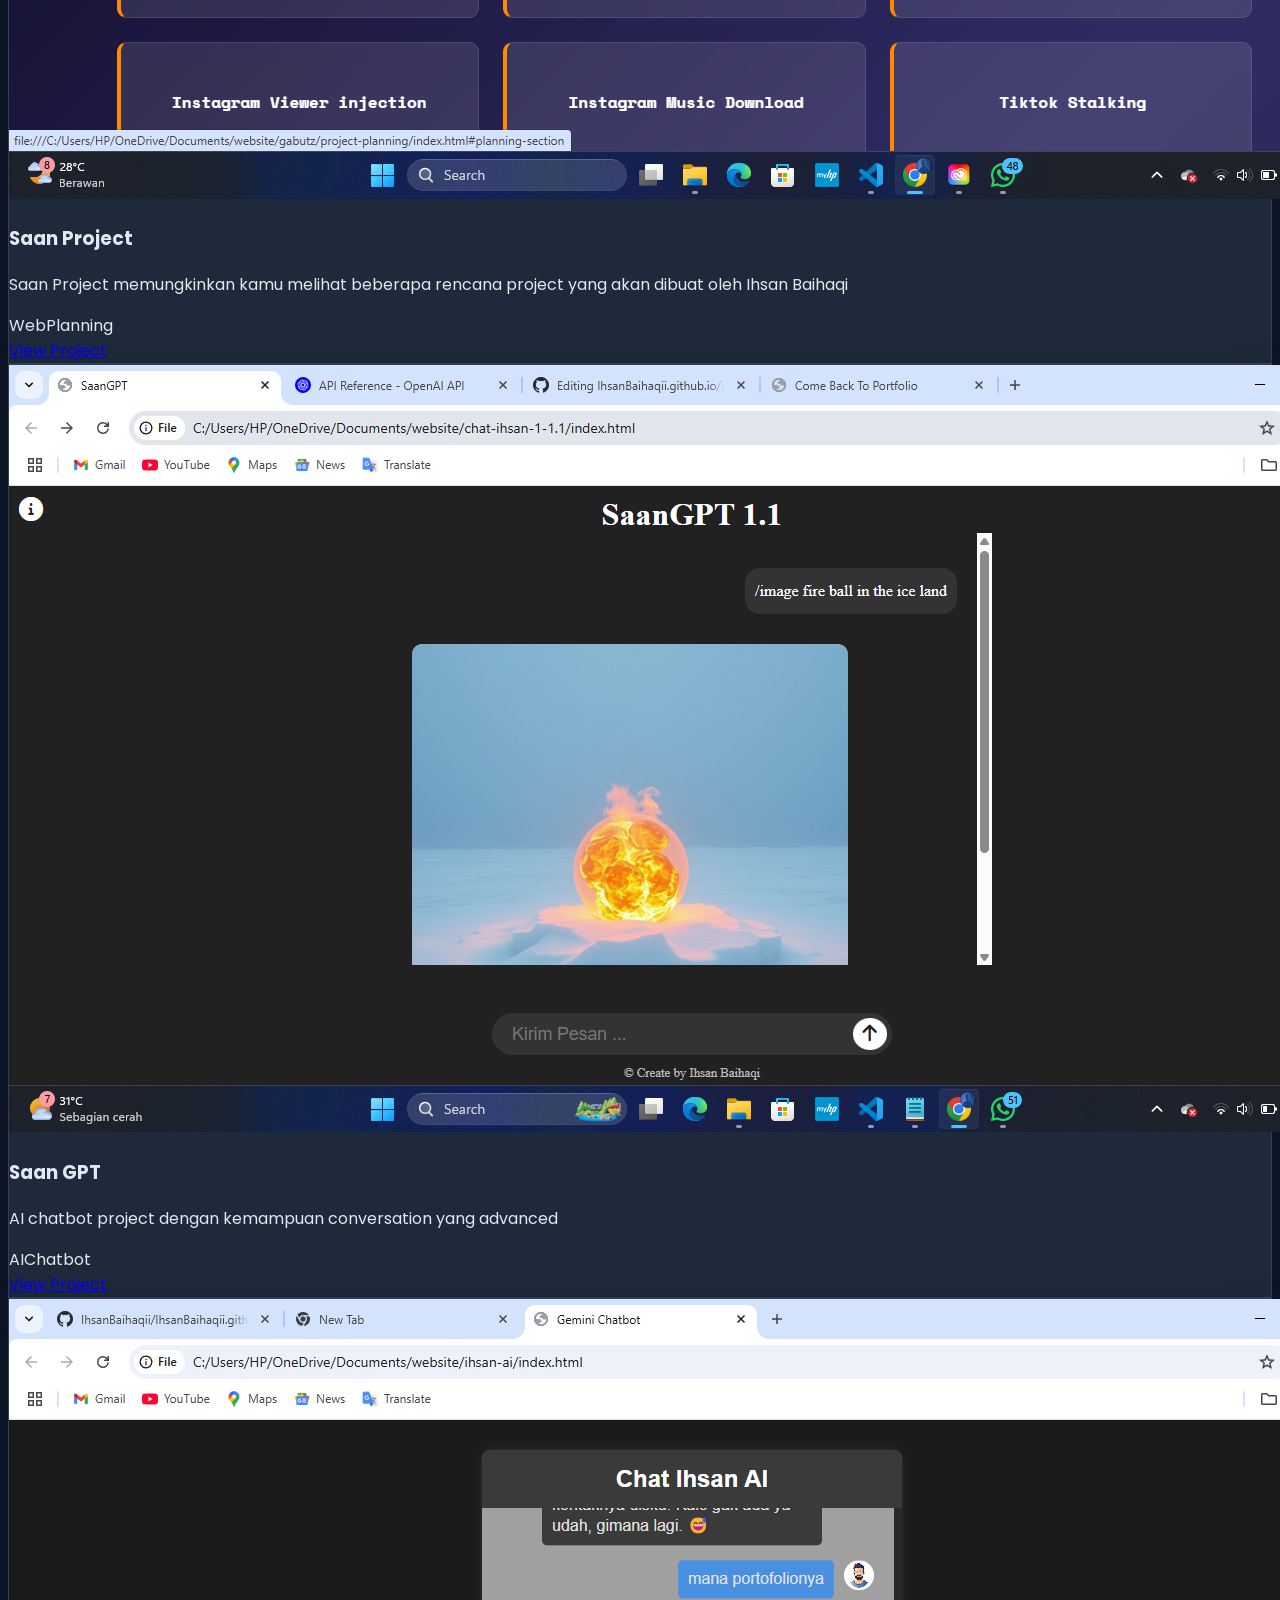
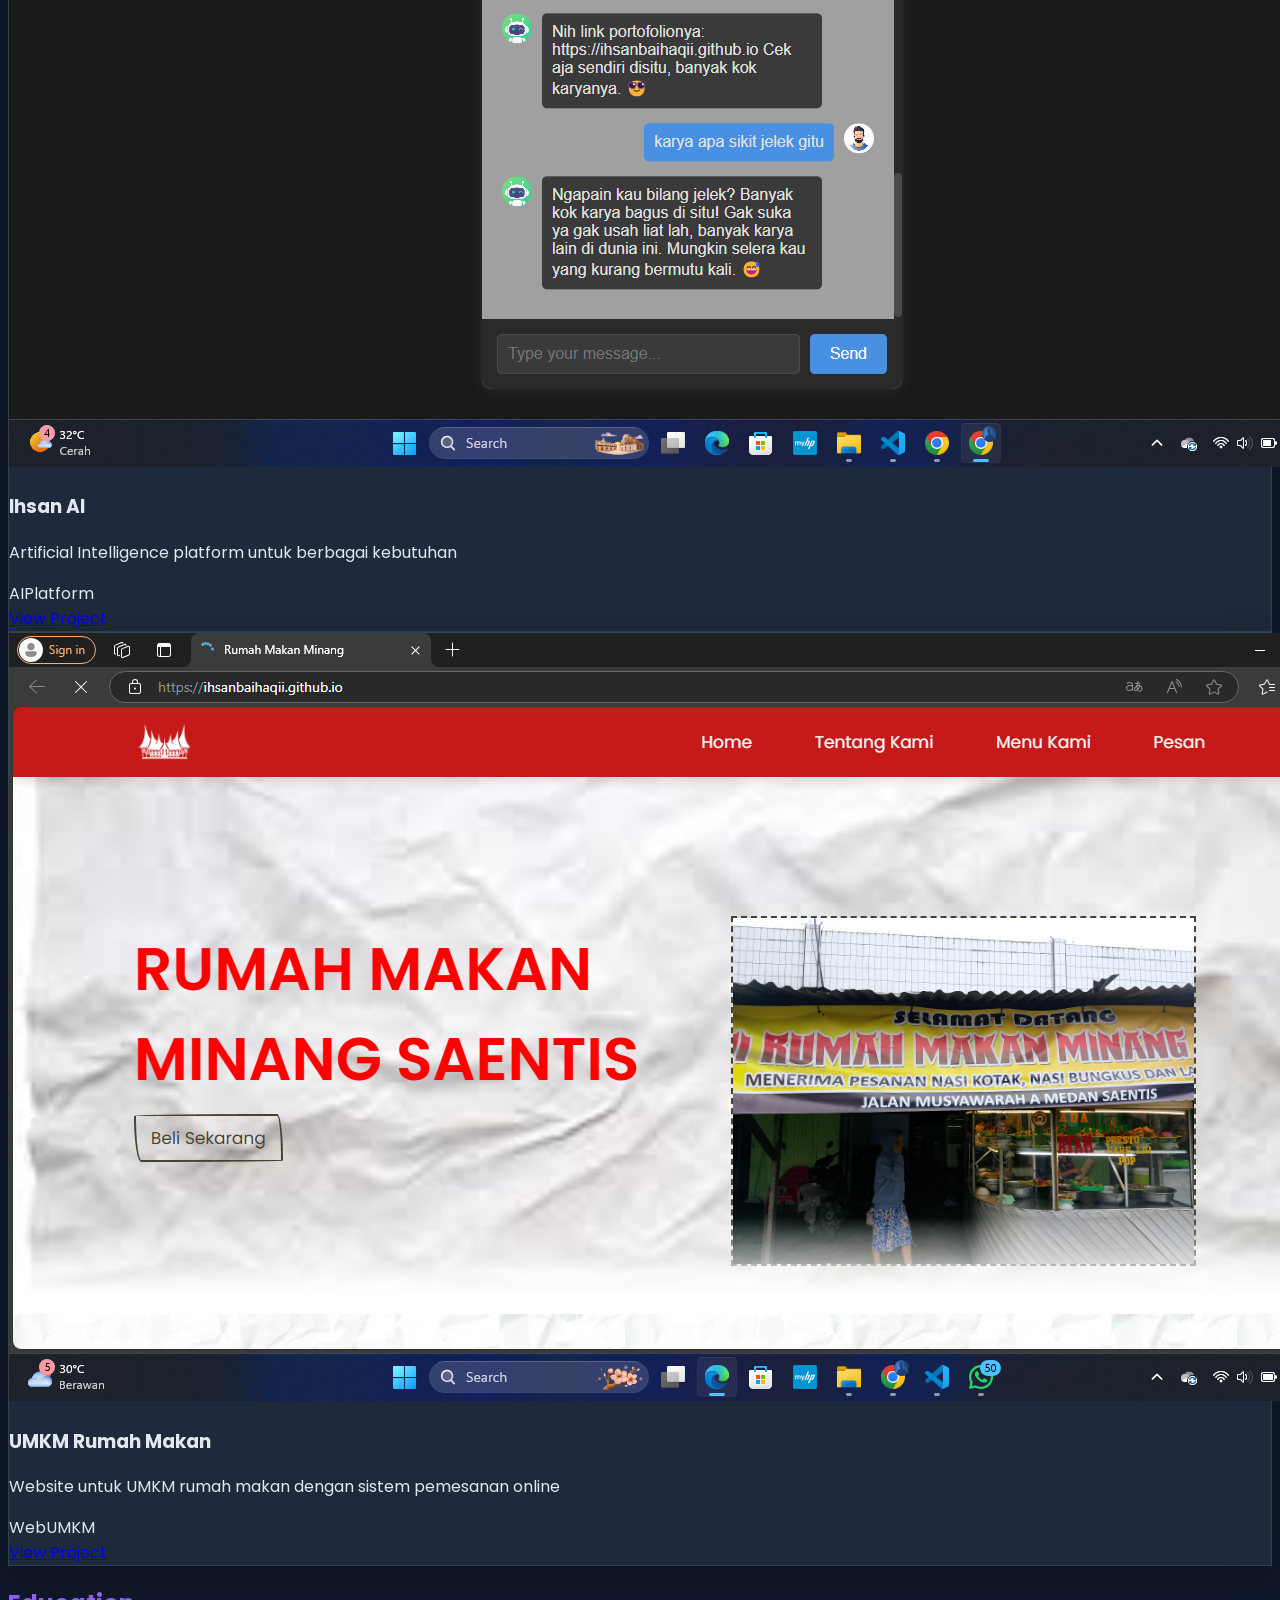
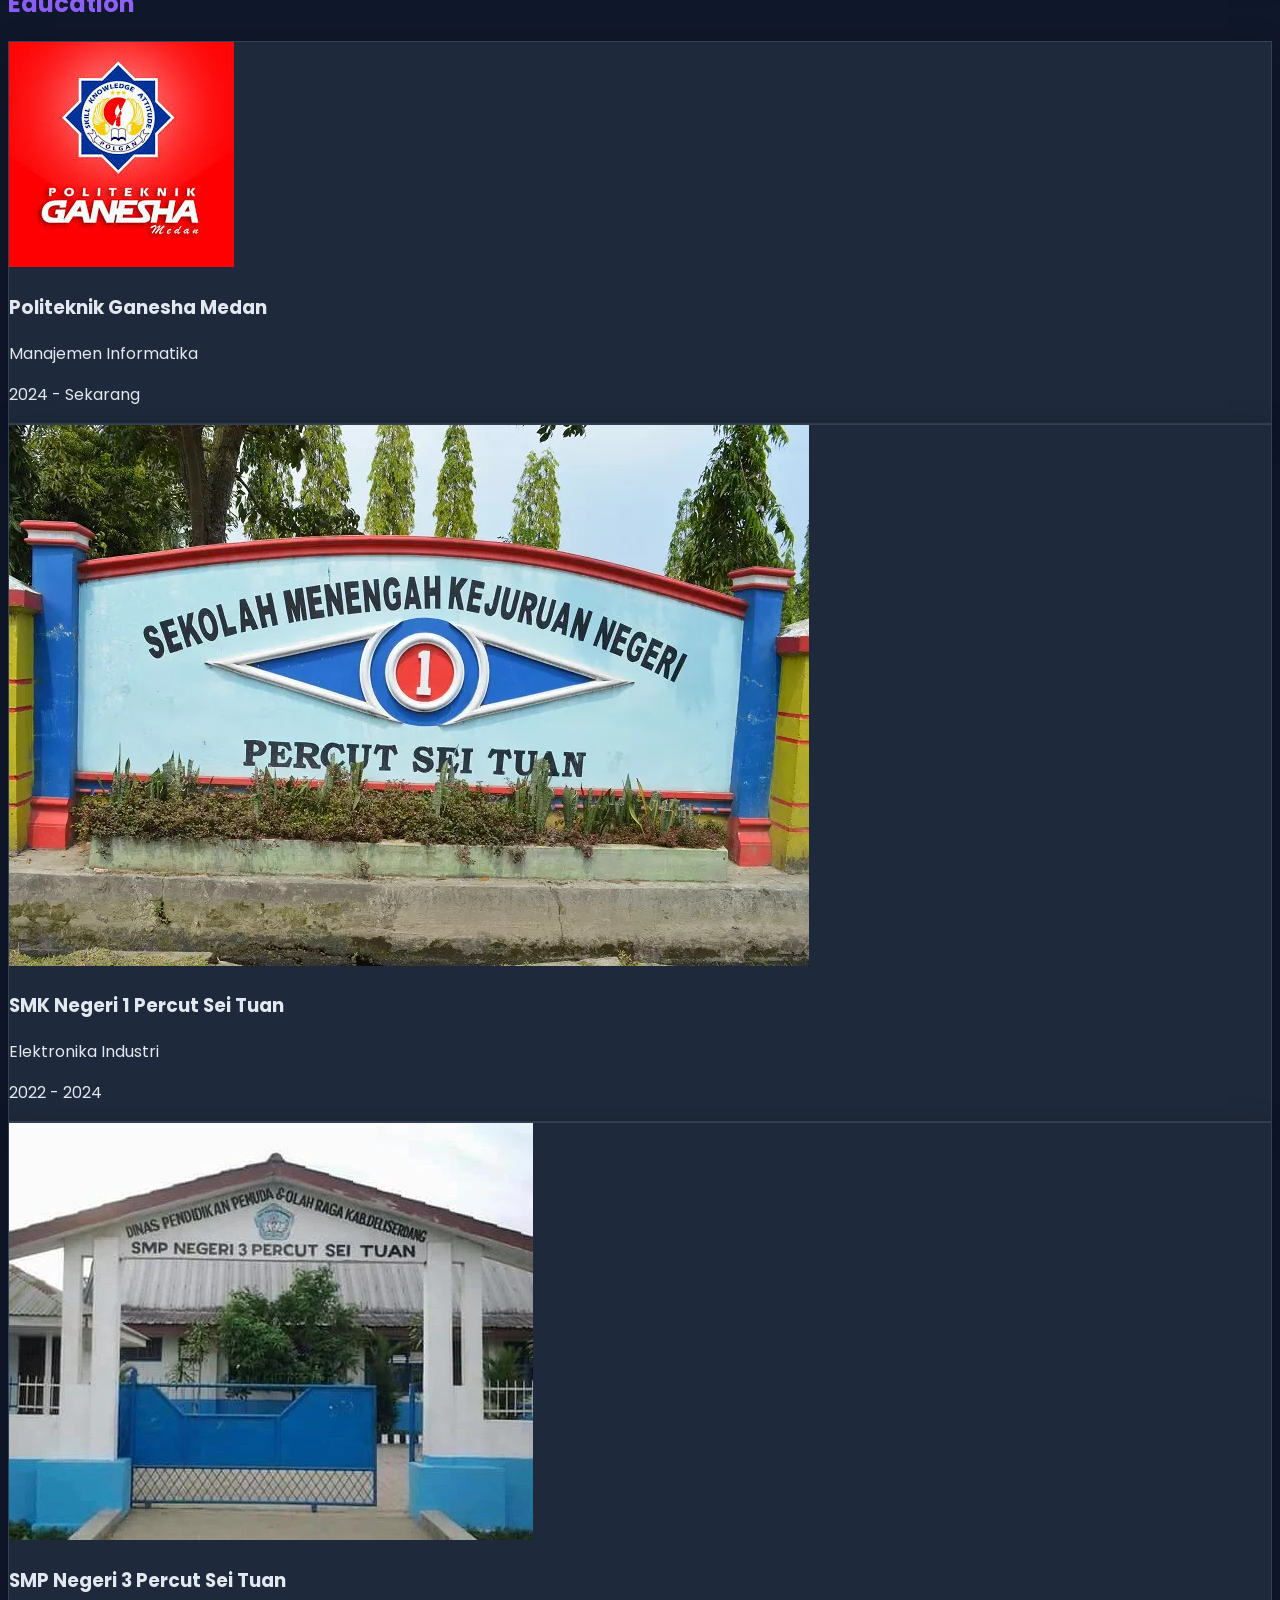
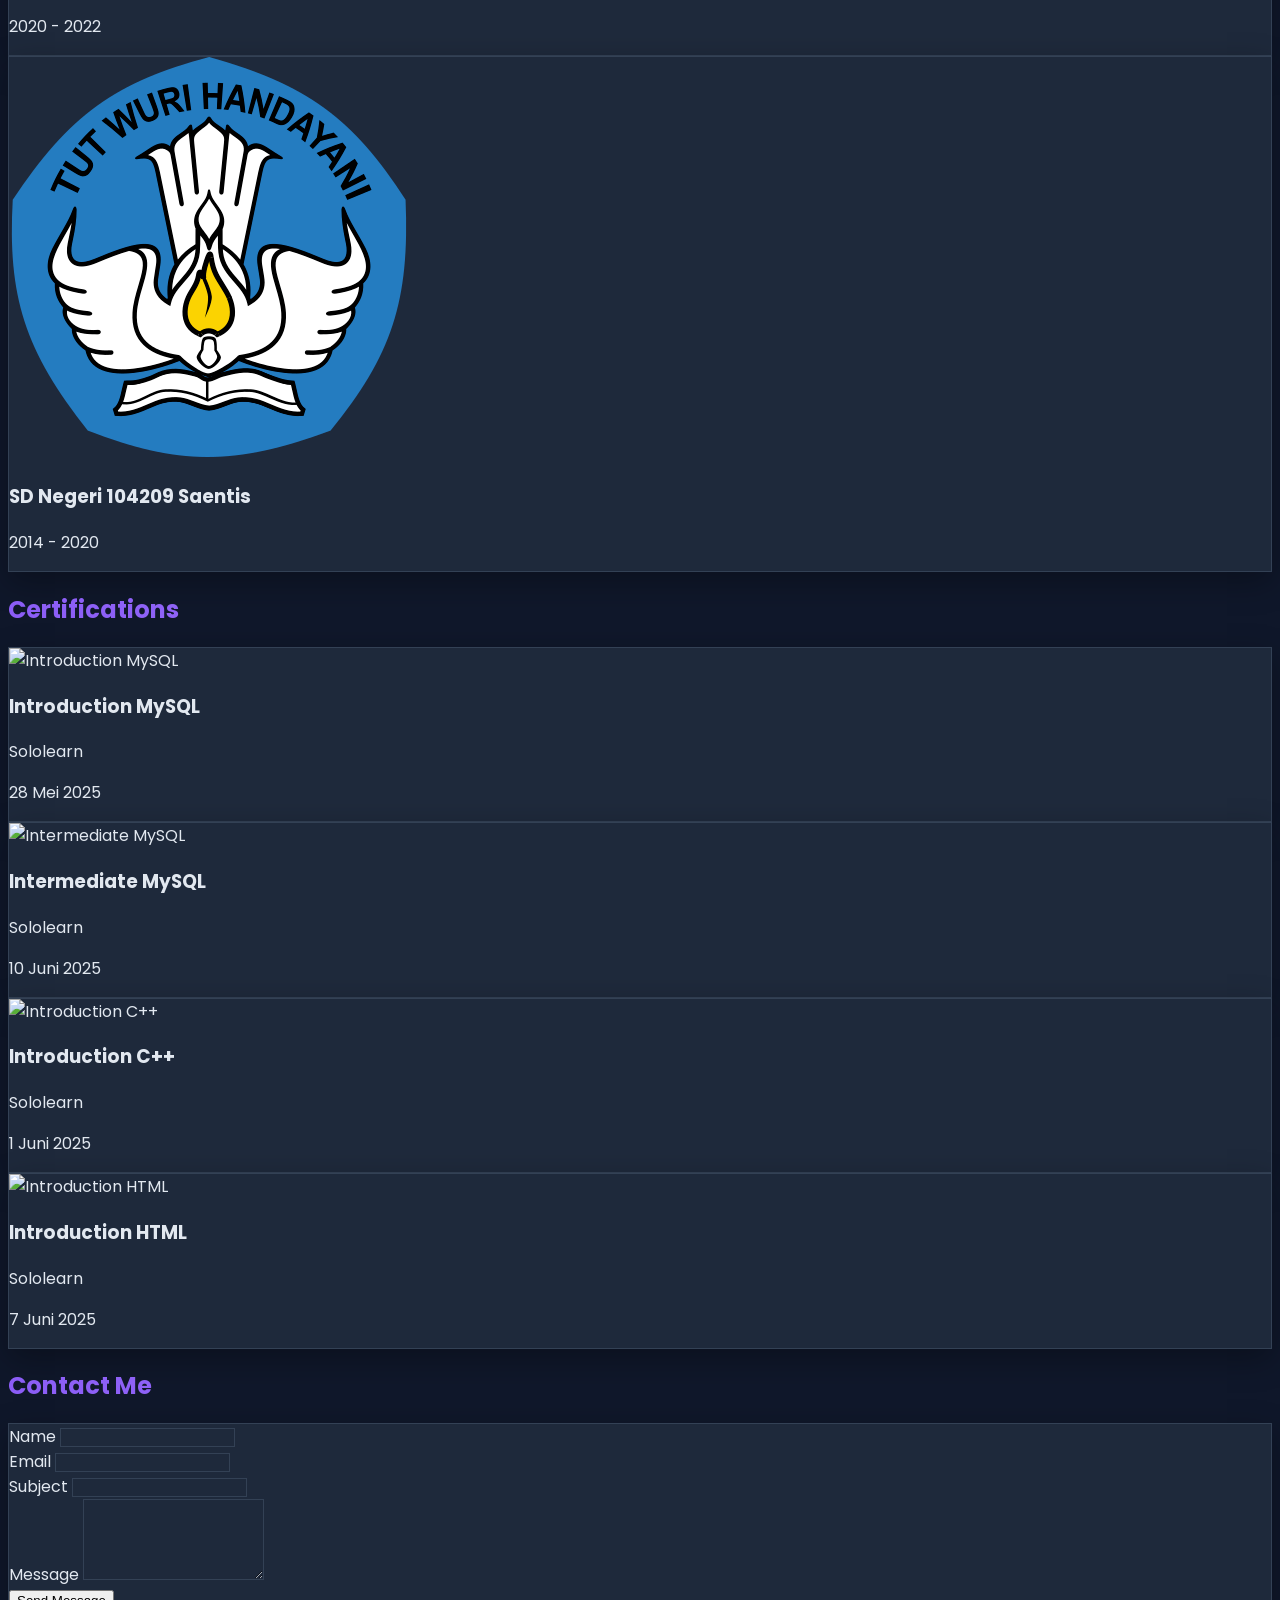
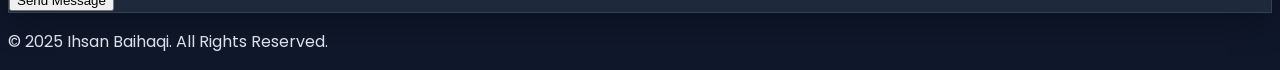
==== commit 5ad3bed7: "Memisahkan JS (Certifications)" ====
--- a/index.html
+++ b/index.html
@@ -385,6 +385,7 @@
     <script src="/res/skills.js"></script>
     <script src="/res/projects.js"></script>
     <script src="/res/educations.js"></script>
+    <script src="/res/certifications.js"></script>
     <script src="/res/script.js"></script>
   </body>
 </html>
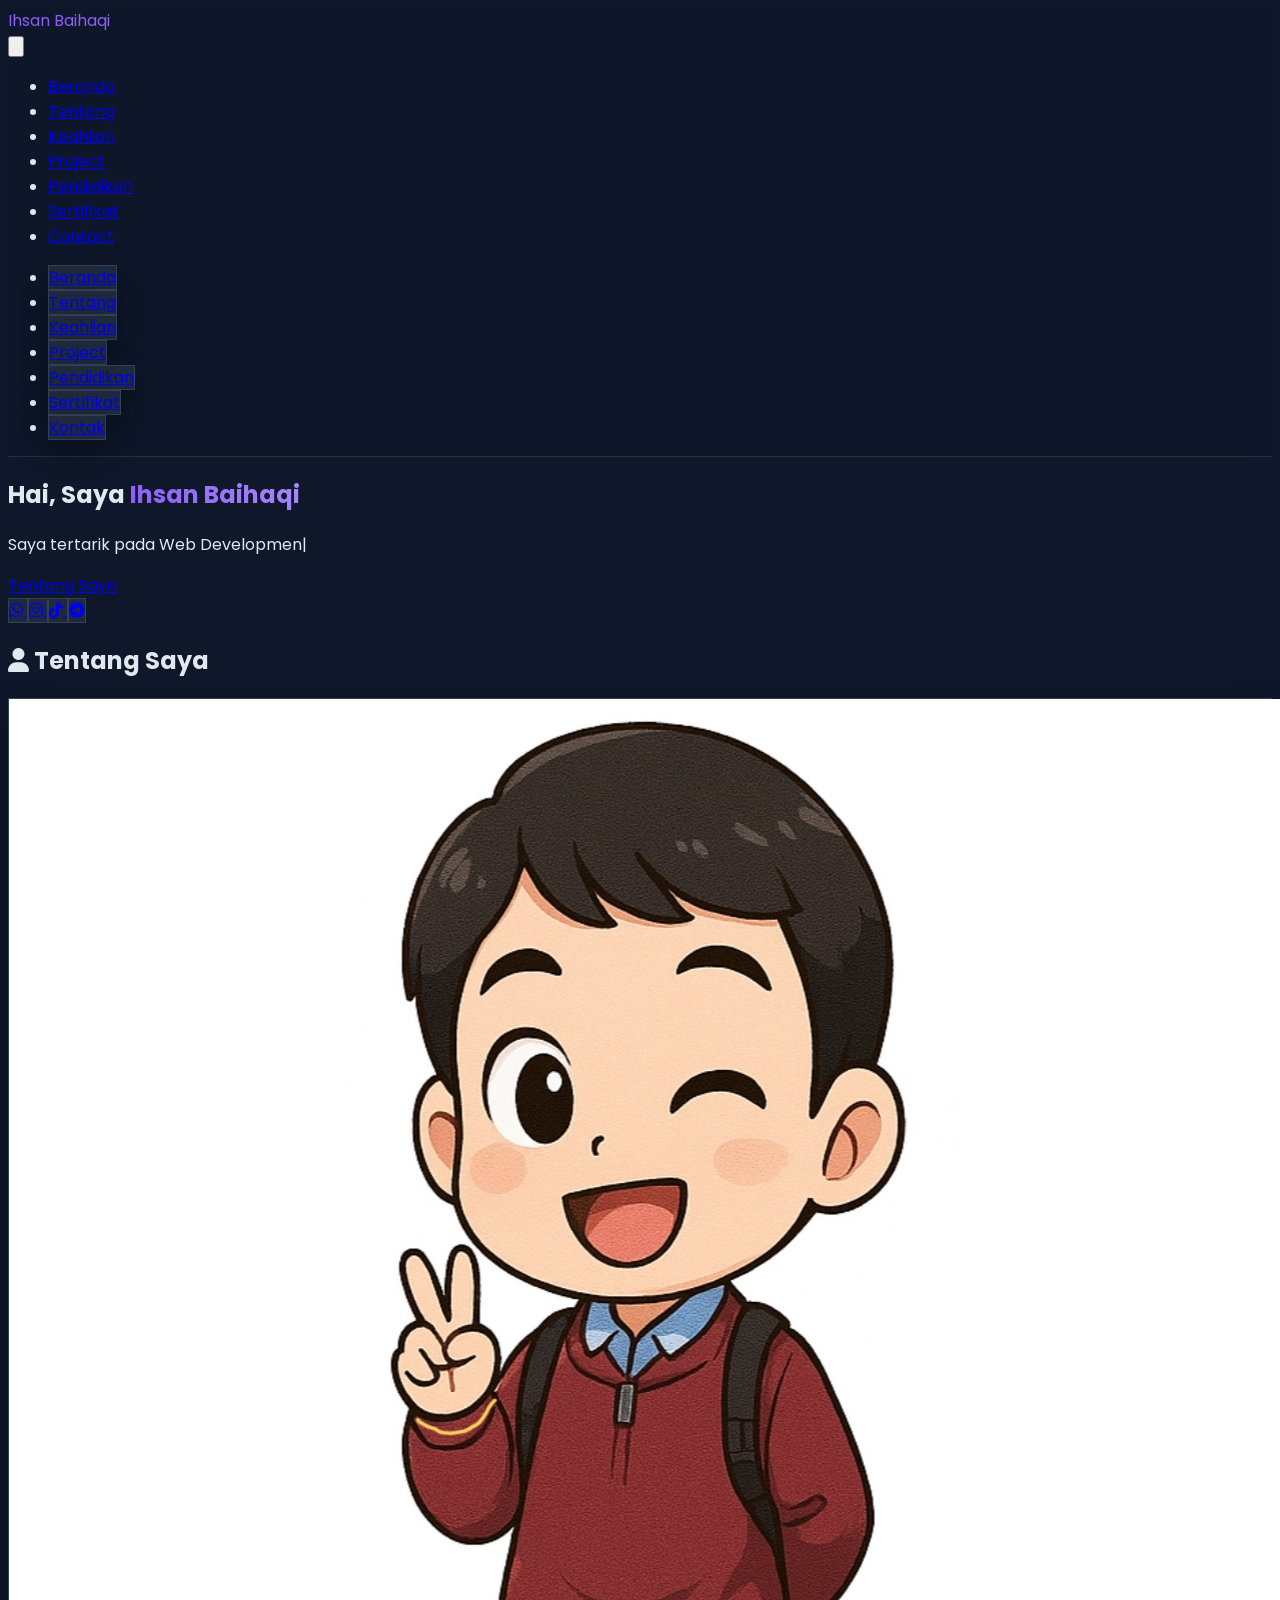
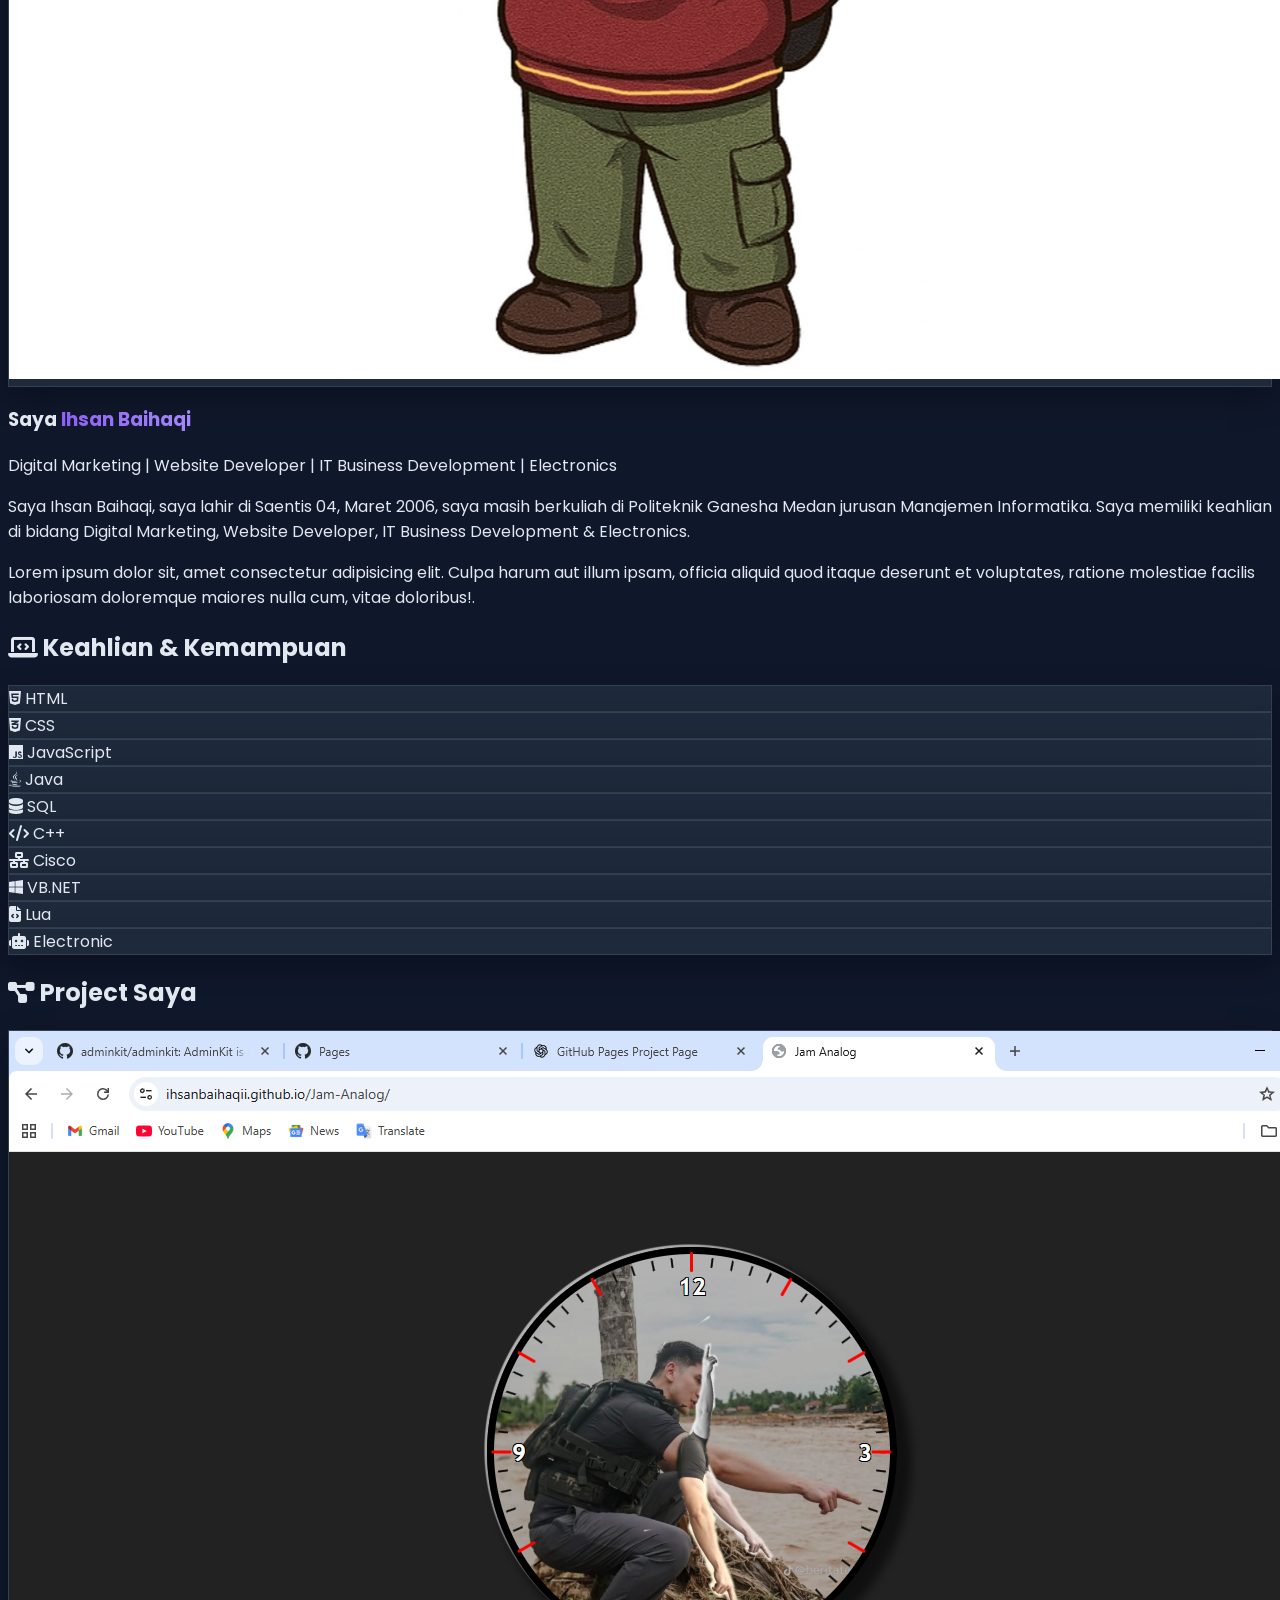
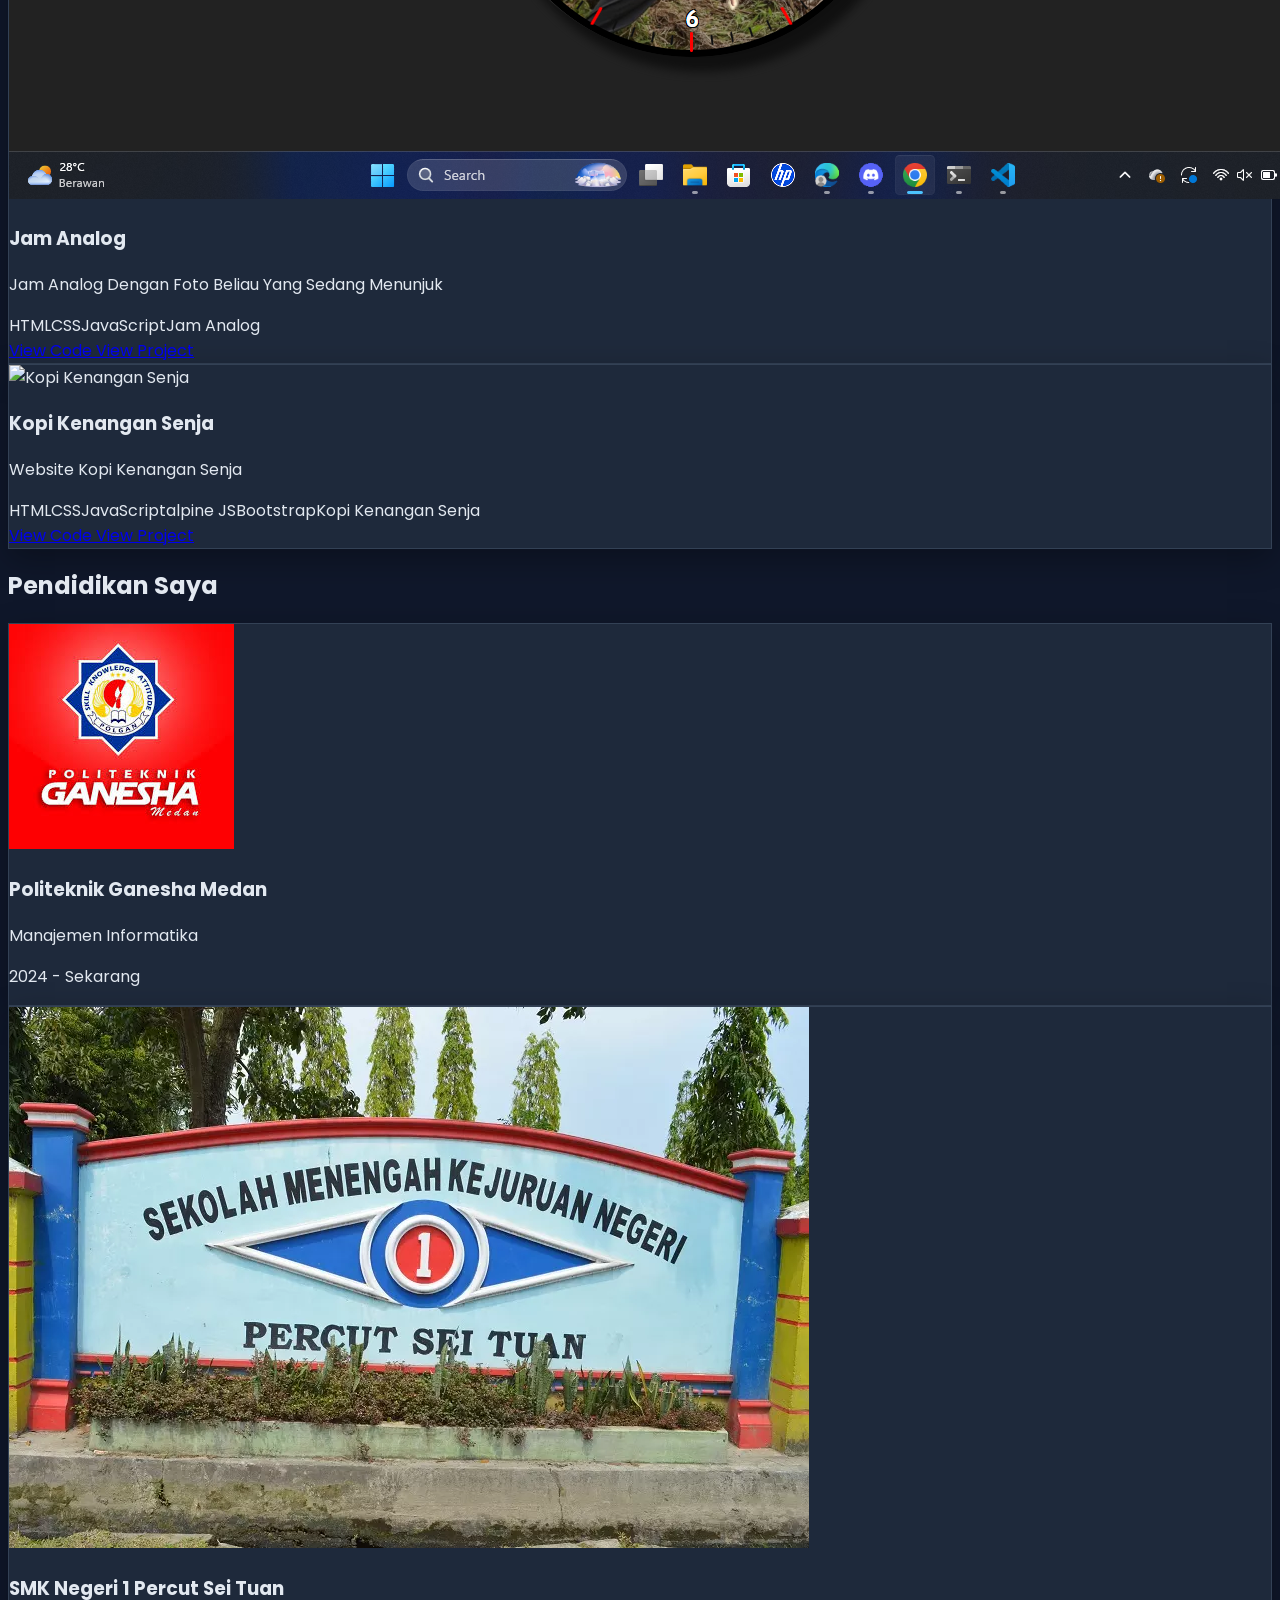
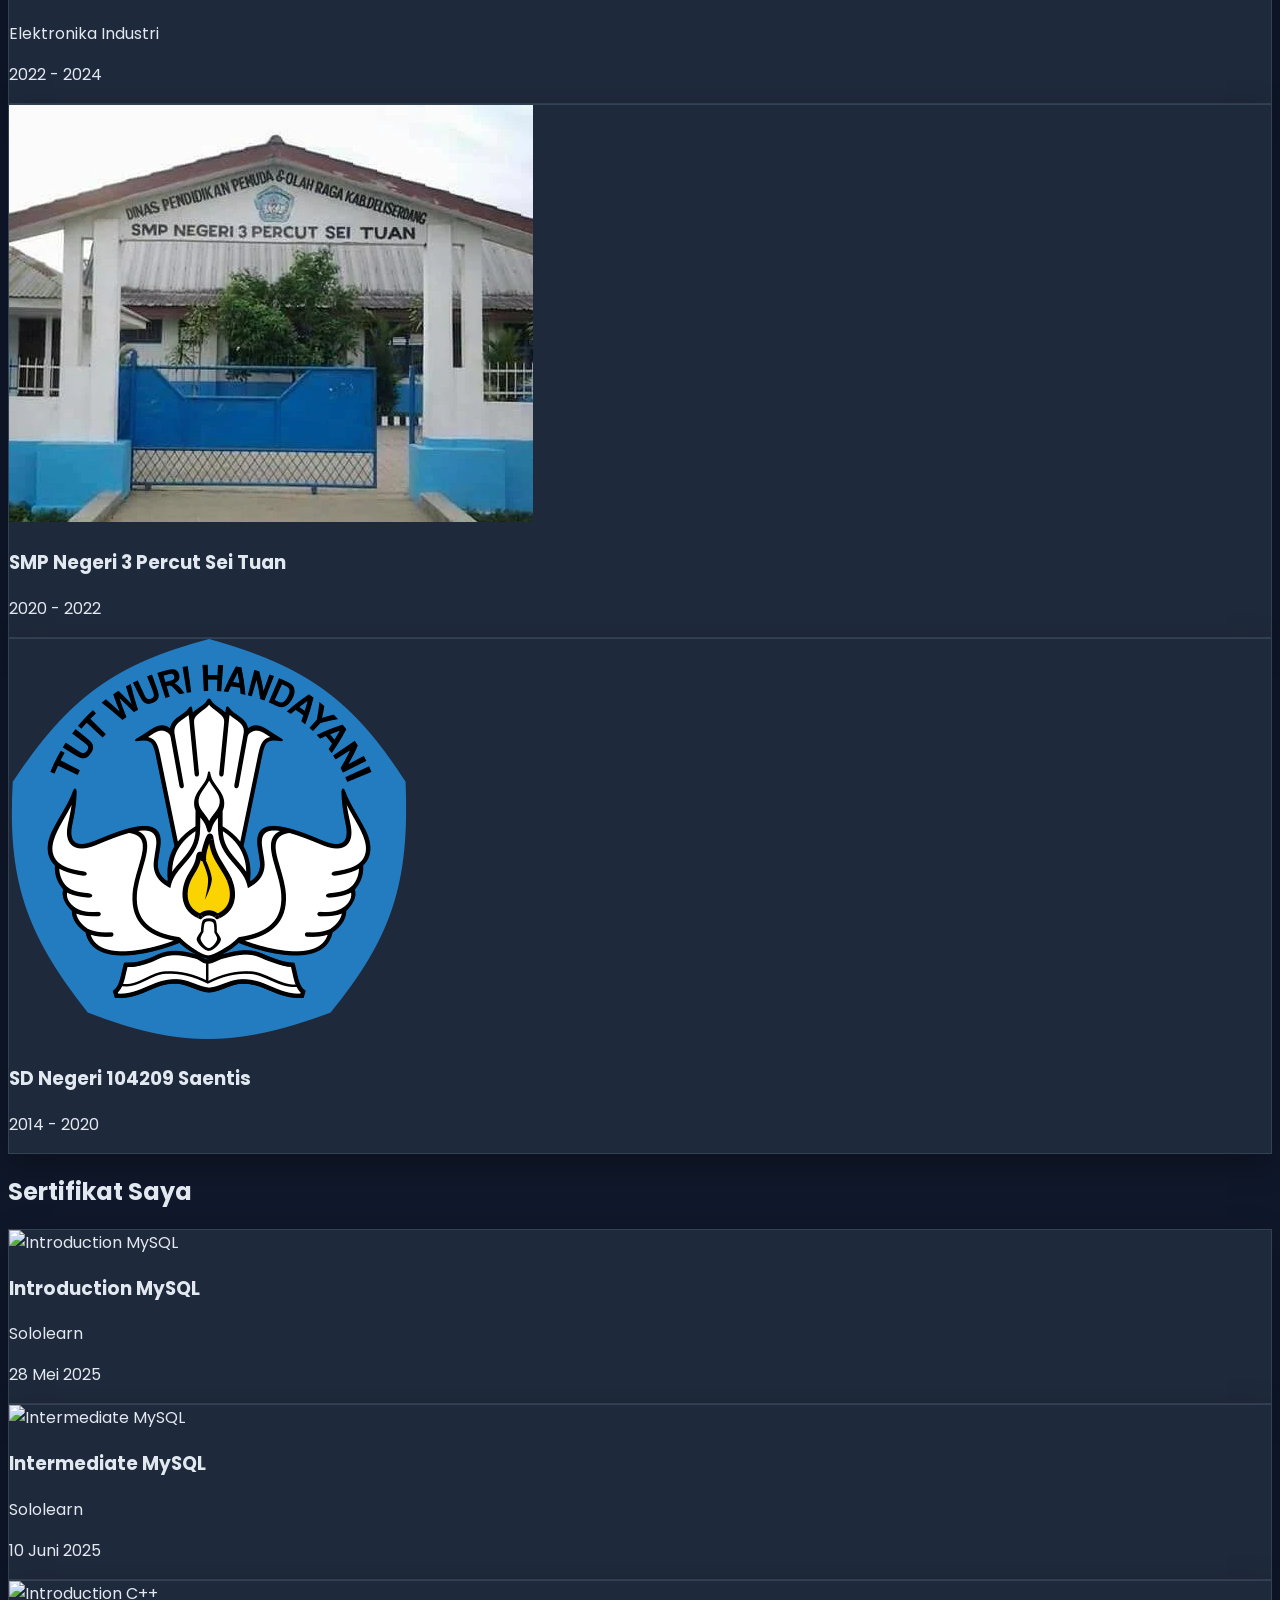
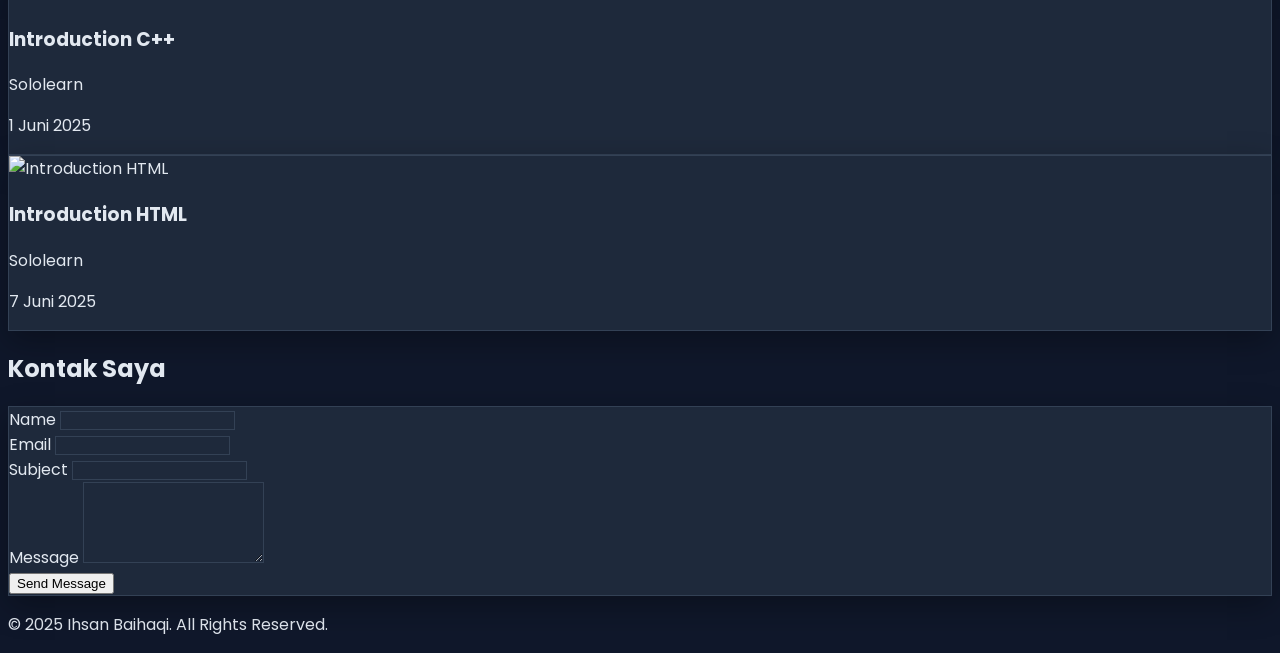
==== commit 42aa7270: "Update Tampilan" ====
--- a/index.html
+++ b/index.html
@@ -48,42 +48,42 @@
               <a
                 href="#home"
                 class="nav-link active px-4 py-2 rounded-full hover:bg-purple-900/30 transition"
-                >Home</a
+                >Beranda</a
               >
             </li>
             <li>
               <a
                 href="#about"
                 class="nav-link px-4 py-2 rounded-full hover:bg-purple-900/30 transition"
-                >About</a
+                >Tentang</a
               >
             </li>
             <li>
               <a
                 href="#skills"
                 class="nav-link px-4 py-2 rounded-full hover:bg-purple-900/30 transition"
-                >Skills</a
+                >Keahlian</a
               >
             </li>
             <li>
               <a
                 href="#projects"
                 class="nav-link px-4 py-2 rounded-full hover:bg-purple-900/30 transition"
-                >Projects</a
+                >Project</a
               >
             </li>
             <li>
               <a
                 href="#education"
                 class="nav-link px-4 py-2 rounded-full hover:bg-purple-900/30 transition"
-                >Education</a
+                >Pendidikan</a
               >
             </li>
             <li>
               <a
                 href="#certifications"
                 class="nav-link px-4 py-2 rounded-full hover:bg-purple-900/30 transition"
-                >Certifications</a
+                >Sertifikat</a
               >
             </li>
             <li>
@@ -103,49 +103,49 @@
               <a
                 href="#home"
                 class="nav-link block px-4 py-3 rounded-lg hover:bg-purple-900/30 transition dark-card"
-                >Home</a
+                >Beranda</a
               >
             </li>
             <li>
               <a
                 href="#about"
                 class="nav-link block px-4 py-3 rounded-lg hover:bg-purple-900/30 transition dark-card"
-                >About</a
+                >Tentang</a
               >
             </li>
             <li>
               <a
                 href="#skills"
                 class="nav-link block px-4 py-3 rounded-lg hover:bg-purple-900/30 transition dark-card"
-                >Skills</a
+                >Keahlian</a
               >
             </li>
             <li>
               <a
                 href="#projects"
                 class="nav-link block px-4 py-3 rounded-lg hover:bg-purple-900/30 transition dark-card"
-                >Projects</a
+                >Project</a
               >
             </li>
             <li>
               <a
                 href="#education"
                 class="nav-link block px-4 py-3 rounded-lg hover:bg-purple-900/30 transition dark-card"
-                >Education</a
+                >Pendidikan</a
               >
             </li>
             <li>
               <a
                 href="#certifications"
                 class="nav-link block px-4 py-3 rounded-lg hover:bg-purple-900/30 transition dark-card"
-                >Certifications</a
+                >Sertifikat</a
               >
             </li>
             <li>
               <a
                 href="#contact"
                 class="nav-link block px-4 py-3 rounded-lg hover:bg-purple-900/30 transition dark-card"
-                >Contact</a
+                >Kontak</a
               >
             </li>
           </ul>
@@ -214,7 +214,10 @@
     >
       <div class="container mx-auto px-4 md:px-8">
         <h2 class="text-4xl font-bold text-center mb-16">
-          <span class="border-b-4 border-purple-500 pb-2">About Me</span>
+          <span class="border-b-4 border-purple-500 pb-2">
+            <i class="fas fa-user text-purple-500 pr-2"></i>
+            Tentang Saya
+          </span>
         </h2>
         <div class="flex flex-col md:flex-row items-center gap-12">
           <div class="md:w-1/3">
@@ -258,8 +261,11 @@
     <!-- Skills Section -->
     <section id="skills" class="py-20 bg-slate-900 section-hidden">
       <div class="container mx-auto px-4 md:px-8">
-        <h2 class="text-4xl font-bold text-center mb-16 gradient-text">
-          Skills
+        <h2 class="text-4xl font-bold text-center mb-16">
+          <span class="border-b-4 border-purple-500 pb-2">
+            <i class="fas fa-laptop-code text-purple-500 pr-2"></i>
+            Keahlian & Kemampuan
+          </span>
         </h2>
         <div
           id="skillsContainer"
@@ -276,8 +282,11 @@
       class="py-20 bg-gradient-to-br from-gray-900 to-slate-900 section-hidden"
     >
       <div class="container mx-auto px-4 md:px-8">
-        <h2 class="text-4xl font-bold text-center mb-16 gradient-text">
-          Projects
+        <h2 class="text-4xl font-bold text-center mb-16">
+          <span class="border-b-4 border-purple-500 pb-2">
+            <i class="fas fa-project-diagram text-purple-500 pr-2"></i>
+            Project Saya
+          </span>
         </h2>
         <div
           id="projectsContainer"
@@ -291,8 +300,8 @@
     <!-- Education Section -->
     <section id="education" class="py-20 bg-slate-900 section-hidden">
       <div class="container mx-auto px-4 md:px-8">
-        <h2 class="text-4xl font-bold text-center mb-16 gradient-text">
-          Education
+        <h2 class="text-4xl font-bold text-center mb-16">
+          <span class="border-b-4 border-purple-500 pb-2">Pendidikan Saya</span>
         </h2>
         <div
           id="educationContainer"
@@ -309,8 +318,8 @@
       class="py-20 bg-gradient-to-br from-gray-900 to-slate-900 section-hidden"
     >
       <div class="container mx-auto px-4 md:px-8">
-        <h2 class="text-4xl font-bold text-center mb-16 gradient-text">
-          Certifications
+        <h2 class="text-4xl font-bold text-center mb-16">
+          <span class="border-b-4 border-purple-500 pb-2">Sertifikat Saya</span>
         </h2>
         <div
           id="certificationsContainer"
@@ -324,8 +333,8 @@
     <!-- Contact Section -->
     <section id="contact" class="py-20 bg-slate-900 section-hidden">
       <div class="container mx-auto px-4 md:px-8">
-        <h2 class="text-4xl font-bold text-center mb-16 gradient-text">
-          Contact Me
+        <h2 class="text-4xl font-bold text-center mb-16">
+          <span class="border-b-4 border-purple-500 pb-2">Kontak Saya</span>
         </h2>
         <div class="max-w-2xl mx-auto dark-card rounded-2xl p-8">
           <form class="space-y-6">
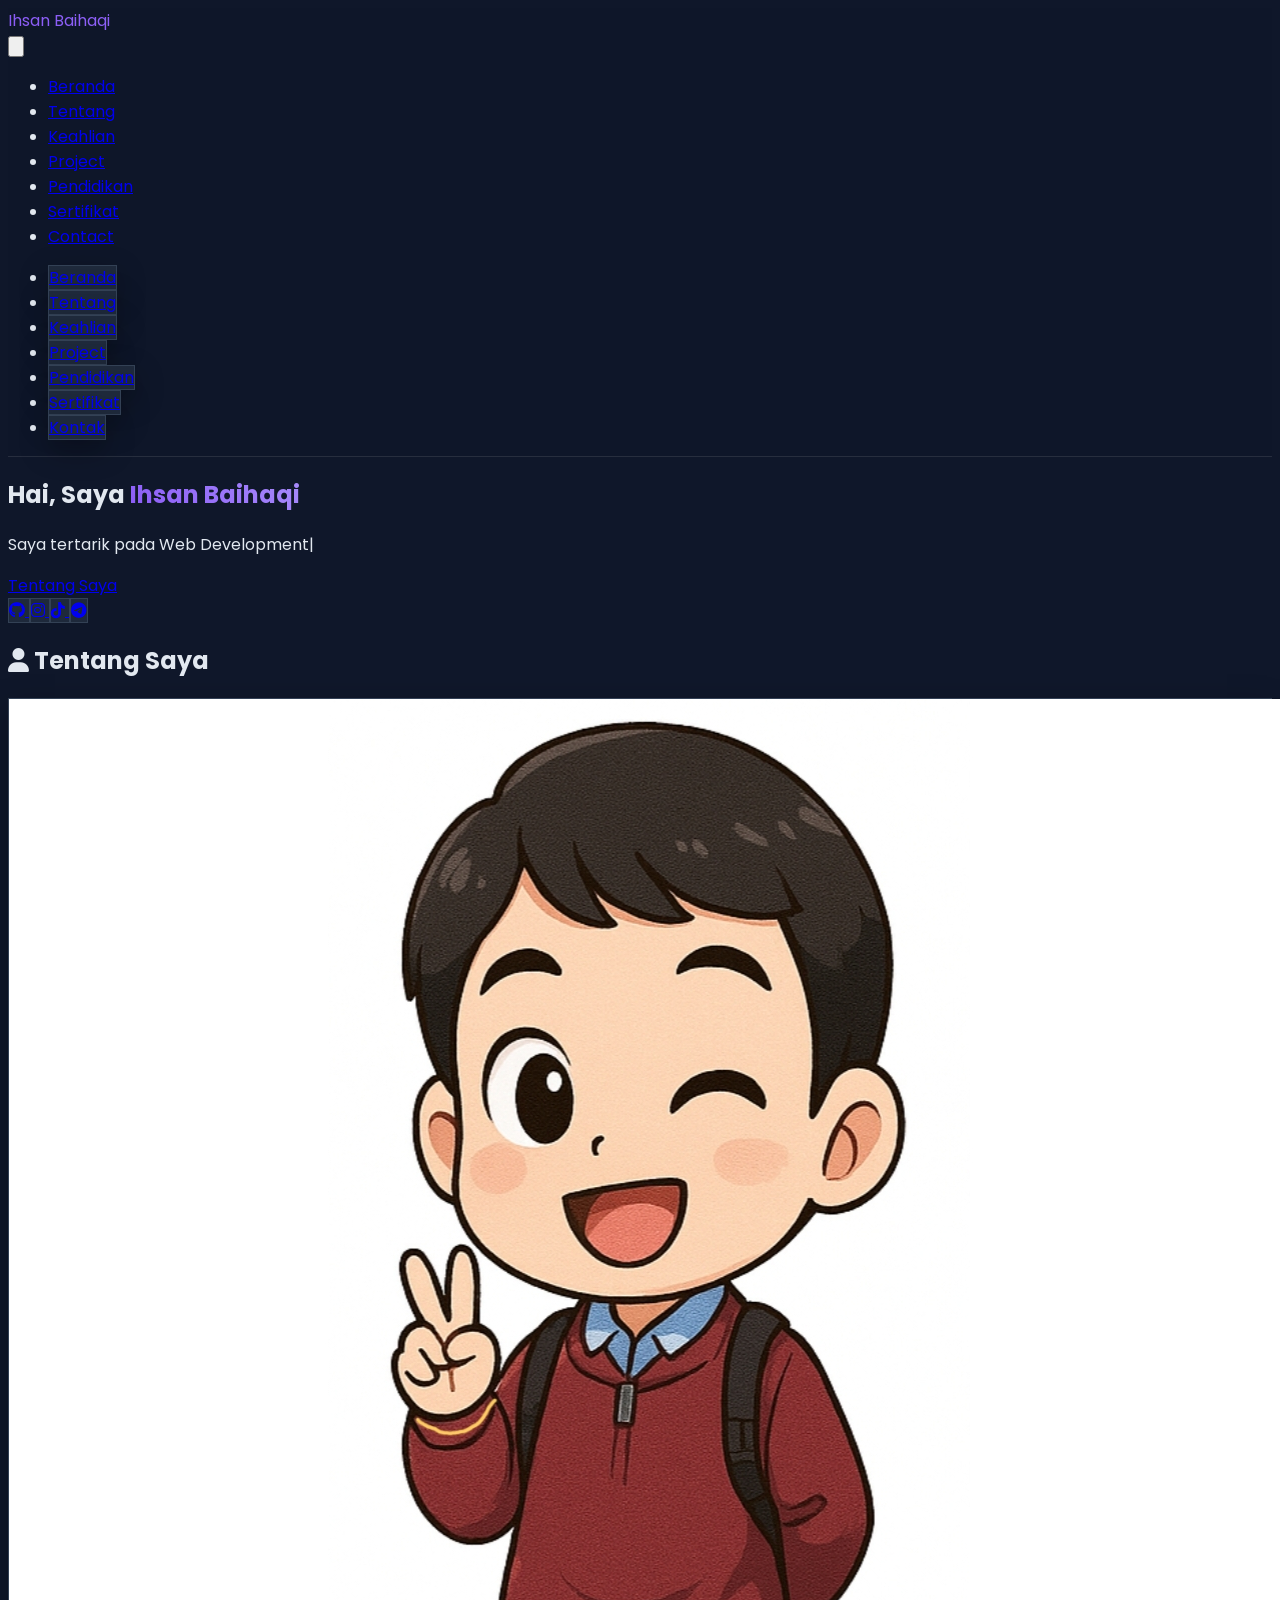
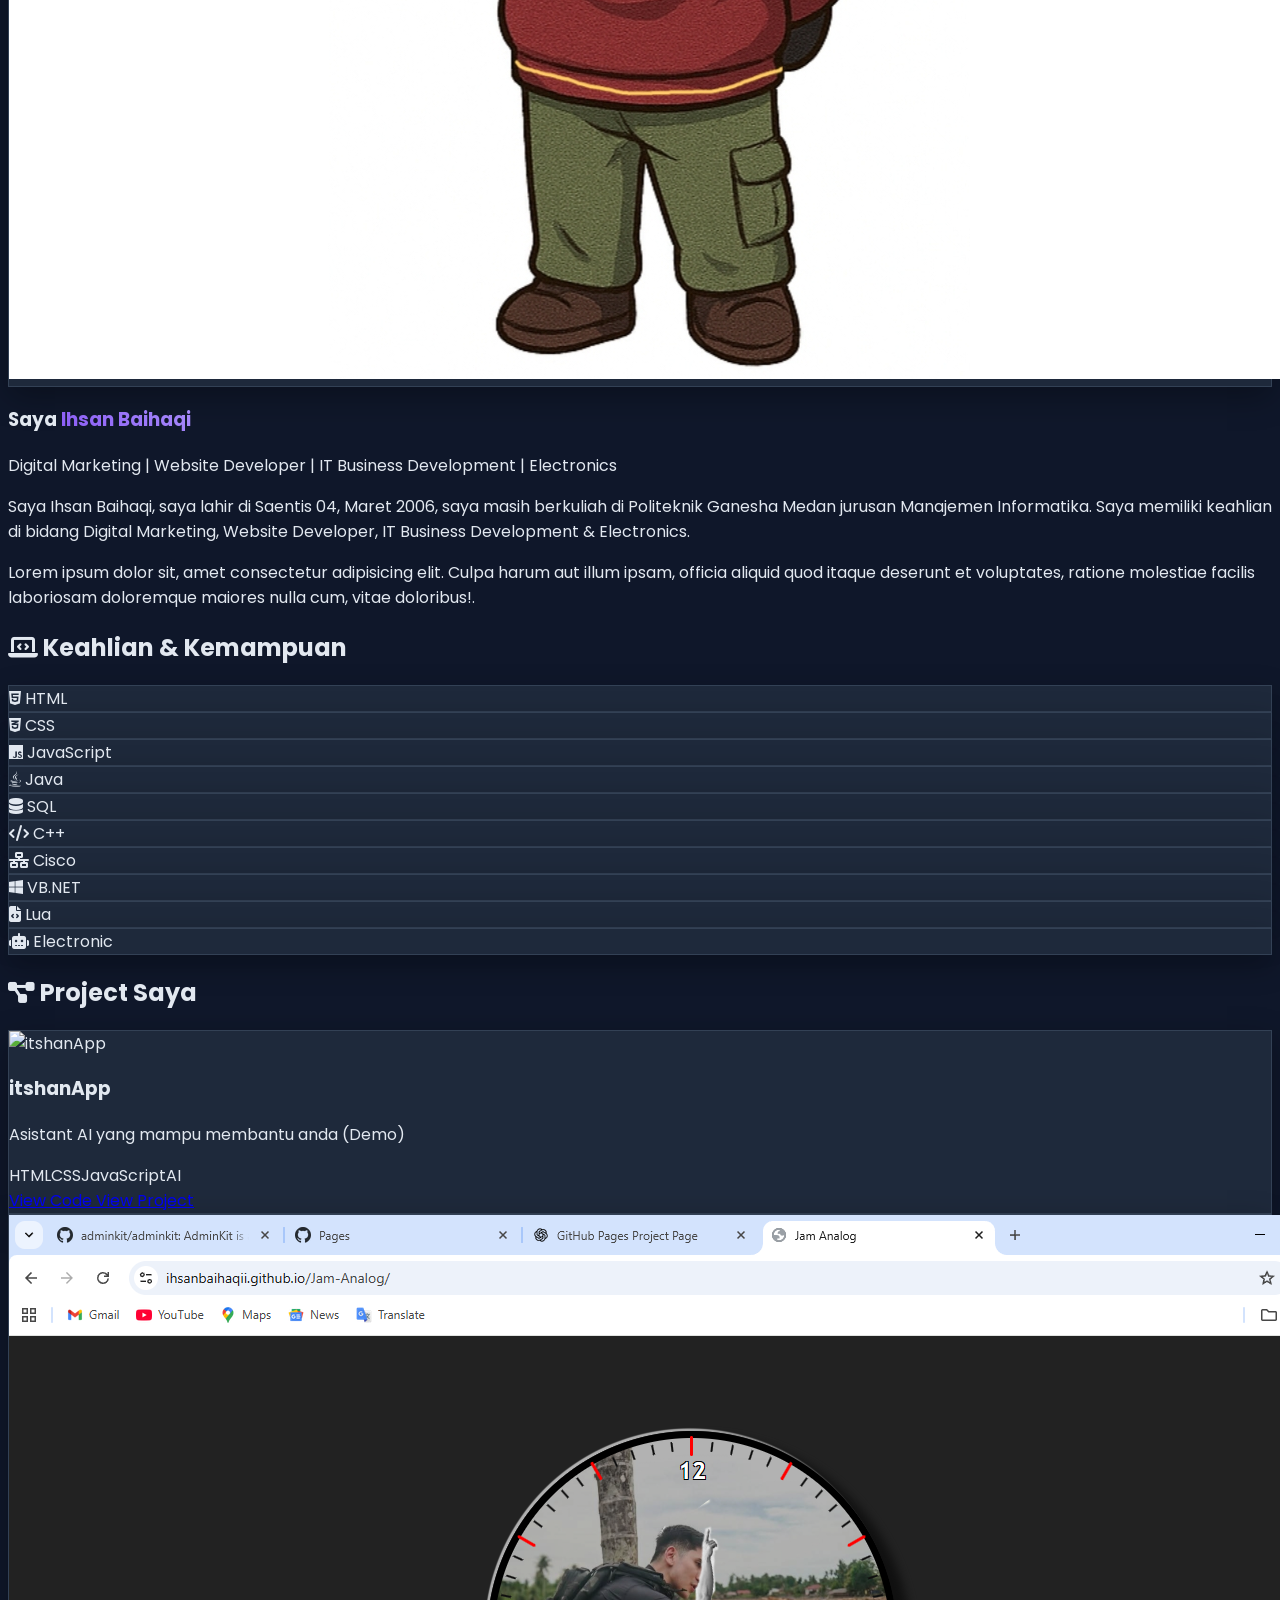
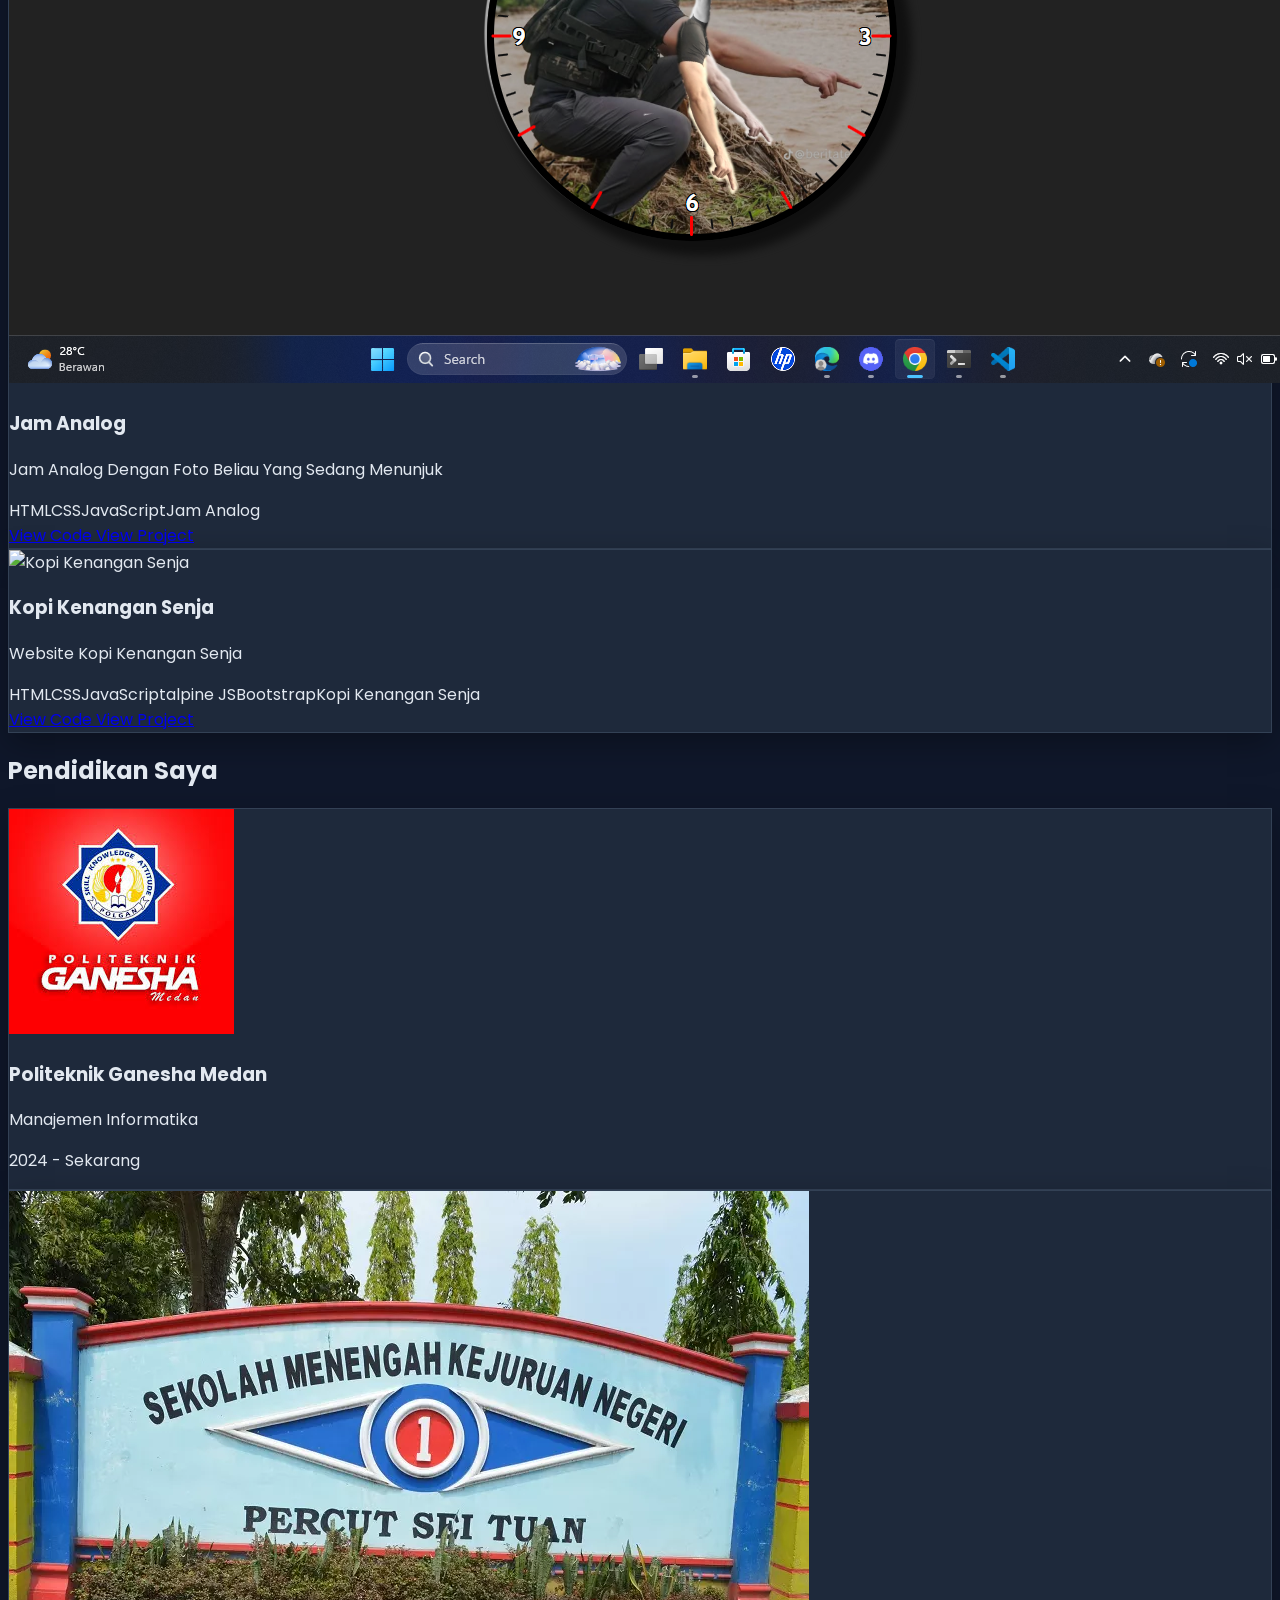
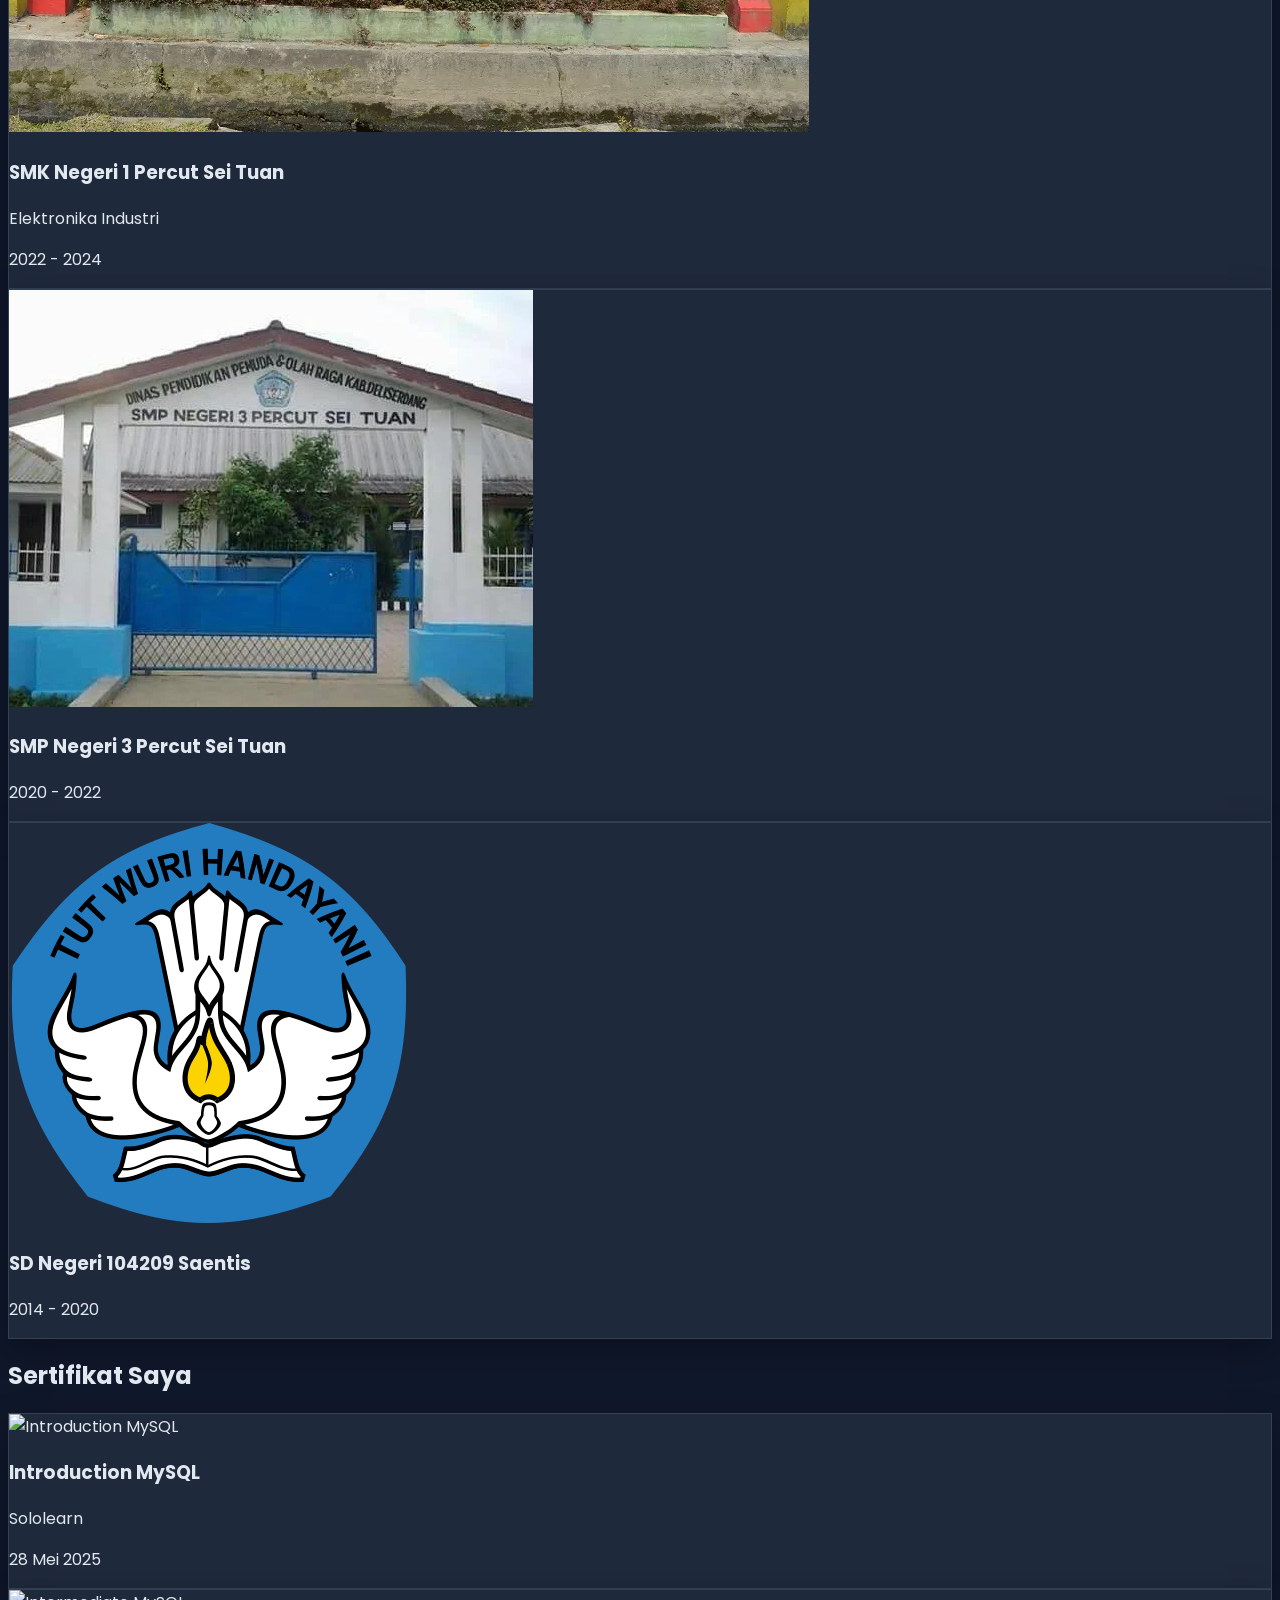
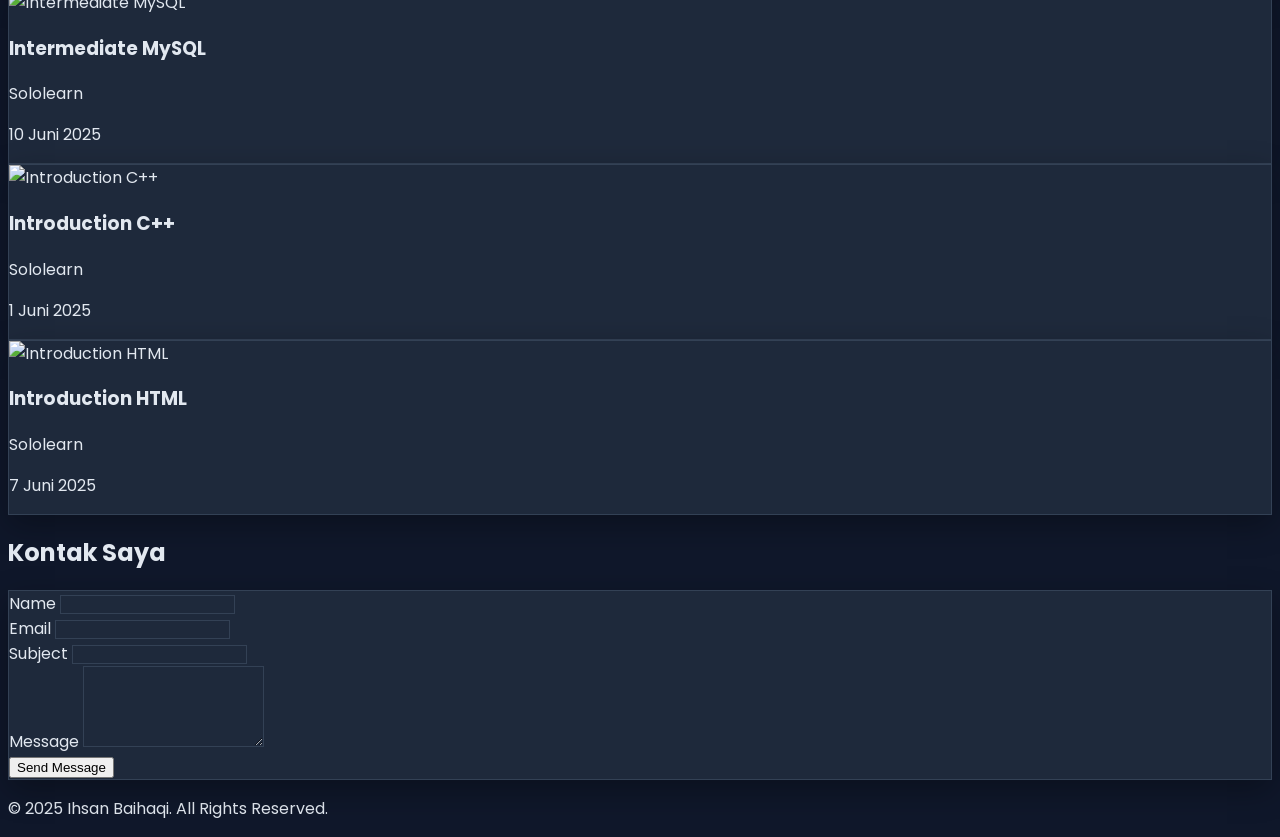
==== commit 215dfa5a: "Fix Sosmed" ====
--- a/index.html
+++ b/index.html
@@ -175,28 +175,28 @@
           </a>
           <div class="flex justify-center space-x-6 mt-12">
             <a
-              href="https://wa.me/yournumber"
+              href="https://github.com/ihsanbaihaqii/"
               target="_blank"
               class="w-12 h-12 rounded-full social-dark flex items-center justify-center hover-lift"
             >
-              <i class="fab fa-whatsapp text-green-400 text-xl"></i>
+              <i class="fab fa-github text-white text-xl"></i>
             </a>
             <a
-              href="https://instagram.com/yourusername"
+              href="https://instagram.com/ihsaanbaihaqi"
               target="_blank"
               class="w-12 h-12 rounded-full social-dark flex items-center justify-center hover-lift"
             >
               <i class="fab fa-instagram text-pink-400 text-xl"></i>
             </a>
             <a
-              href="https://tiktok.com/@yourusername"
+              href="https://tiktok.com/@saanmodz"
               target="_blank"
               class="w-12 h-12 rounded-full social-dark flex items-center justify-center hover-lift"
             >
               <i class="fab fa-tiktok text-gray-200 text-xl"></i>
             </a>
             <a
-              href="https://t.me/yourusername"
+              href="https://t.me/saanmodz"
               target="_blank"
               class="w-12 h-12 rounded-full social-dark flex items-center justify-center hover-lift"
             >
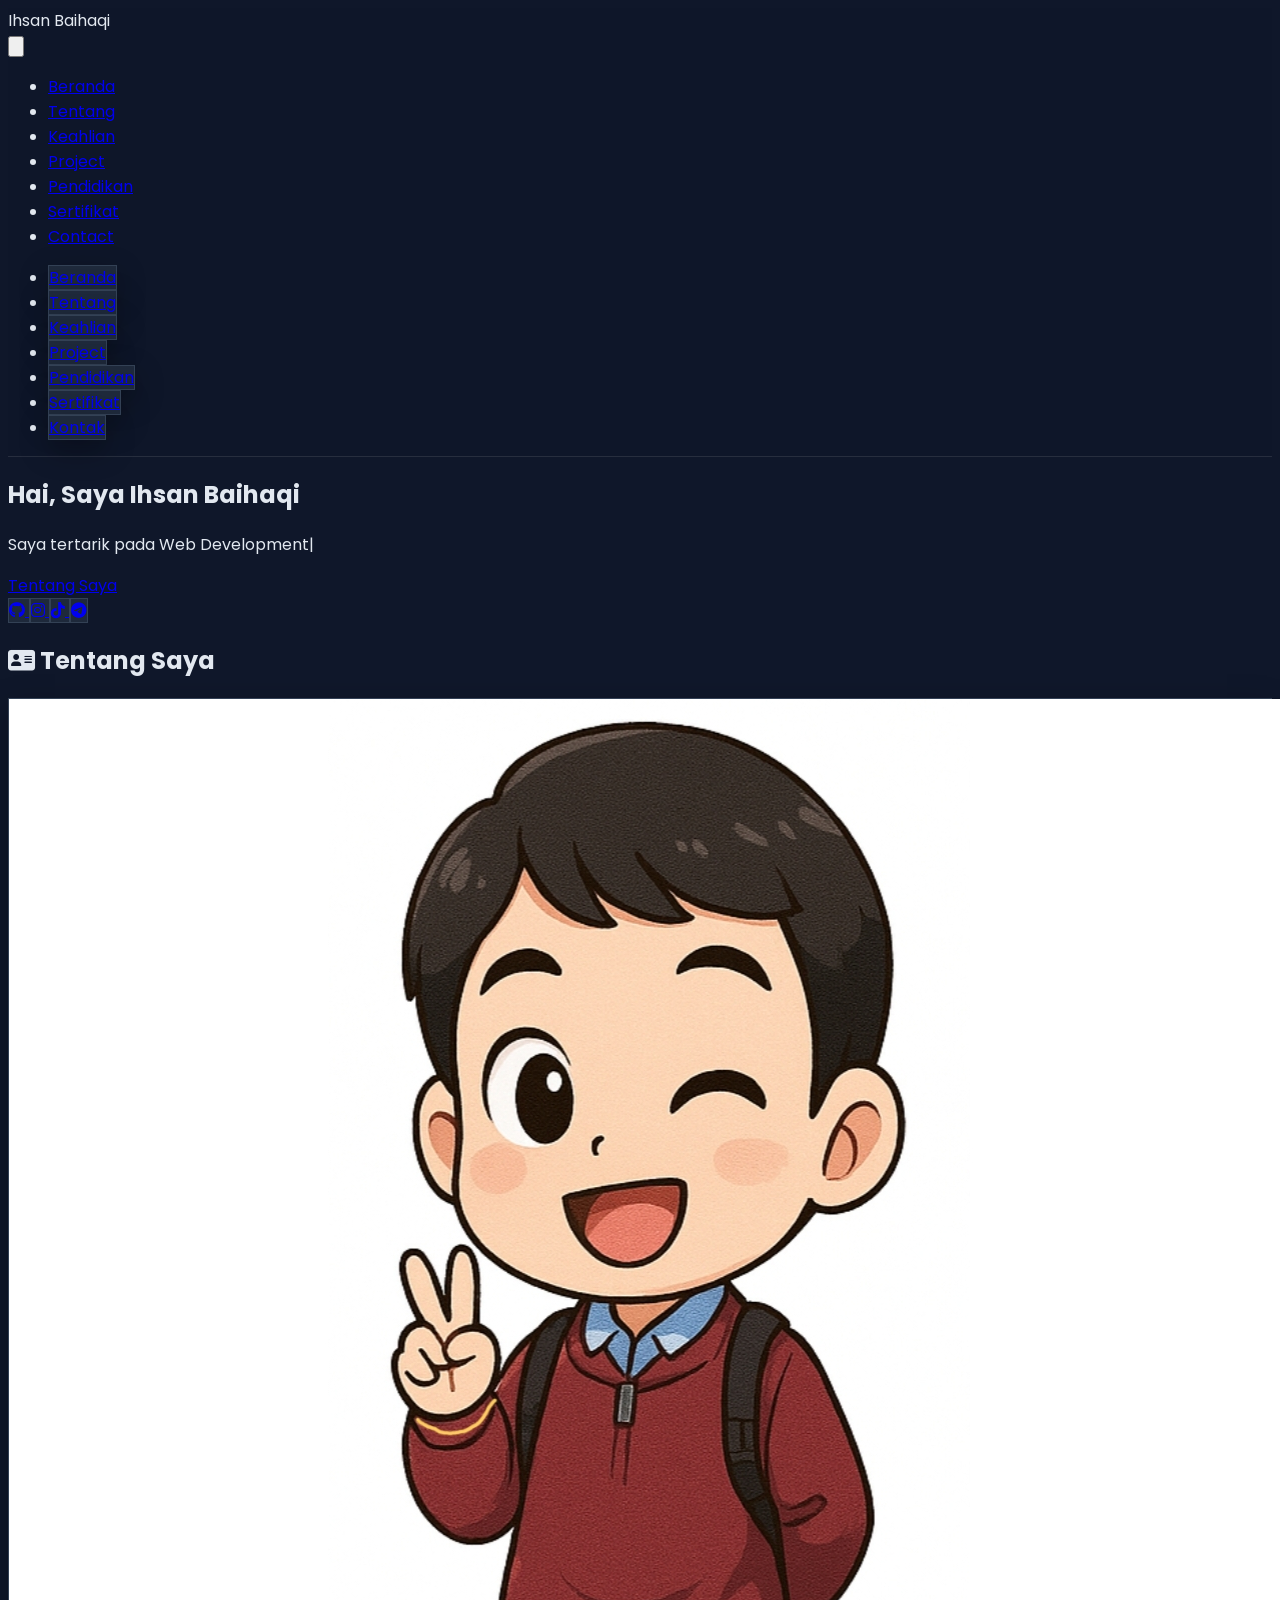
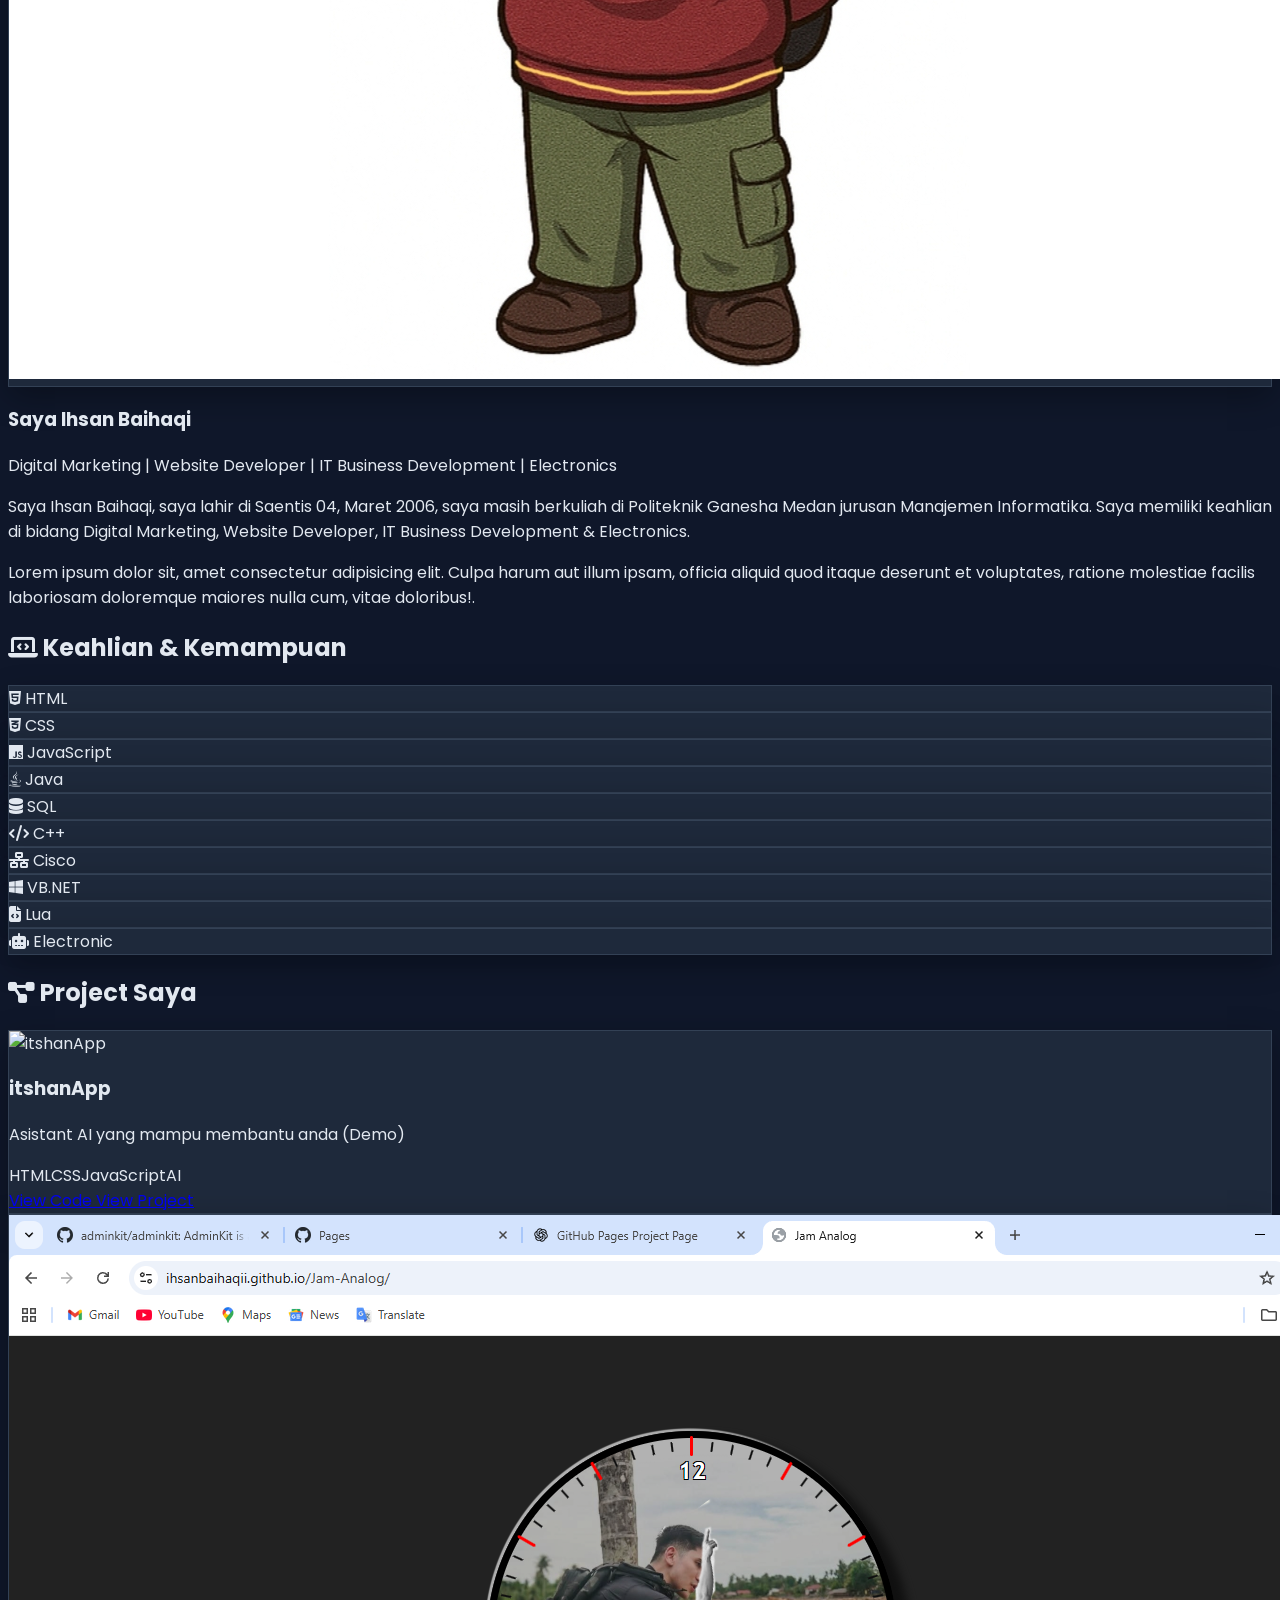
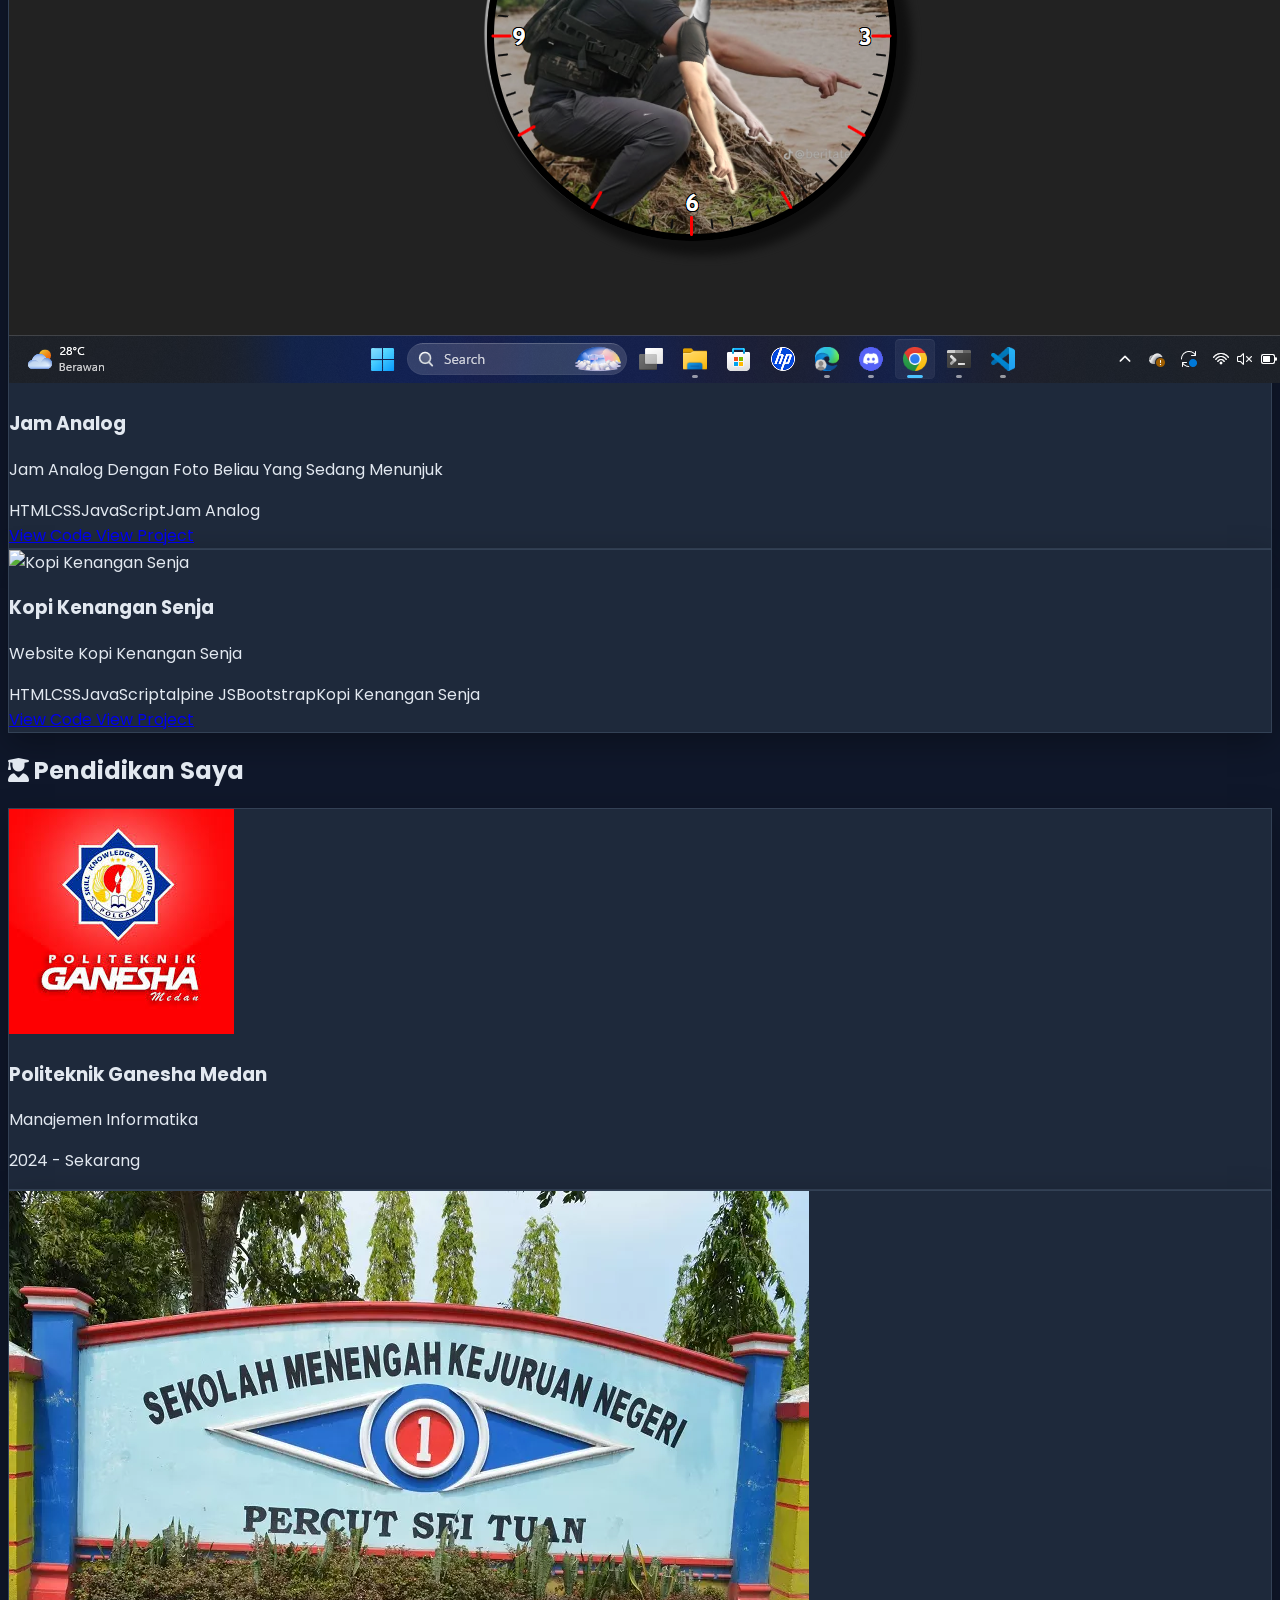
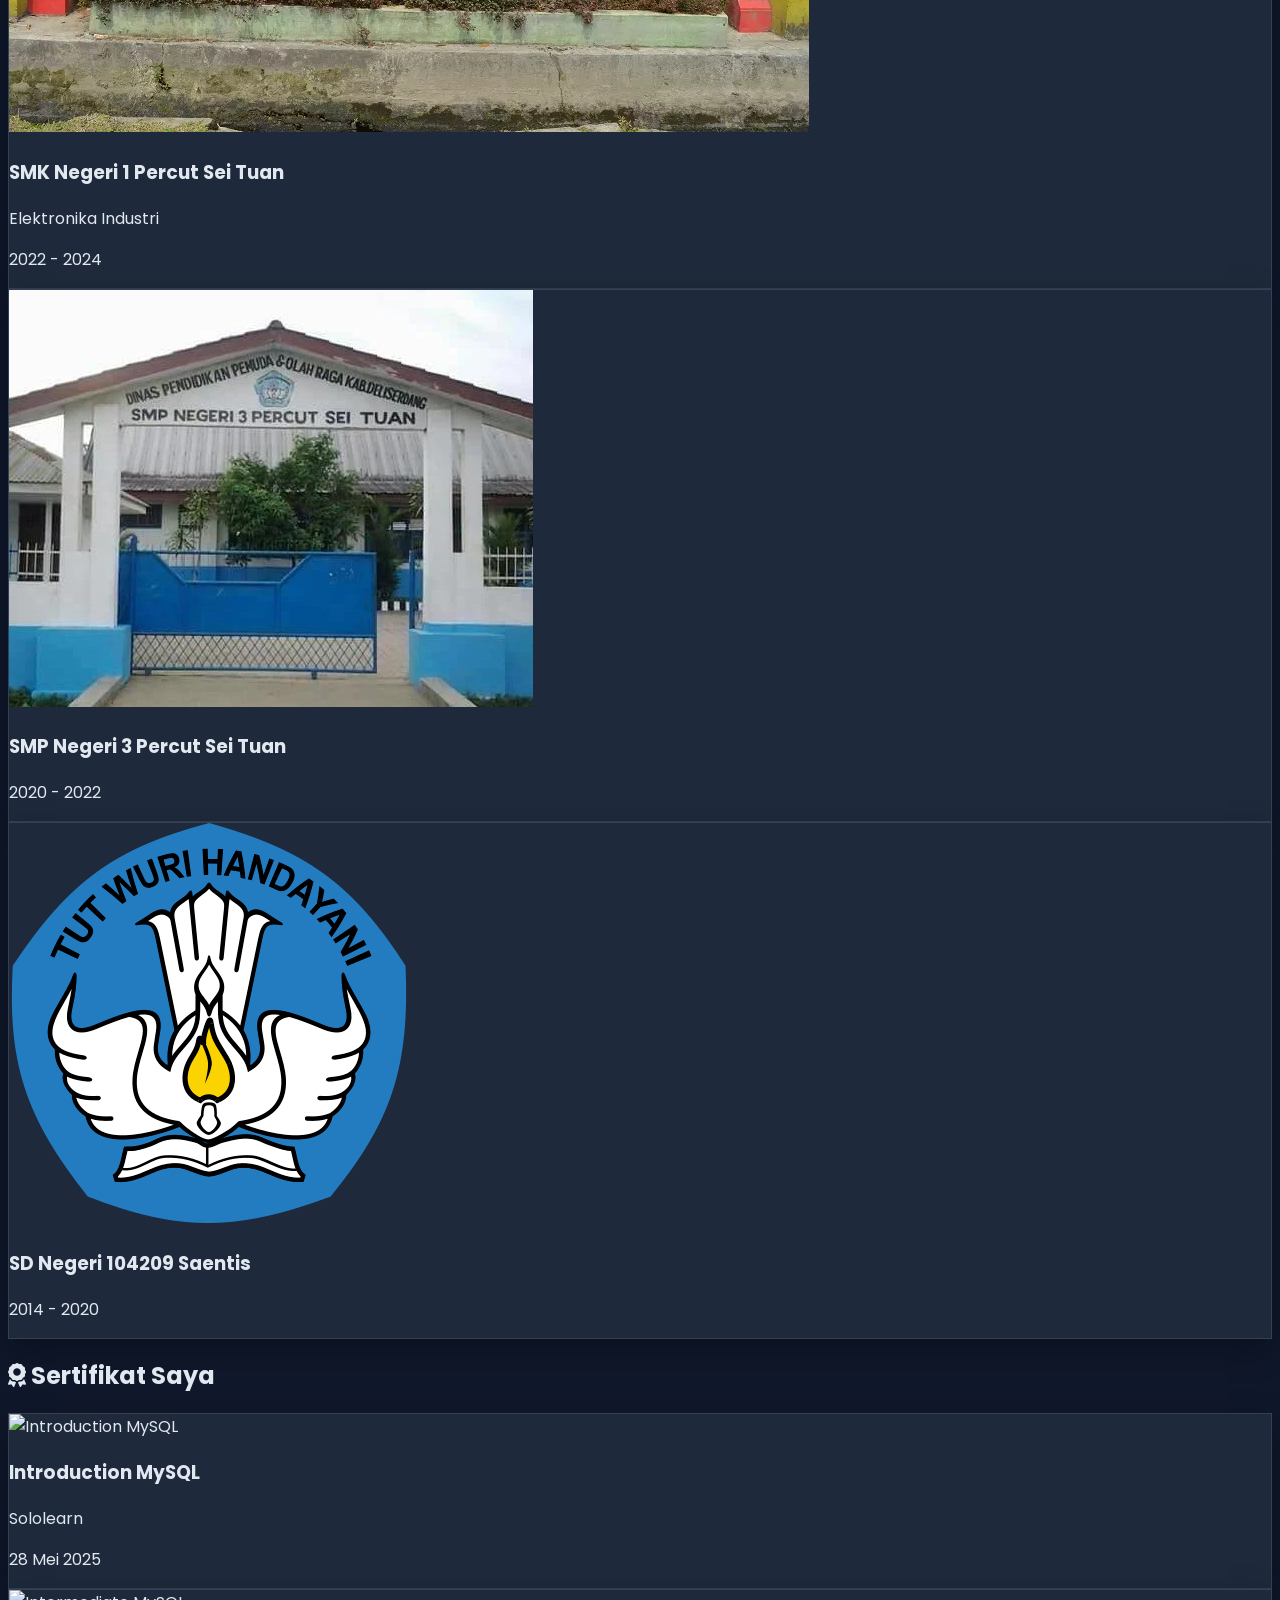
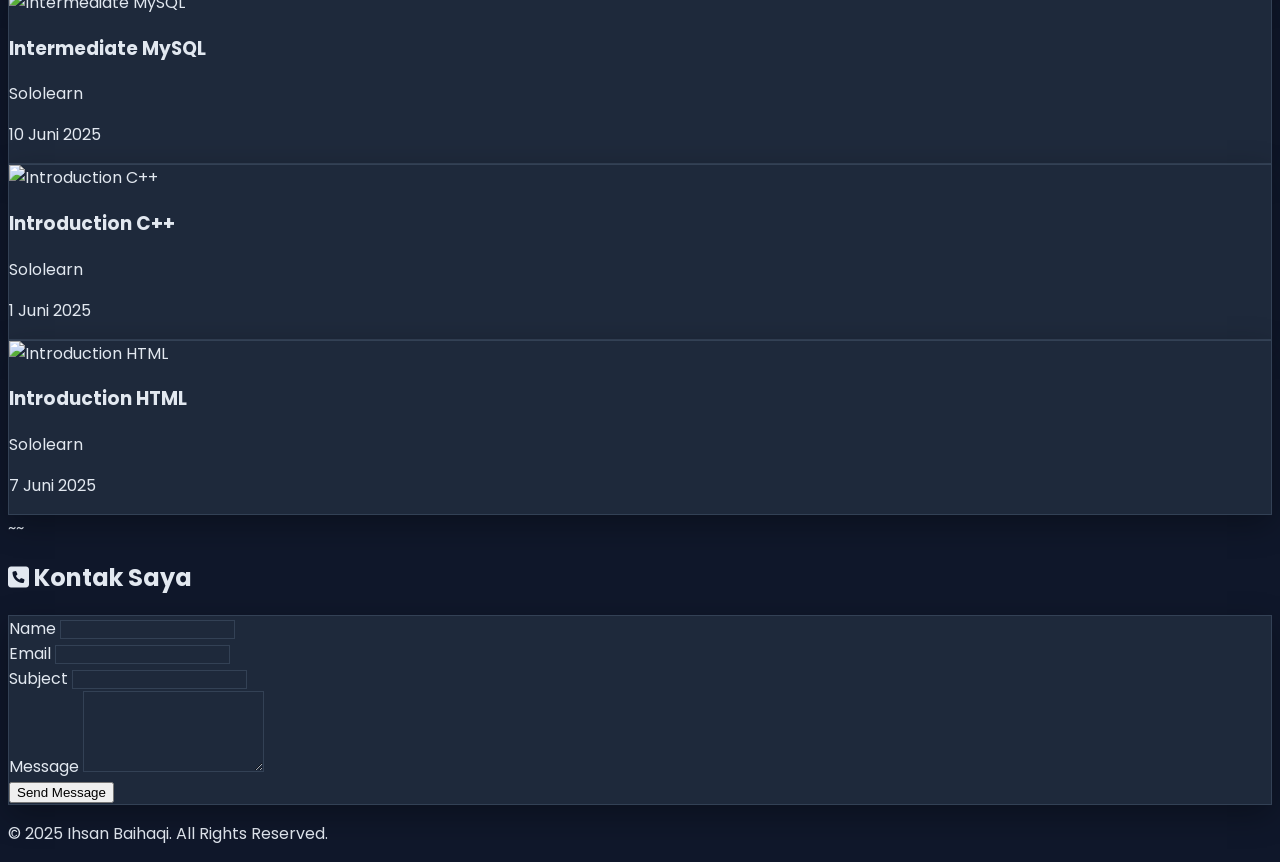
==== commit ad9c6409: "Mengubah Tampilan" ====
--- a/index.html
+++ b/index.html
@@ -20,7 +20,7 @@
     <header class="fixed w-full z-50 py-4 glass-header">
       <div class="container mx-auto px-4 md:px-8">
         <nav class="flex justify-between items-center">
-          <div class="text-2xl font-bold gradient-text">Ihsan Baihaqi</div>
+          <div class="text-2xl font-bold text-blue-400">Ihsan Baihaqi</div>
 
           <!-- Hamburger Menu (Mobile) -->
           <button
@@ -161,11 +161,11 @@
       <div class="container mx-auto px-4 md:px-8 text-center">
         <div class="max-w-3xl mx-auto">
           <h1 class="text-4xl md:text-6xl font-bold mb-6">
-            Hai, Saya <span class="gradient-text">Ihsan Baihaqi</span>
+            Hai, Saya <span class="text-blue-400">Ihsan Baihaqi</span>
           </h1>
           <p class="text-xl md:text-2xl mb-8 h-10 text-gray-300">
             Saya tertarik pada
-            <span class="typing-text text-purple-400 font-semibold"></span>
+            <span class="typing-text text-blue-300 font-semibold"></span>
           </p>
           <a
             href="#about"
@@ -177,30 +177,30 @@
             <a
               href="https://github.com/ihsanbaihaqii/"
               target="_blank"
-              class="w-12 h-12 rounded-full social-dark flex items-center justify-center hover-lift"
+              class="w-12 h-12 rounded-full social-dark flex items-center justify-center hover:bg-black hover:border-white"
             >
               <i class="fab fa-github text-white text-xl"></i>
             </a>
             <a
               href="https://instagram.com/ihsaanbaihaqi"
               target="_blank"
-              class="w-12 h-12 rounded-full social-dark flex items-center justify-center hover-lift"
-            >
-              <i class="fab fa-instagram text-pink-400 text-xl"></i>
+              class="w-12 h-12 rounded-full social-dark flex items-center justify-center hover:bg-red-500 text-pink-400 hover:text-white hover:border-white"
+            >
+              <i class="fab fa-instagram text-xl"></i>
             </a>
             <a
               href="https://tiktok.com/@saanmodz"
               target="_blank"
-              class="w-12 h-12 rounded-full social-dark flex items-center justify-center hover-lift"
+              class="w-12 h-12 rounded-full social-dark flex items-center justify-center hover:bg-black hover:border-white"
             >
               <i class="fab fa-tiktok text-gray-200 text-xl"></i>
             </a>
             <a
               href="https://t.me/saanmodz"
               target="_blank"
-              class="w-12 h-12 rounded-full social-dark flex items-center justify-center hover-lift"
-            >
-              <i class="fab fa-telegram text-blue-400 text-xl"></i>
+              class="w-12 h-12 rounded-full social-dark flex items-center justify-center hover:bg-blue-400 text-blue-300 hover:text-white hover:border-white"
+            >
+              <i class="fab fa-telegram text-xl"></i>
             </a>
           </div>
         </div>
@@ -213,11 +213,9 @@
       class="py-20 bg-gradient-to-br from-slate-900 to-gray-900 section-hidden"
     >
       <div class="container mx-auto px-4 md:px-8">
-        <h2 class="text-4xl font-bold text-center mb-16">
-          <span class="border-b-4 border-purple-500 pb-2">
-            <i class="fas fa-user text-purple-500 pr-2"></i>
-            Tentang Saya
-          </span>
+        <h2 class="text-4xl font-bold text-center mb-16 text-blue-300">
+          <i class="fas fa-address-card pr-2 text-yellow-400"></i>
+          Tentang Saya
         </h2>
         <div class="flex flex-col md:flex-row items-center gap-12">
           <div class="md:w-1/3">
@@ -233,7 +231,7 @@
           </div>
           <div class="md:w-2/3">
             <h3 class="text-3xl font-bold mb-4">
-              Saya <span class="gradient-text">Ihsan Baihaqi</span>
+              Saya <span class="text-purple-300">Ihsan Baihaqi</span>
             </h3>
             <p class="text-xl text-purple-300 mb-6">
               Digital Marketing | Website Developer | IT Business Development |
@@ -261,11 +259,9 @@
     <!-- Skills Section -->
     <section id="skills" class="py-20 bg-slate-900 section-hidden">
       <div class="container mx-auto px-4 md:px-8">
-        <h2 class="text-4xl font-bold text-center mb-16">
-          <span class="border-b-4 border-purple-500 pb-2">
-            <i class="fas fa-laptop-code text-purple-500 pr-2"></i>
-            Keahlian & Kemampuan
-          </span>
+        <h2 class="text-4xl font-bold text-center mb-16 text-blue-300">
+          <i class="fas fa-laptop-code pr-2 text-yellow-400"></i>
+          Keahlian & Kemampuan
         </h2>
         <div
           id="skillsContainer"
@@ -282,11 +278,9 @@
       class="py-20 bg-gradient-to-br from-gray-900 to-slate-900 section-hidden"
     >
       <div class="container mx-auto px-4 md:px-8">
-        <h2 class="text-4xl font-bold text-center mb-16">
-          <span class="border-b-4 border-purple-500 pb-2">
-            <i class="fas fa-project-diagram text-purple-500 pr-2"></i>
-            Project Saya
-          </span>
+        <h2 class="text-4xl font-bold text-center mb-16 text-blue-300">
+          <i class="fas fa-project-diagram text-yellow-400 pr-2"></i>
+          Project Saya
         </h2>
         <div
           id="projectsContainer"
@@ -300,8 +294,9 @@
     <!-- Education Section -->
     <section id="education" class="py-20 bg-slate-900 section-hidden">
       <div class="container mx-auto px-4 md:px-8">
-        <h2 class="text-4xl font-bold text-center mb-16">
-          <span class="border-b-4 border-purple-500 pb-2">Pendidikan Saya</span>
+        <h2 class="text-4xl font-bold text-center mb-16 text-blue-300">
+          <i class="fa fa-user-graduate text-yellow-400 pr-2"></i>
+          Pendidikan Saya
         </h2>
         <div
           id="educationContainer"
@@ -318,8 +313,9 @@
       class="py-20 bg-gradient-to-br from-gray-900 to-slate-900 section-hidden"
     >
       <div class="container mx-auto px-4 md:px-8">
-        <h2 class="text-4xl font-bold text-center mb-16">
-          <span class="border-b-4 border-purple-500 pb-2">Sertifikat Saya</span>
+        <h2 class="text-4xl font-bold text-center mb-16 text-blue-300">
+          <i class="fa fa-award text-yellow-400 pr-2"></i>
+          Sertifikat Saya
         </h2>
         <div
           id="certificationsContainer"
@@ -329,12 +325,13 @@
         </div>
       </div>
     </section>
-
+    ~~
     <!-- Contact Section -->
     <section id="contact" class="py-20 bg-slate-900 section-hidden">
       <div class="container mx-auto px-4 md:px-8">
-        <h2 class="text-4xl font-bold text-center mb-16">
-          <span class="border-b-4 border-purple-500 pb-2">Kontak Saya</span>
+        <h2 class="text-4xl font-bold text-center mb-16 text-blue-300">
+          <i class="fa fa-square-phone text-yellow-400 pr-2"></i>
+          Kontak Saya
         </h2>
         <div class="max-w-2xl mx-auto dark-card rounded-2xl p-8">
           <form class="space-y-6">
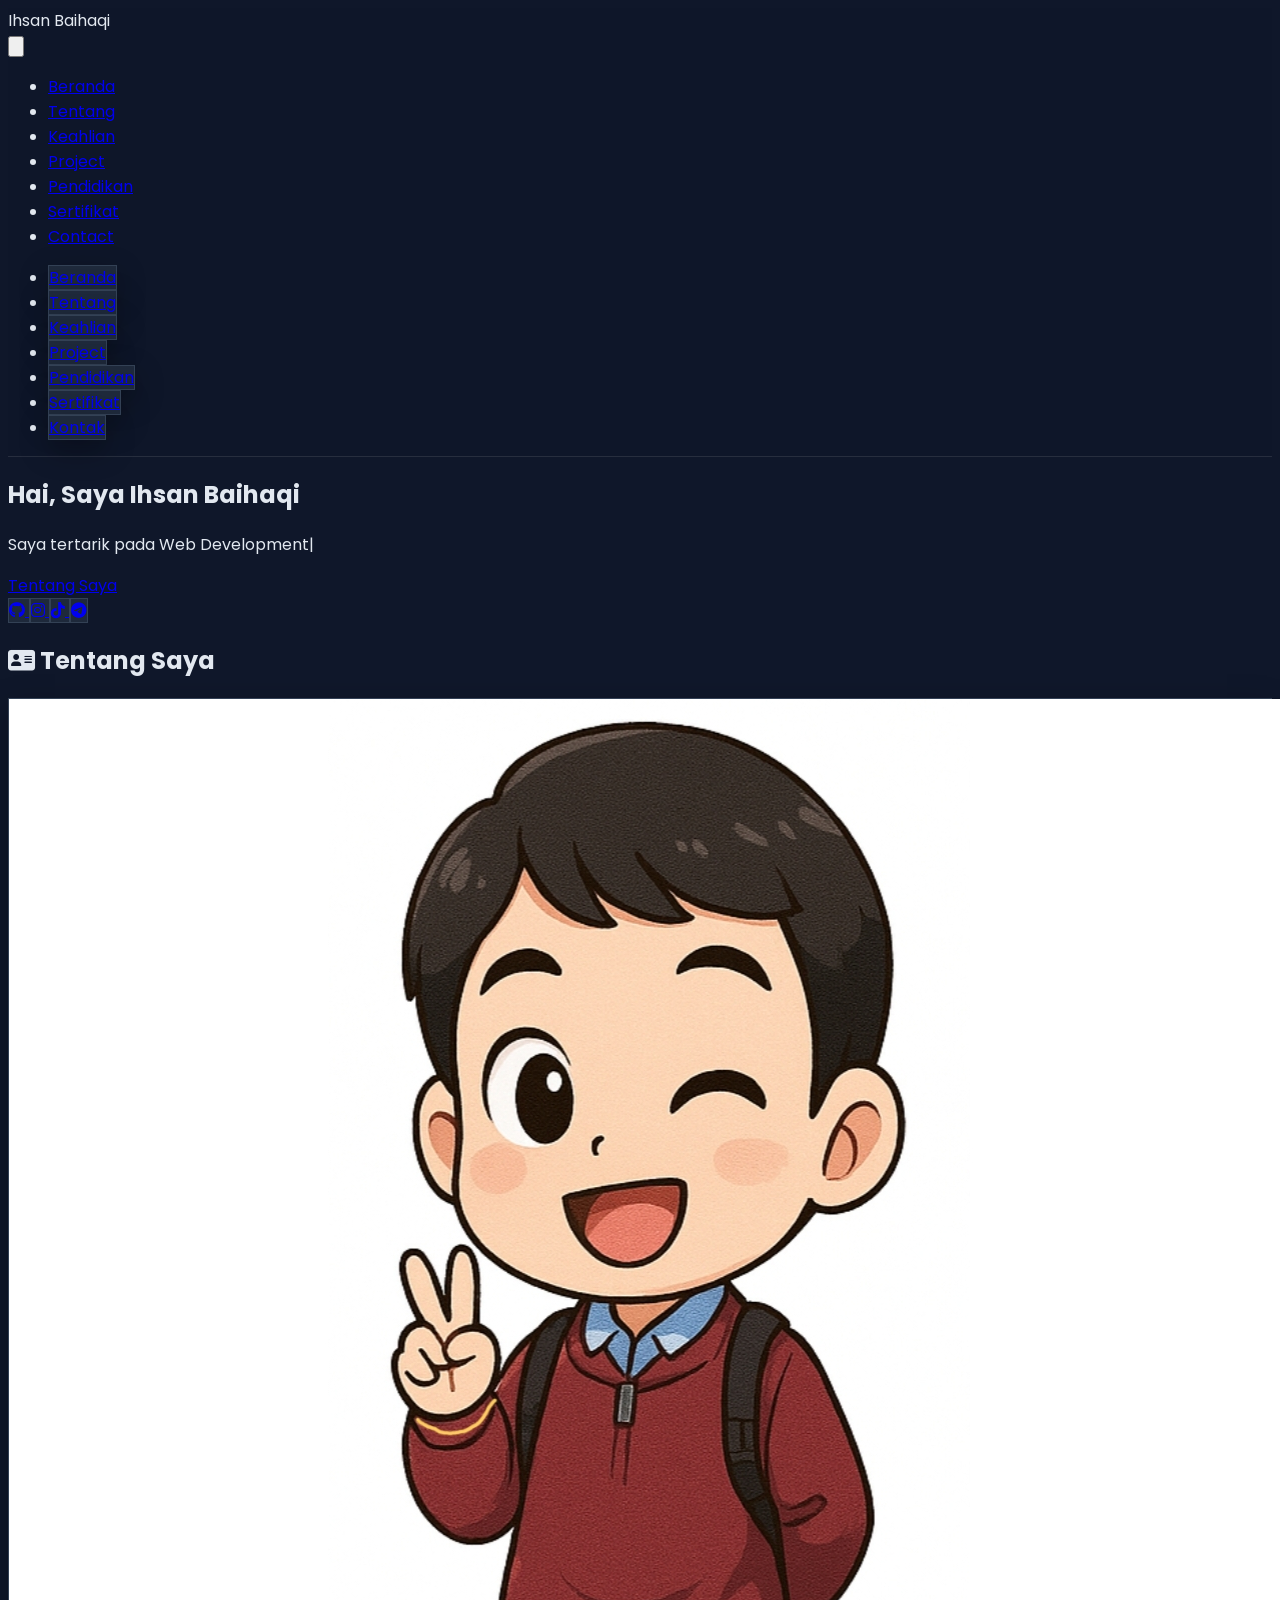
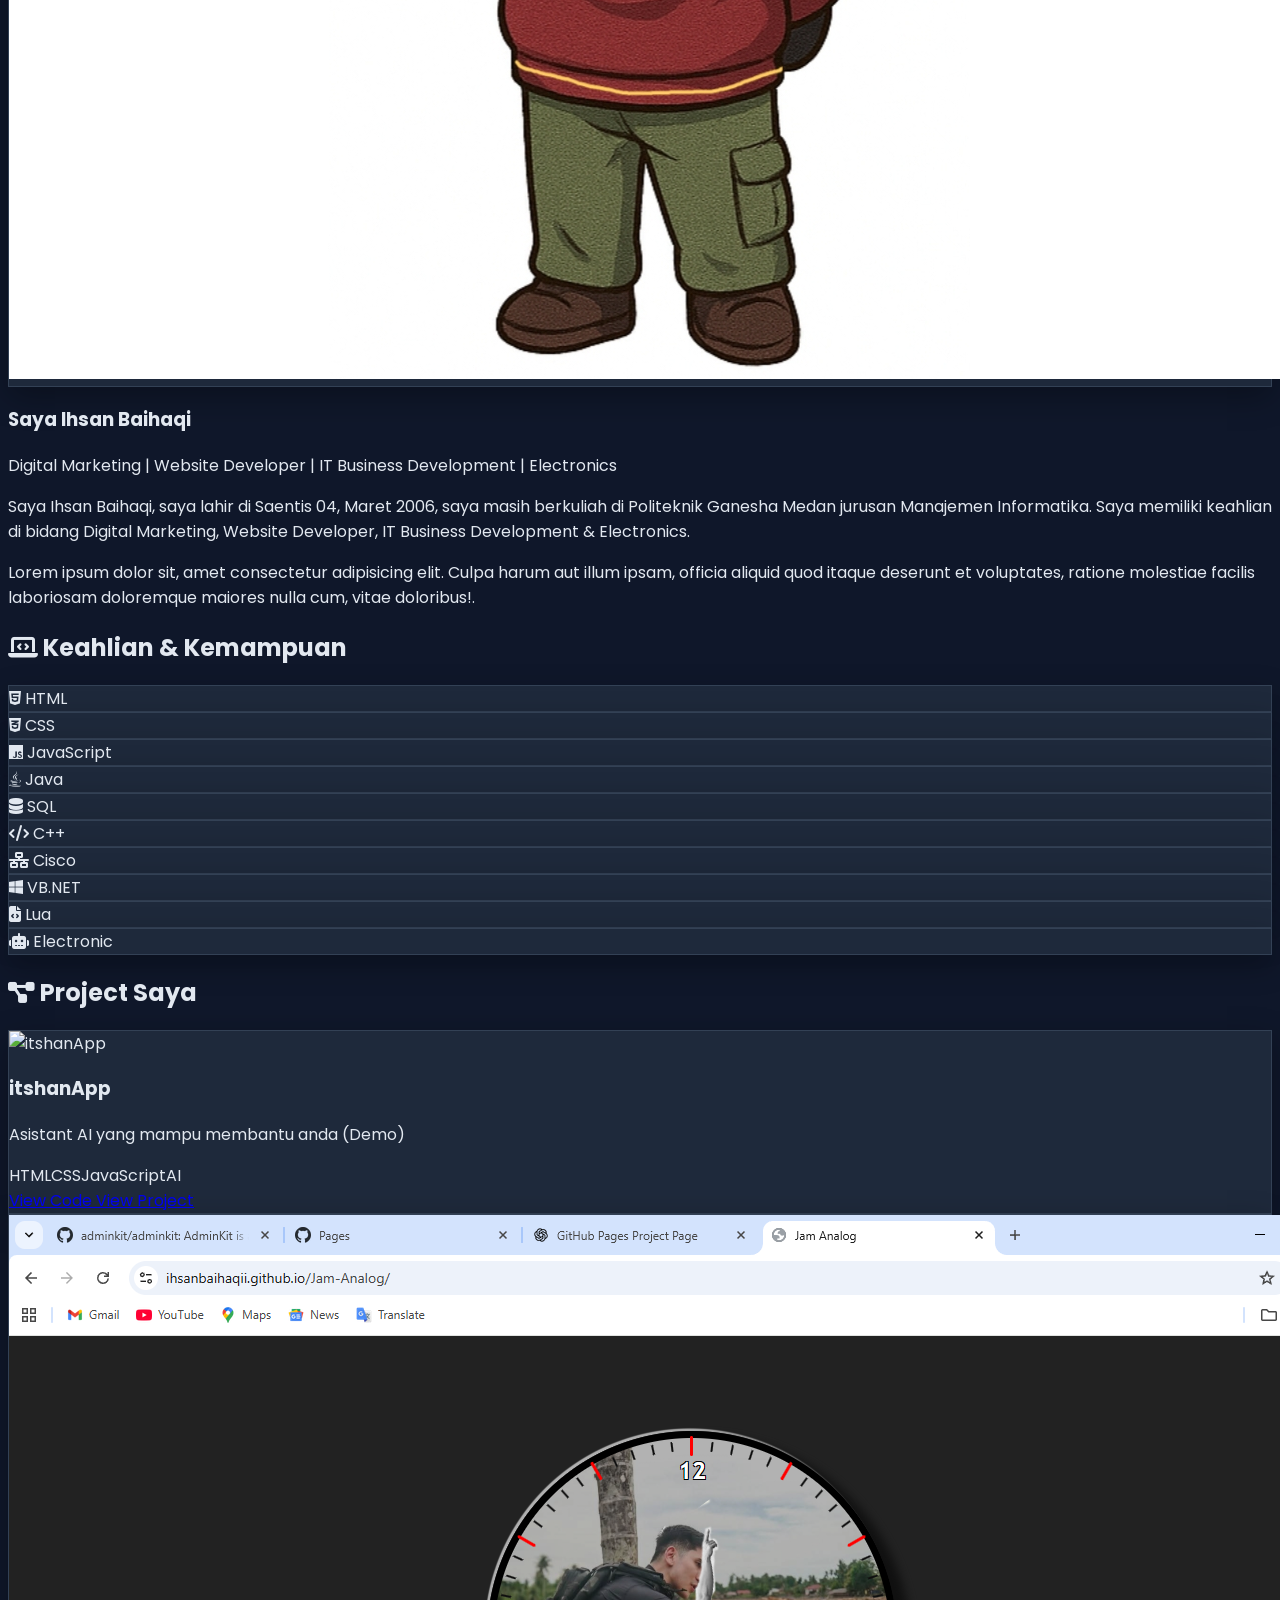
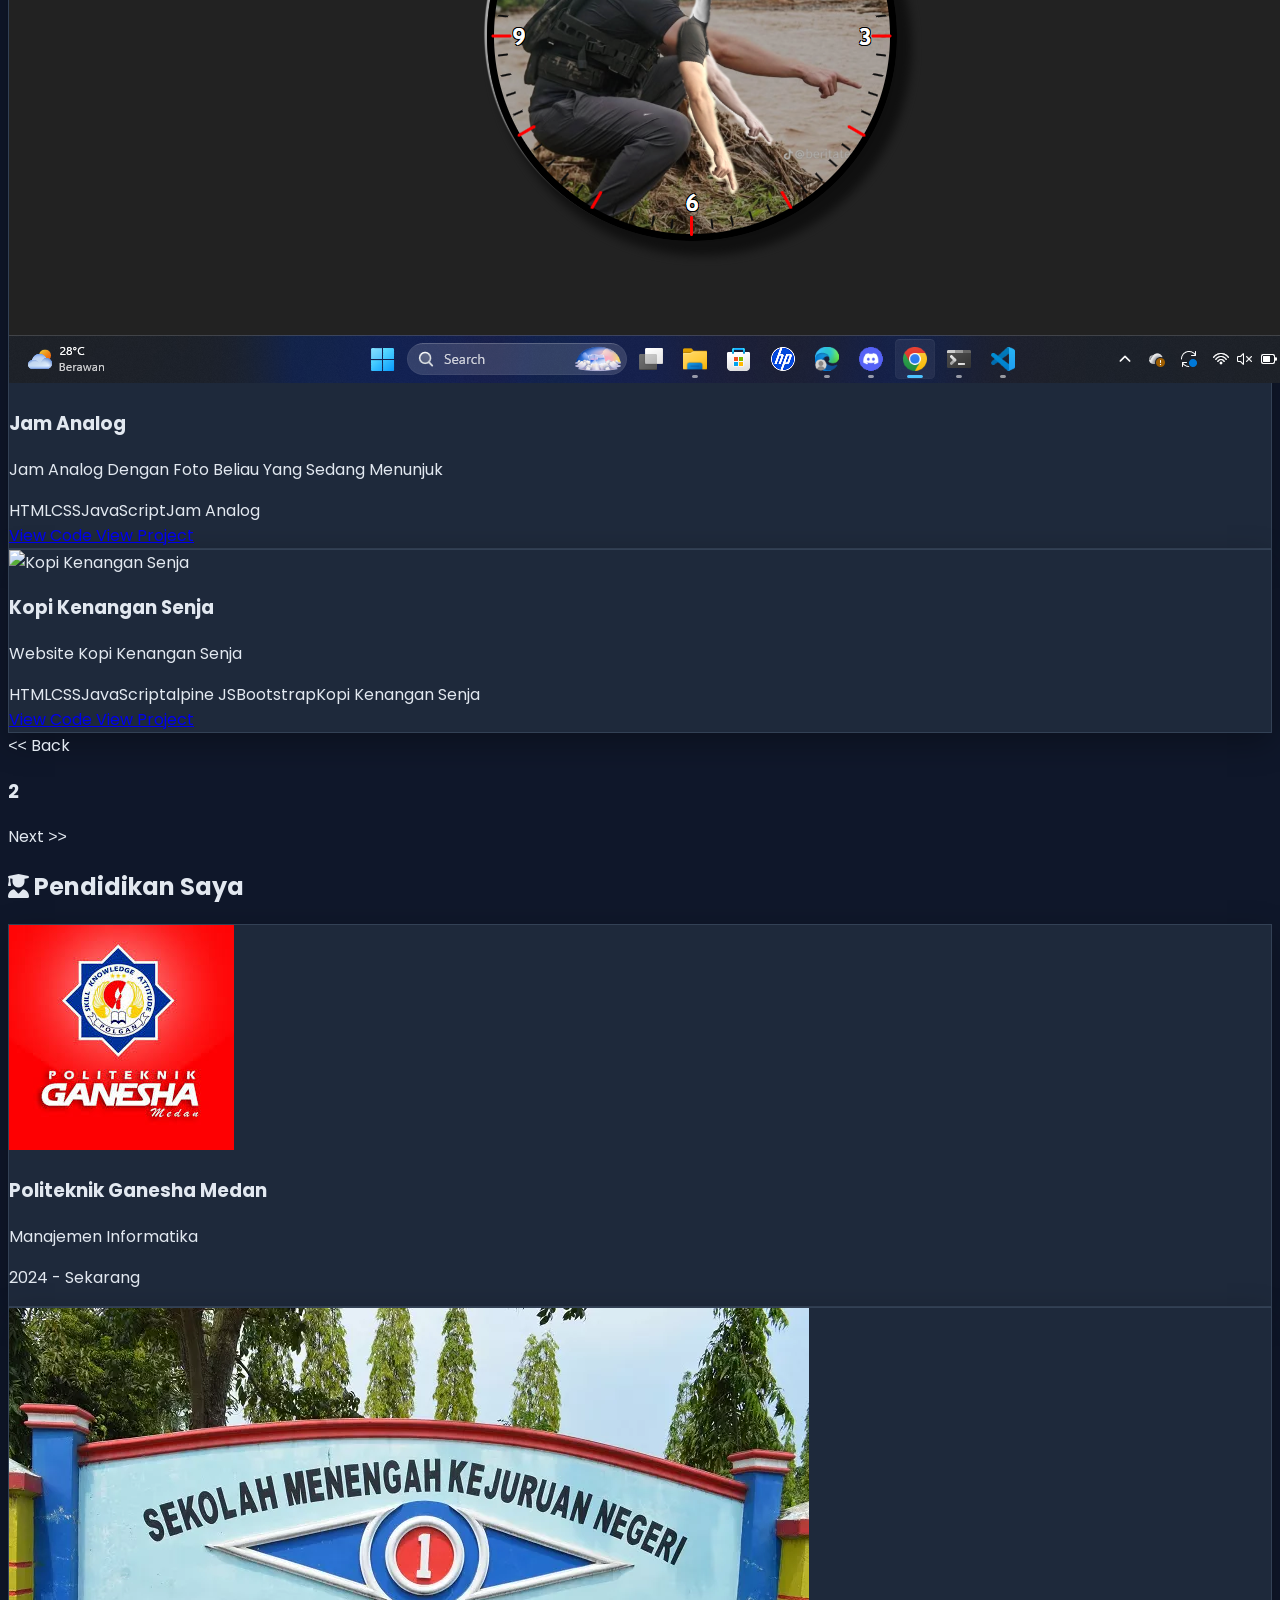
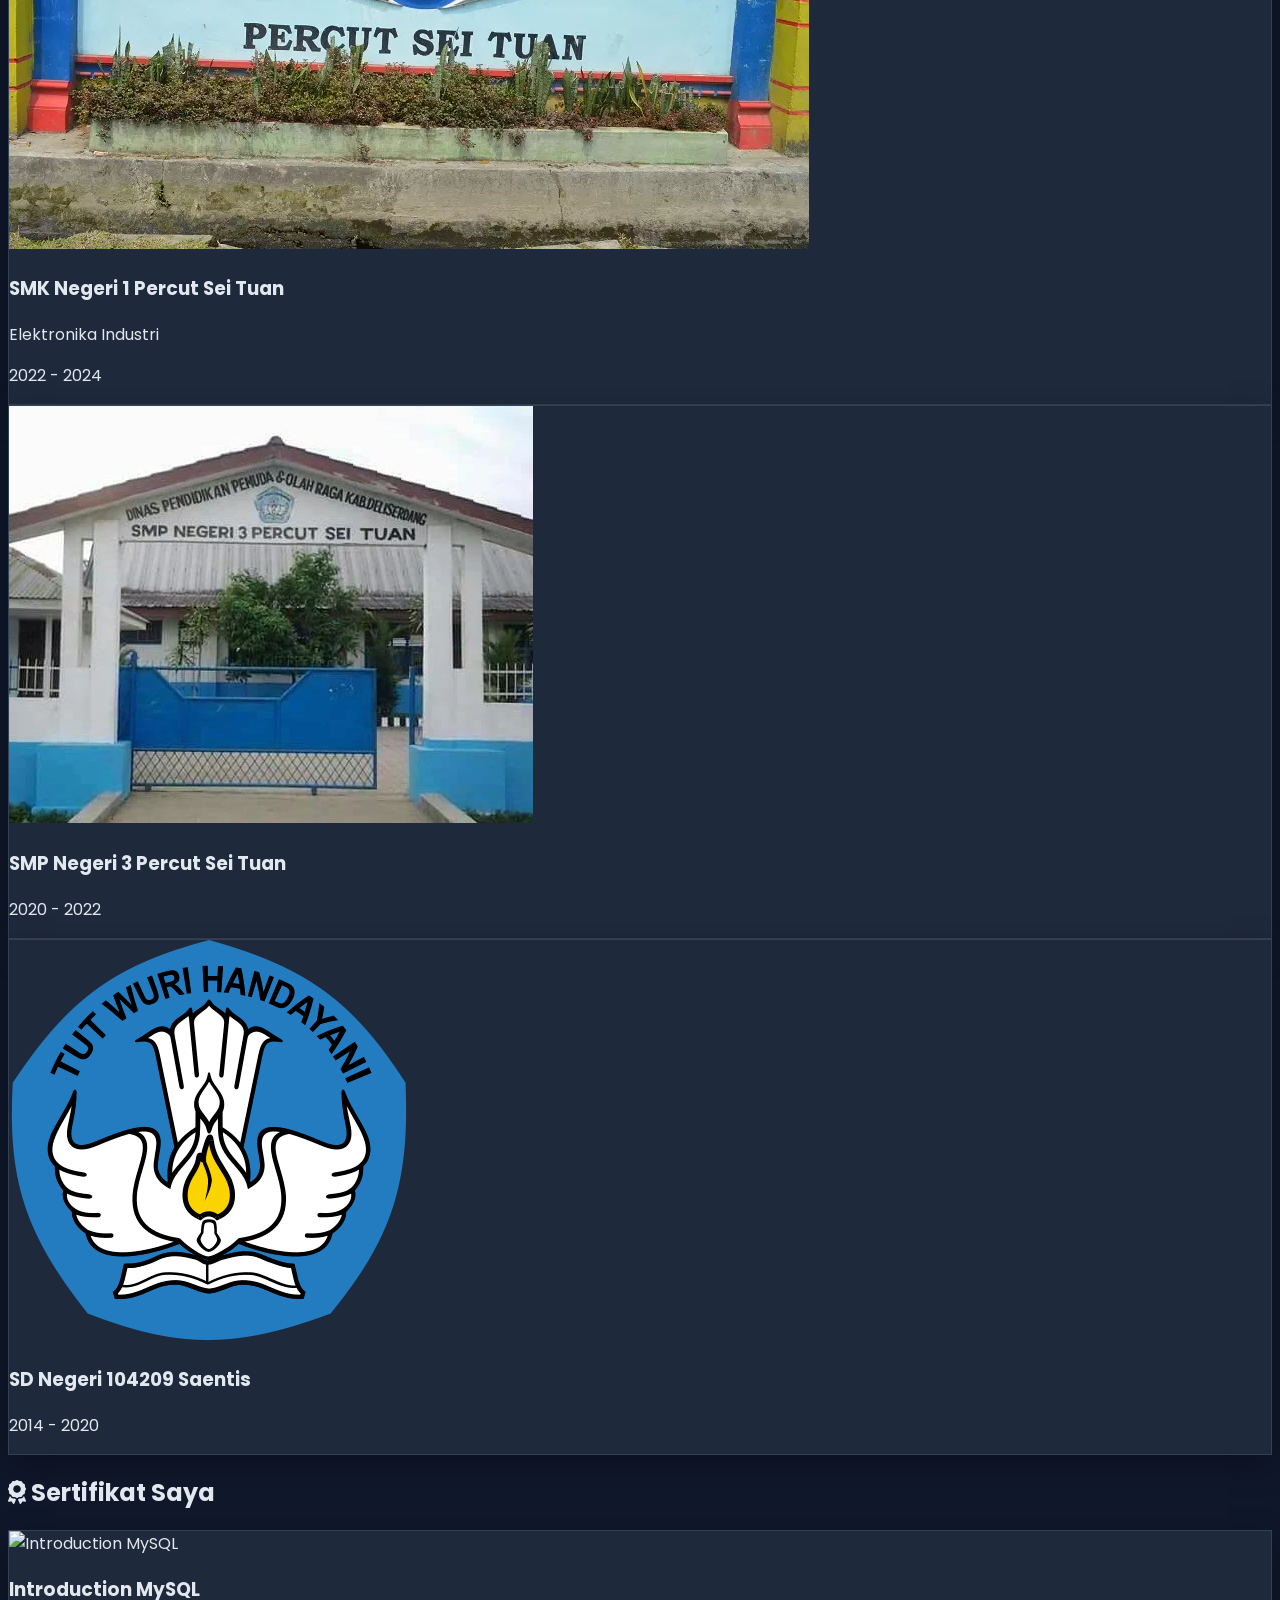
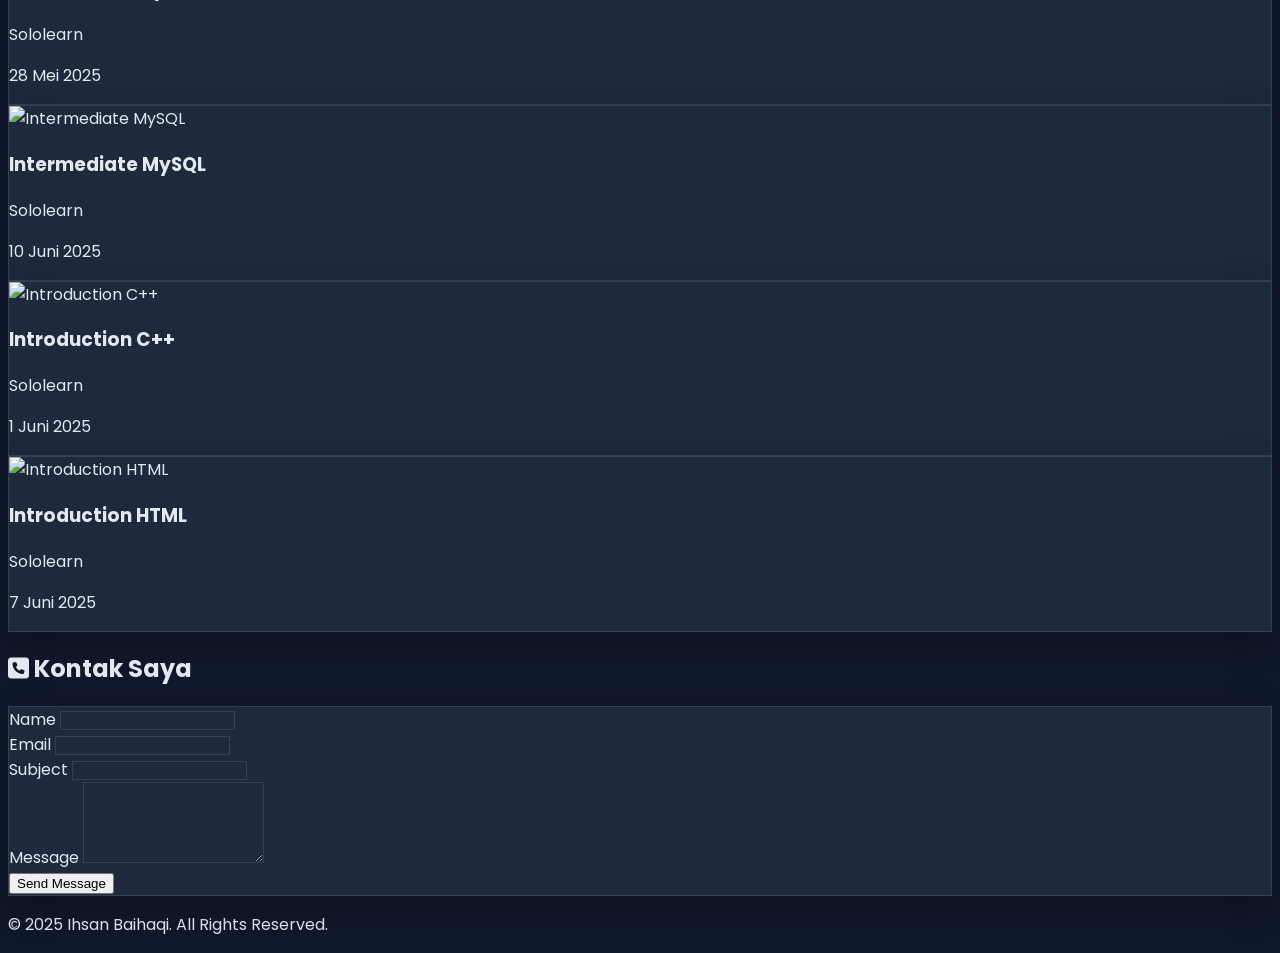
==== commit 92348d90: "Membuat layout Next & Back Project" ====
--- a/index.html
+++ b/index.html
@@ -289,6 +289,20 @@
           <!-- Projects akan diisi JavaScript -->
         </div>
       </div>
+
+      <div class="container mx-auto flex gap-7 p-6 mt-2 justify-center">
+        <div class="bg-red-500 p-3 rounded-2xl text-center">
+          <i>&lt;&lt;</i> Back
+        </div>
+        <div
+          class="bg-black aspect-square w-12 flex items-center justify-center"
+        >
+          <h3 class="text-white">2</h3>
+        </div>
+        <div class="bg-red-500 p-3 rounded-2xl text-center">
+          Next <i>&gt;&gt;</i>
+        </div>
+      </div>
     </section>
 
     <!-- Education Section -->
@@ -325,7 +339,6 @@
         </div>
       </div>
     </section>
-    ~~
     <!-- Contact Section -->
     <section id="contact" class="py-20 bg-slate-900 section-hidden">
       <div class="container mx-auto px-4 md:px-8">
